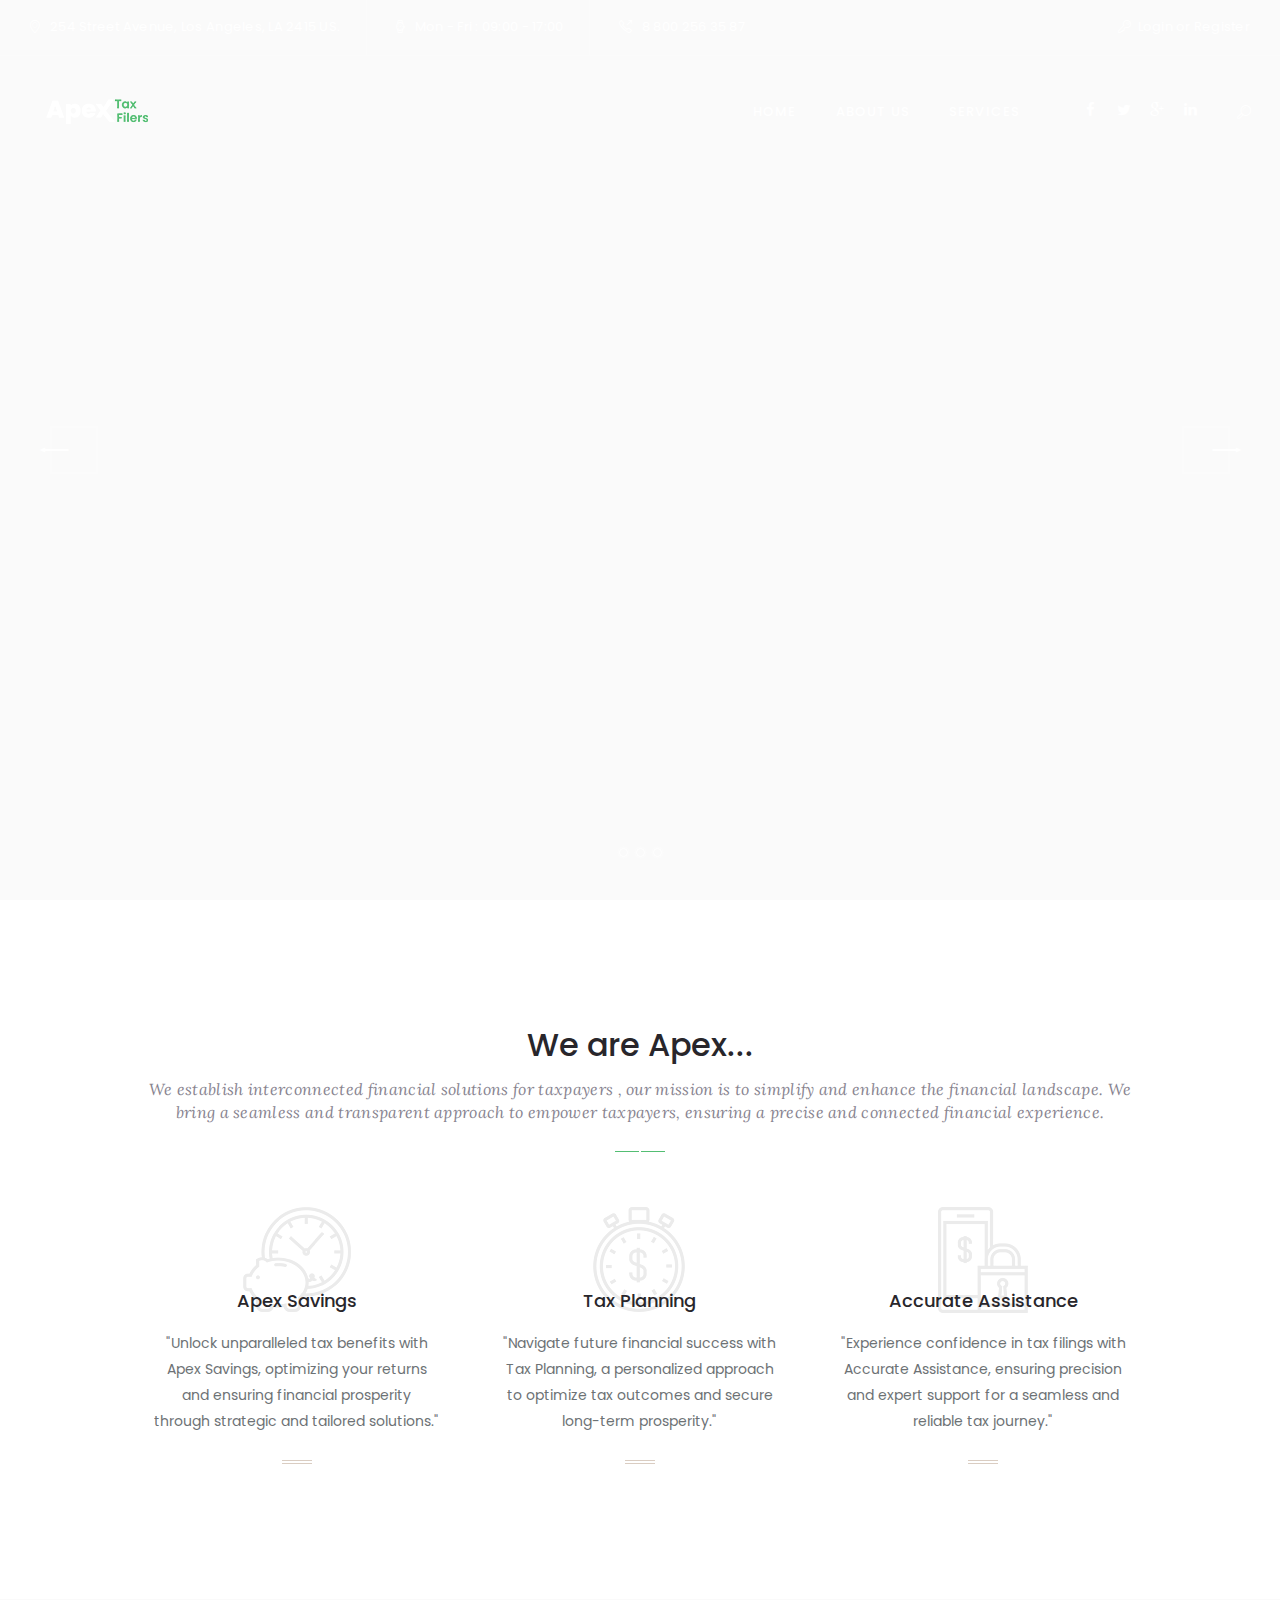
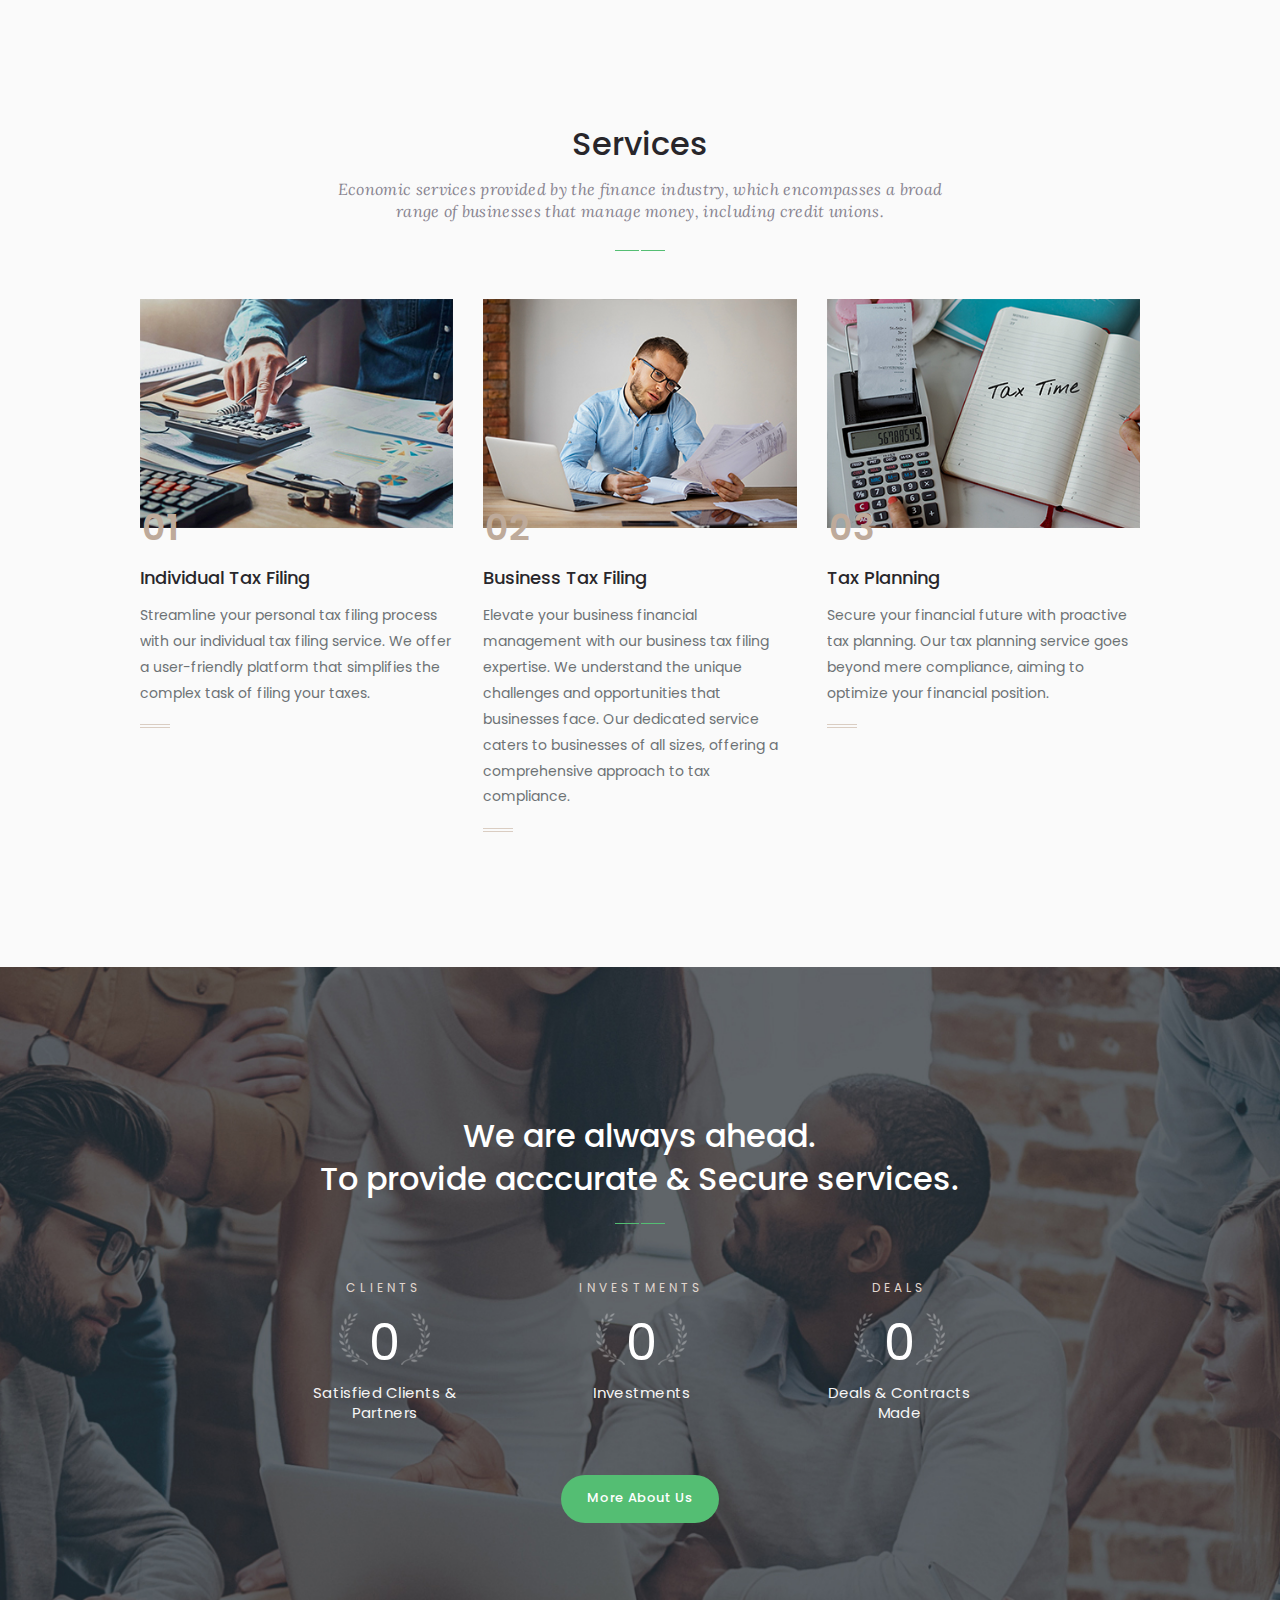
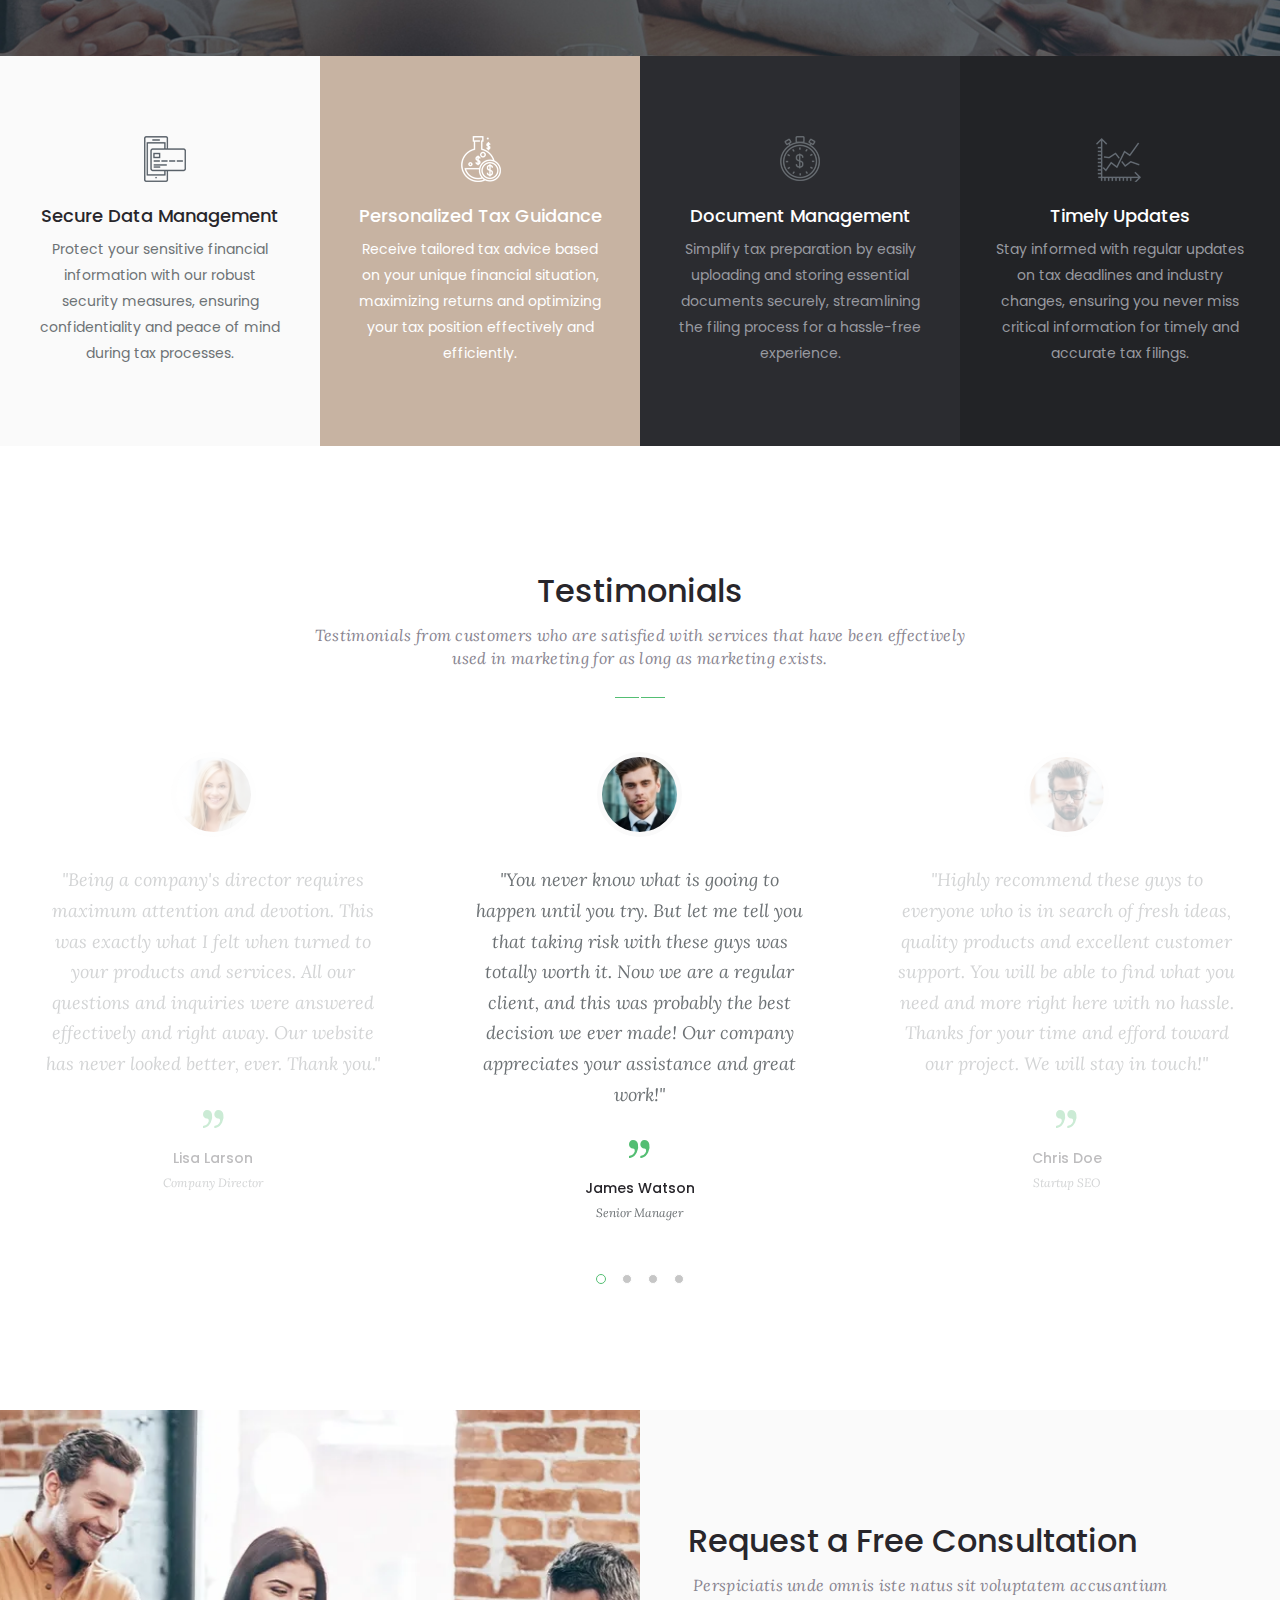
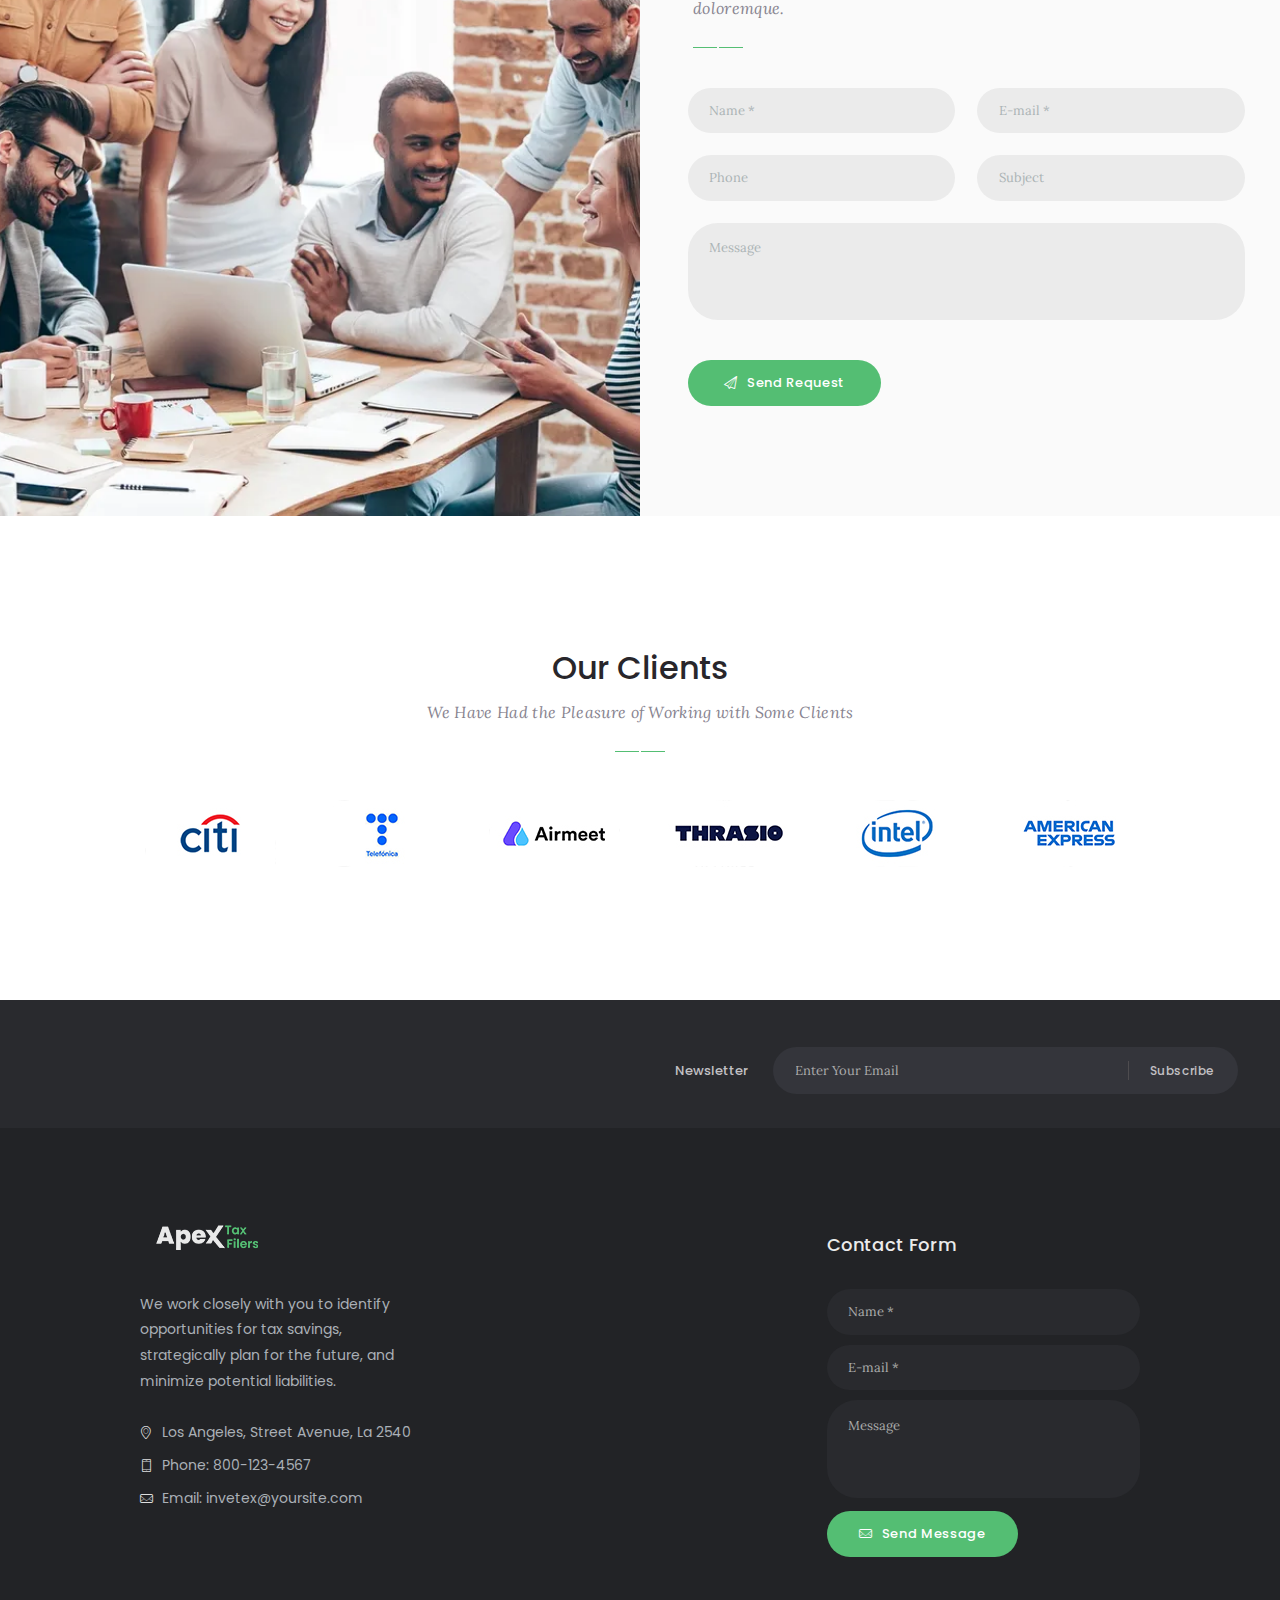
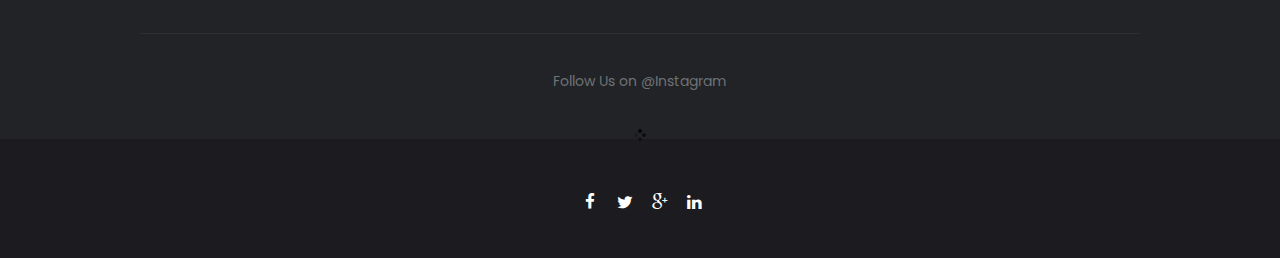
==== index.html @ 4c7add59 "first commit" ====
<!DOCTYPE html>
<html class="scheme_original" lang="en-US">
<head>
    <title>Apex - Home</title>
    <meta charset="UTF-8">
    <meta content="width=device-width, initial-scale=1, maximum-scale=1" name="viewport">
    <meta content="telephone=no" name="format-detection">
    <link href="http://fonts.googleapis.com/css?family=Poppins:300,300italic,400,400italic,500,500italic,600,600italic,700,700italic%7CLora:300,300italic,400,400italic,500,500italic,600,600italic,700,700italic&#038;subset=latin,latin-ext&#038;" media="all" property="stylesheet" rel="stylesheet" type="text/css">
    <link href='css/fontello/css/fontello.css' media='all' property="stylesheet" rel='stylesheet' type='text/css'>
    <link href='js/vendor/instagram/sb-instagram.min.css' media='all' property="stylesheet" rel='stylesheet' type='text/css'>
    <link href='js/vendor/essgrid/ess-grid.css' media='all' property="stylesheet" rel='stylesheet' type='text/css'>
    <link href='js/vendor/revslider/rev-slider.css' media='all' property="stylesheet" rel='stylesheet' type='text/css'>
    <link href='js/vendor/woocommerce/woocommerce.css' media='all' property="stylesheet" rel='stylesheet' type='text/css'>
    <link href='css/style.css' media='all' property="stylesheet" rel='stylesheet' type='text/css'>
    <link href='css/colors.css' media='all' property="stylesheet" rel='stylesheet' type='text/css'>
    <link href='js/vendor/woocommerce/woocommerce-layout.css' media='all' property="stylesheet" rel='stylesheet' type='text/css'>
    <link href='js/vendor/woocommerce/plugin.woocommerce.css' media='all' property="stylesheet" rel='stylesheet' type='text/css'>
    <link href='css/animation.css' media='all' property="stylesheet" rel='stylesheet' type='text/css'>
    <link href='css/shortcodes.css' media='all' property="stylesheet" rel='stylesheet' type='text/css'>
    <link href='css/messages.css' media='all' property="stylesheet" rel='stylesheet' type='text/css'>
    <link href='js/vendor/magnific-popup/magnific-popup.css' media='all' property="stylesheet" rel='stylesheet' type='text/css'>
    <link href='js/vendor/swiper/swiper.css' media='all' property="stylesheet" rel='stylesheet' type='text/css'>
    <link href='css/responsive.css' media='all' property="stylesheet" rel='stylesheet' type='text/css'>
    <link href="images/favi.png" rel="icon" sizes="192x192">
</head>
<body class="body_style_wide body_filled scheme_original top_panel_show top_panel_over sidebar_hide sidebar_outer_show sidebar_outer_yes top_panel_fixed">
    <div id="page_preloader"></div>
    <div class="body_wrap">
        <div class="page_wrap">
            <header class="top_panel_wrap top_panel_style_3 scheme_original">
                <div class="top_panel_wrap_inner top_panel_inner_style_3 top_panel_position_over">
                    <div class="top_panel_top">
                        <div class="content_wrap">
                            <div class="top_panel_top_contact_area icon-location-light">
                                254 Street Avenue, Los Angeles, LA 2415 US.
                            </div>
                            <div class="top_panel_top_open_hours icon-clock-light">
                                Mon - Fri : 09:00 - 17:00
                            </div>
                            <div class="top_panel_top_ophone icon-call-out">
                                8 800 256 35 87
                            </div>
                            <div class="top_panel_top_user_area cart_show">
                                <ul class="menu_user_nav" id="menu_user">
                                    <li class="menu_user_register_login">
                                        <a class="popup_link popup_login_link icon-key-light" href="#popup_login">Login</a> or <a class="popup_link popup_register_link" href="#popup_registration">Register</a>
                                    </li>
                                </ul>
                            </div>
                        </div>
                    </div>
                    <div class="top_panel_middle">
                        <div class="content_wrap">
                            <div class="contact_logo">
                                <div class="logo">
                                    <a href="index.html"><img alt="" class="logo_main" src="images/logo_dark.png"> <img alt="" class="logo_fixed" src="images/logo.png"></a>
                                </div>
                            </div>
                            <div class="menu_main_wrap">
                                <nav class="menu_main_nav_area menu_hover_fade">
                                    <ul class="menu_main_nav" id="menu_main">
                                        <li class="menu-item current-menu-ancestor current-menu-parent menu-item-has-children">
                                            <a href="index.html"><span>Home</span></a>
                                        </li>
                                        <li class="menu-item">
                                            <a href="about-us.html"><span>About Us</span></a>
                                        </li>
                                        <li class="menu-item menu-item-has-children">
                                            <a href="single-service.html"><span>Services</span></a>
                                        </li>
                                    </ul>
                                </nav>
                                <div class="search_wrap search_style_fullscreen search_state_closed top_panel_el top_panel_icon">
                                    <div class="search_form_wrap">
                                        <form action="#" class="search_form" method="get">
                                            <button class="search_submit icon-search-light" type="submit"></button> <input class="search_field" name="s" placeholder="Search" type="text" value=""> <a class="search_close icon-1460034721_close"></a>
                                        </form>
                                    </div>
                                </div>
                                <div class="top_panel_top_socials top_panel_el">
                                    <div class="sc_socials sc_socials_type_icons sc_socials_shape_square sc_socials_size_tiny">
                                        <div class="sc_socials_item">
                                            <a class="social_icons social_facebook" href="#" target="_blank"><span class="icon-facebook"></span></a>
                                        </div>
                                        <div class="sc_socials_item">
                                            <a class="social_icons social_twitter" href="#" target="_blank"><span class="icon-twitter"></span></a>
                                        </div>
                                        <div class="sc_socials_item">
                                            <a class="social_icons social_gplus" href="#" target="_blank"><span class="icon-gplus"></span></a>
                                        </div>
                                        <div class="sc_socials_item">
                                            <a class="social_icons social_linkedin" href="#" target="_blank"><span class="icon-linkedin"></span></a>
                                        </div>
                                    </div>
                                </div>
                            </div>
                        </div>
                    </div>
                </div>
            </header>
            <nav class="menu_pushy_nav_area pushy pushy-left scheme_dark">
                <div class="pushy_inner">
                    <a class="close-pushy" href="#"></a>
                    <div class="sidebar_outer widget_area scheme_dark">
                        <div class="sidebar_outer_inner widget_area_inner">
                            <div class="sidebar_outer_widgets">
                                <aside class="widget widget_socials">
                                    <h5 class="widget_title">About Us</h5>
                                    <div class="widget_inner">
                                        <div class="logo_descr">
                                            Perspiciatis unde omnis iste natus sit voluptatem cusantium doloremque laudantium totam rem aperiam, eaque ipsa quae. ab illo inventore veritatis et.<br>
                                            <br>
                                            <ul class="sc_list sc_list_style_iconed custom_cl_1">
                                                <li class="sc_list_item"><span class="sc_list_icon icon-location-light custom_cl_2"></span>Los Angeles, Street Avenue, La 2540</li>
                                                <li class="sc_list_ite"><span class="sc_list_icon icon-mobile-light custom_cl_2"></span>Phone: 800-123-4567</li>
                                                <li class="sc_list_item"><span class="sc_list_icon icon-mail-light custom_cl_2"></span>Email: invetex@yoursite.com</li>
                                            </ul>
                                        </div>
                                    </div>
                                </aside>
                                <aside class="widget widget_recent_posts">
                                    <h5 class="widget_title">Recent Posts</h5>
                                    <article class="post_item">
                                        <div class="post_thumb"><img alt="" src="images/75x75.jpg"></div>
                                        <div class="post_content">
                                            <h6 class="post_title"><a href="single-post.html">Broker-dealer owner indicated in $17 million dump scheme</a></h6>
                                            <div class="post_info">
                                                <span class="post_info_item"><a class="post_info_date" href="single-post.html">April 30, 2016</a></span> <span class="post_info_item post_info_counters"><a class="post_counters_item icon-comment-light" href="single-post.html"><span class="post_counters_number">2 Comments</span></a></span>
                                            </div>
                                        </div>
                                    </article>
                                    <article class="post_item">
                                        <div class="post_thumb"><img alt="" src="images/75x75.jpg"></div>
                                        <div class="post_content">
                                            <h6 class="post_title"><a href="single-post.html">Why buying a big house is a bad investment</a></h6>
                                            <div class="post_info">
                                                <span class="post_info_item"><a class="post_info_date" href="single-post.html">April 29, 2016</a></span> <span class="post_info_item post_info_counters"><a class="post_counters_item icon-comment-light" href="single-post.html"><span class="post_counters_number">0 Comments</span></a></span>
                                            </div>
                                        </div>
                                    </article>
                                    <article class="post_item with_thumb">
                                        <div class="post_thumb"><img alt="" src="images/75x75.jpg"></div>
                                        <div class="post_content">
                                            <h6 class="post_title"><a href="single-post.html">Credit Suisse CEO focuses on wealth management</a></h6>
                                            <div class="post_info">
                                                <span class="post_info_item"><a class="post_info_date" href="single-post.html">April 28, 2016</a></span> <span class="post_info_item post_info_counters"><a class="post_counters_item icon-comment-light" href="single-post.html"><span class="post_counters_number">0 Comments</span></a></span>
                                            </div>
                                        </div>
                                    </article>
                                </aside>
                                <aside class="widget widget_text">
                                    <h5 class="widget_title">Newsletter</h5>
                                    <div class="textwidget">
                                        <div class="sc_emailer sc_emailer_opened style_line">
                                            <div class="lable">
                                                Newsletter
                                            </div>
                                            <form class="sc_emailer_form">
                                                <input class="sc_emailer_input" name="email" placeholder="Enter Your Email" type="text" value=""> <a class="sc_emailer_button" href="#" title="">Subscribe</a>
                                            </form>
                                        </div>
                                    </div>
                                </aside>
                            </div>
                        </div>
                    </div>
                </div>
            </nav>
            <div class="site-overlay"></div>
            <div class="header_mobile header_mobile_style_3">
                <div class="content_wrap">
                    <div class="menu_button icon-menu"></div>
                    <div class="logo">
                        <a href="index.html"><img alt="" class="logo_main" src="images/logo_dark.png"></a>
                    </div>
                </div>
                <div class="side_wrap">
                    <div class="close">
                        Close
                    </div>
                    <div class="panel_top">
                        <nav class="menu_main_nav_area">
                            <ul class="menu_main_nav" id="menu_mobile">
                                <li class="menu-item current-menu-ancestor current-menu-parent menu-item-has-children">
                                    <a href="index.html"><span>Home</span></a>
                                <li class="menu-item">
                                    <a href="about-us.html"><span>About Us</span></a>
                                </li>
                                <li class="menu-item menu-item-has-children">
                                    <a href="single-service.html"><span>Services</span></a>
                                </li>
                            </ul>
                        </nav>
                        <div class="search_wrap search_state_fixed search_ajax">
                            <div class="search_form_wrap">
                                <form action="#" class="search_form" method="get">
                                    <button class="search_submit icon-search-light" type="submit"></button> <input class="search_field" name="s" placeholder="Search" type="text" value="">
                                </form>
                            </div>
                            <div class="search_results widget_area scheme_original">
                                <a class="search_results_close icon-cancel"></a>
                                <div class="search_results_content"></div>
                            </div>
                        </div>
                        <div class="login">
                            <a class="popup_link popup_login_link icon-user" href="#popup_login">Login</a>
                        </div>
                        <div class="login">
                            <a class="popup_link popup_register_link icon-pencil" href="#popup_registration">Register</a>
                        </div>
                    </div>
                    <div class="panel_middle">
                        <div class="contact_field contact_phone">
                            <span class="contact_icon icon-call-out"></span> <span class="contact_label contact_phone">8 800 256 35 87</span>
                        </div>
                        <div class="top_panel_top_open_hours icon-clock-light">
                            Mon - Fri : 09:00 - 17:00
                        </div>
                        <div class="top_panel_top_user_area cart_hide">
                            <div class="menu_pushy_wrap">
                                <a class="menu_pushy_button icon-1460034782_menu2" href="#"></a>
                            </div>
                        </div>
                    </div>
                    <div class="panel_bottom">
                        <div class="contact_socials">
                            <div class="sc_socials sc_socials_type_icons sc_socials_shape_square sc_socials_size_small">
                                <div class="sc_socials_item">
                                    <a class="social_icons social_facebook" href="#" target="_blank"><span class="icon-facebook"></span></a>
                                </div>
                                <div class="sc_socials_item">
                                    <a class="social_icons social_twitter" href="#" target="_blank"><span class="icon-twitter"></span></a>
                                </div>
                                <div class="sc_socials_item">
                                    <a class="social_icons social_gplus" href="#" target="_blank"><span class="icon-gplus"></span></a>
                                </div>
                                <div class="sc_socials_item">
                                    <a class="social_icons social_linkedin" href="#" target="_blank"><span class="icon-linkedin"></span></a>
                                </div>
                            </div>
                        </div>
                    </div>
                </div>
                <div class="mask"></div>
            </div>
            <section class="slider_wrap slider_fullwide slider_engine_revo slider_alias_home-1">
                <div class="rev_slider_wrapper fullscreen-container" id="rev_slider_1_1_wrapper">
                    <div class="rev_slider fullscreenbanner" data-version="5.2.6" id="rev_slider_1_1">
                        <ul>
                            <li data-description="" data-easein="default,default,default,default" data-easeout="default,default,default,default" data-hideafterloop="0" data-hideslideonmobile="off" data-index="rs-1" data-masterspeed="default,default,default,default" data-param1="" data-param10="" data-param2="" data-param3="" data-param4="" data-param5="" data-param6="" data-param7="" data-param8="" data-param9="" data-rotate="0,0,0,0" data-saveperformance="off" data-slotamount="default,default,default,default" data-thumb="images/1920x1079-100x50.jpg" data-title="Slide" data-transition="slidingoverlayup,slidingoverlaydown,slidingoverlayright,slidingoverlayleft">
                                <img alt="" class="rev-slidebg" data-bgfit="cover" data-bgposition="center center" data-bgrepeat="no-repeat" data-no-retina="" height="1079" src="images/slider_1.jpg" title="1920x1079" width="1920">
                                <div class="tp-caption trx-big tp-resizeme" data-end="8700" data-height="['auto']" data-hoffset="" data-responsive_offset="on" data-splitin="none" data-splitout="none" data-start="900" data-transform_idle="o:1;" data-transform_in="opacity:0;s:800;e:Power2.easeInOut;" data-transform_out="opacity:0;s:600;" data-voffset="-40" data-width="['auto']" data-x="center" data-y="center" id="slide-1-layer-1">
                                    Consulting & Investment.
                                </div>
                                <div class="tp-caption trx-norm tp-resizeme" data-end="8700" data-height="['auto']" data-hoffset="" data-responsive_offset="on" data-splitin="none" data-splitout="none" data-start="900" data-transform_idle="o:1;" data-transform_in="opacity:0;s:800;e:Power2.easeInOut;" data-transform_out="opacity:0;s:600;" data-visibility="['on','on','on','off']" data-voffset="46" data-width="['auto']" data-x="center" data-y="center" id="slide-1-layer-2">
                                    Preparing your money is a daunting challenge for today's investors.<br>
                                    Will give you a complete account of the system.
                                </div>
                                <div class="tp-caption trx-no-css tp-resizeme" data-end="8700" data-height="['auto']" data-hoffset="" data-responsive_offset="on" data-splitin="none" data-splitout="none" data-start="900" data-transform_idle="o:1;" data-transform_in="opacity:0;s:800;e:Power2.easeInOut;" data-transform_out="opacity:0;s:600;" data-visibility="['on','on','off','off']" data-voffset="137" data-width="['auto']" data-x="center" data-y="center" id="slide-1-layer-3">
                                    <a class="sc_button sc_button_style_filled sc_button_size_medium" href="about-us.html">Read more</a>&nbsp;&nbsp;<a class="sc_button sc_button_style_filled2 sc_button_size_medium light_color" href="#">Purchase</a>
                                </div>
                            </li>
                            <li data-description="" data-easein="default,default,default,default" data-easeout="default,default,default,default" data-hideafterloop="0" data-hideslideonmobile="off" data-index="rs-2" data-masterspeed="default,default,default,default" data-param1="" data-param10="" data-param2="" data-param3="" data-param4="" data-param5="" data-param6="" data-param7="" data-param8="" data-param9="" data-rotate="0,0,0,0" data-saveperformance="off" data-slotamount="default,default,default,default" data-thumb="images/1920x1076-100x50.jpg" data-title="Slide" data-transition="slidingoverlayright,slidingoverlayleft,slidingoverlayup,slidingoverlaydown">
                                <img alt="" class="rev-slidebg" data-bgfit="cover" data-bgposition="center center" data-bgrepeat="no-repeat" data-no-retina="" height="1076" src="images/slider_2.jpg" title="1920x1076" width="1920">
                                <div class="tp-caption trx-big tp-resizeme" data-end="8700" data-height="['auto']" data-hoffset="" data-responsive_offset="on" data-splitin="none" data-splitout="none" data-start="900" data-transform_idle="o:1;" data-transform_in="opacity:0;s:800;e:Power2.easeInOut;" data-transform_out="opacity:0;s:600;" data-voffset="-40" data-width="['auto']" data-x="center" data-y="center" id="slide-2-layer-1">
                                    The Best Business Support
                                </div>
                                <div class="tp-caption trx-norm tp-resizeme" data-end="8700" data-height="['auto']" data-hoffset="" data-responsive_offset="on" data-splitin="none" data-splitout="none" data-start="900" data-transform_idle="o:1;" data-transform_in="opacity:0;s:800;e:Power2.easeInOut;" data-transform_out="opacity:0;s:600;" data-visibility="['on','on','on','off']" data-voffset="46" data-width="['auto']" data-x="center" data-y="center" id="slide-2-layer-2">
                                    Preparing your money is a daunting challenge for today's investors.<br>
                                    Will give you a complete account of the system.
                                </div>
                                <div class="tp-caption trx-no-css tp-resizeme" data-end="8700" data-height="['auto']" data-hoffset="" data-responsive_offset="on" data-splitin="none" data-splitout="none" data-start="900" data-transform_idle="o:1;" data-transform_in="opacity:0;s:800;e:Power2.easeInOut;" data-transform_out="opacity:0;s:600;" data-visibility="['on','on','off','off']" data-voffset="137" data-width="['auto']" data-x="center" data-y="center" id="slide-2-layer-3">
                                    <a class="sc_button sc_button_style_filled sc_button_size_medium" href="about-us.html">Read more</a>
                                </div>
                            </li>
                            <li data-description="" data-easein="default,default,default,default" data-easeout="default,default,default,default" data-hideafterloop="0" data-hideslideonmobile="off" data-index="rs-3" data-masterspeed="default,default,default,default" data-param1="" data-param10="" data-param2="" data-param3="" data-param4="" data-param5="" data-param6="" data-param7="" data-param8="" data-param9="" data-rotate="0,0,0,0" data-saveperformance="off" data-slotamount="default,default,default,default" data-thumb="images/1920x1076-100x50.jpg" data-title="Slide" data-transition="slidingoverlayup,slidingoverlaydown,slidingoverlayright,slidingoverlayleft">
                                <img alt="" class="rev-slidebg" data-bgfit="cover" data-bgposition="center center" data-bgrepeat="no-repeat" data-no-retina="" height="1076" src="images/slider_3.jpg" title="1920x1076" width="1920">
                                <div class="tp-caption trx-big tp-resizeme" data-end="8700" data-height="['auto']" data-hoffset="" data-responsive_offset="on" data-splitin="none" data-splitout="none" data-start="900" data-transform_idle="o:1;" data-transform_in="opacity:0;s:800;e:Power2.easeInOut;" data-transform_out="opacity:0;s:600;" data-voffset="-40" data-width="['auto']" data-x="center" data-y="center" id="slide-3-layer-1">
                                    We Have Talented Team
                                </div>
                                <div class="tp-caption trx-norm tp-resizeme" data-end="8700" data-height="['auto']" data-hoffset="" data-responsive_offset="on" data-splitin="none" data-splitout="none" data-start="900" data-transform_idle="o:1;" data-transform_in="opacity:0;s:800;e:Power2.easeInOut;" data-transform_out="opacity:0;s:600;" data-visibility="['on','on','on','off']" data-voffset="46" data-width="['auto']" data-x="center" data-y="center" id="slide-3-layer-2">
                                    Preparing your money is a daunting challenge for today's investors.<br>
                                    Will give you a complete account of the system.
                                </div>
                                <div class="tp-caption trx-no-css tp-resizeme" data-end="8700" data-height="['auto']" data-hoffset="" data-responsive_offset="on" data-splitin="none" data-splitout="none" data-start="900" data-transform_idle="o:1;" data-transform_in="opacity:0;s:800;e:Power2.easeInOut;" data-transform_out="opacity:0;s:600;" data-visibility="['on','on','off','off']" data-voffset="137" data-width="['auto']" data-x="center" data-y="center" id="slide-3-layer-3">
                                    <a class="sc_button sc_button_style_filled sc_button_size_medium" href="about-us.html">Read more</a>&nbsp;&nbsp;<a class="sc_button sc_button_style_filled2 sc_button_size_medium light_color" href="contacts.html">Contact Us</a>
                                </div>
                            </li>
                        </ul>
                        <div class="tp-bannertimer"></div>
                    </div>
                </div>
            </section>
            <div class="page_content_wrap page_paddings_no">
                <div class="sc_section custom_bg_2">
                    <div class="content_wrap">
                        <div class="sc_empty_space" data-height="2em"></div>
                        <div class="sc_services_wrap">
                            <div class="sc_services sc_services_style_services-4 sc_services_type_icons_img margin_top_huge margin_bottom_huge">
                                <h2 class="sc_services_title sc_item_title">We are Apex...</h2>
                                <div class="sc_services_descr sc_item_descr">
                                    We establish interconnected financial solutions for taxpayers , our mission is to simplify and enhance the financial landscape. We bring a seamless and transparent approach to empower taxpayers, ensuring a precise and connected financial experience.
                                </div>
                                <div class="sc_columns columns_wrap">
                                    <div class="column-1_3 column_padding_bottom">
                                        <div class="sc_services_item sc_services_item_1">
                                            <div class="top_post_image">
                                                <a href="single-service.html"><img alt="" class="services-post-image" src="images/service_04.png"></a>
                                            </div>
                                            <div class="sc_services_item_content">
                                                <h4 class="sc_services_item_title"><a href="single-service.html">Apex Savings</a></h4>
                                                <div class="sc_services_item_description">
                                                    <p>"Unlock unparalleled tax benefits with Apex Savings, optimizing your returns and ensuring
                                                        financial prosperity through strategic and tailored solutions."</p>
                                                </div>
                                                <div class="sc_services_item_decoration"></div>
                                            </div>
                                        </div>
                                    </div>
                                    <div class="column-1_3 column_padding_bottom">
                                        <div class="sc_services_item sc_services_item_2">
                                            <div class="top_post_image">
                                                <a href="single-service.html"><img alt="" class="services-post-image" src="images/service_05.png"></a>
                                            </div>
                                            <div class="sc_services_item_content">
                                                <h4 class="sc_services_item_title"><a href="single-service.html">Tax Planning</a></h4>
                                                <div class="sc_services_item_description">
                                                    <p>"Navigate future financial success with Tax Planning, a personalized approach to optimize tax
                                                        outcomes and secure long-term prosperity."</p>
                                                </div>
                                                <div class="sc_services_item_decoration"></div>
                                            </div>
                                        </div>
                                    </div>
                                    <div class="column-1_3 column_padding_bottom">
                                        <div class="sc_services_item sc_services_item_3">
                                            <div class="top_post_image">
                                                <a href="single-service.html"><img alt="" class="services-post-image" src="images/service_06.png"></a>
                                            </div>
                                            <div class="sc_services_item_content">
                                                <h4 class="sc_services_item_title"><a href="single-service.html">Accurate Assistance</a></h4>
                                                <div class="sc_services_item_description">
                                                    <p>"Experience confidence in tax filings with Accurate Assistance, ensuring precision and expert
                                                        support for a seamless and reliable tax journey."</p>
                                                </div>
                                                <div class="sc_services_item_decoration"></div>
                                            </div>
                                        </div>
                                    </div>
                                </div>
                            </div>
                        </div>
                    </div>
                </div>
                <div class="sc_section custom_bg_1">
                    <div class="content_wrap">
                        <div class="sc_empty_space" data-height="2em"></div>
                        <div class="sc_services_wrap">
                            <div class="sc_services sc_services_style_services-3 sc_services_type_images margin_top_huge margin_bottom_huge">
                                <h2 class="sc_services_title sc_item_title">Services</h2>
                                <div class="sc_services_descr sc_item_descr">
                                    Economic services provided by the finance industry, which encompasses a broad<br>
                                    range of businesses that manage money, including credit unions.
                                </div>
                                <div class="sc_columns columns_wrap">
                                    <div class="column-1_3 column_padding_bottom">
                                        <div class="sc_services_item sc_services_item_1">
                                            <div class="sc_services_item_featured post_featured">
                                                <div class="post_thumb">
                                                    <a class="hover_icon hover_icon_link" href="single-service.html"><img alt="" src="images/home_1-370x270.jpg"></a>
                                                </div>
                                                <div class="sc_services_item_count">
                                                    01
                                                </div>
                                            </div>
                                            <div class="sc_services_item_content">
                                                <h4 class="sc_services_item_title"><a href="single-service.html">Individual Tax Filing</a></h4>
                                                <div class="sc_services_item_description">
                                                    <p>Streamline your personal tax filing process with our individual tax filing service. We offer a user-friendly platform that simplifies the complex task of filing your taxes.</p>
                                                </div>
                                                <div class="sc_services_item_decoration"></div>
                                            </div>
                                        </div>
                                    </div>
                                    <div class="column-1_3 column_padding_bottom">
                                        <div class="sc_services_item sc_services_item_2">
                                            <div class="sc_services_item_featured post_featured">
                                                <div class="post_thumb">
                                                    <a class="hover_icon hover_icon_link" href="single-service.html"><img alt="" src="images/home_3-370x270.jpg"></a>
                                                </div>
                                                <div class="sc_services_item_count">
                                                    02
                                                </div>
                                            </div>
                                            <div class="sc_services_item_content">
                                                <h4 class="sc_services_item_title"><a href="single-service.html">Business Tax Filing</a></h4>
                                                <div class="sc_services_item_description">
                                                    <p>Elevate your business financial management with our business tax filing expertise. We
                                                        understand the unique challenges and opportunities that businesses face. Our dedicated
                                                        service caters to businesses of all sizes, offering a comprehensive approach to tax
                                                        compliance.</p>
                                                </div>
                                                <div class="sc_services_item_decoration"></div>
                                            </div>
                                        </div>
                                    </div>
                                    <div class="column-1_3 column_padding_bottom">
                                        <div class="sc_services_item sc_services_item_3">
                                            <div class="sc_services_item_featured post_featured">
                                                <div class="post_thumb">
                                                    <a class="hover_icon hover_icon_link" href="single-service.html"><img alt="" src="images/home_4-370x270.jpg"></a>
                                                </div>
                                                <div class="sc_services_item_count">
                                                    03
                                                </div>
                                            </div>
                                            <div class="sc_services_item_content">
                                                <h4 class="sc_services_item_title"><a href="single-service.html">Tax Planning</a></h4>
                                                <div class="sc_services_item_description">
                                                    <p>Secure your financial future with proactive tax planning. Our tax planning service goes
                                                        beyond mere compliance, aiming to optimize your financial position.</p>
                                                </div>
                                                <div class="sc_services_item_decoration"></div>
                                            </div>
                                        </div>
                                    </div>
                                </div>
                            </div>
                        </div>
                    </div>
                </div>
                <div class="sc_section skills_bg_1">
                    <div class="content_wrap">
                        <div class="sc_empty_space" data-height="3.7em"></div>
                        <h2 class="sc_title sc_title_regular sc_align_center margin_top_huge margin_bottom_null text_align_center custom_cl_4">We are always ahead.</h2>
                        <h2 class="sc_title sc_title_underline sc_align_center margin_top_null text_align_center custom_cl_4">To provide acccurate & Secure services.</h2>
                        <div class="sc_skills sc_skills_counter margin_top_medium margin_bottom_huge" data-caption="Skills" data-type="counter">
                            <div class="columns_wrap sc_skills_columns sc_skills_columns_4">
                                <div class="sc_skills_column column-1_4">
                                    <div class="sc_skills_item sc_skills_style_4">
                                        <div class="sc_skills_info_2">
                                            <div class="sc_skills_label">
                                                clients
                                            </div>
                                        </div>
                                        <div class="sc_skills_count">
                                            <div class="sc_skills_total" data-duration="2940" data-ed="" data-max="100" data-speed="30" data-start="0" data-step="1" data-stop="98">
                                                0
                                            </div>
                                        </div>
                                        <div class="sc_skills_info">
                                            <div class="sc_skills_label">
                                                Satisfied Clients & Partners
                                            </div>
                                        </div>
                                    </div>
                                </div>
                                <div class="sc_skills_column column-1_4">
                                    <div class="sc_skills_item sc_skills_style_4">
                                        <div class="sc_skills_info_2">
                                            <div class="sc_skills_label">
                                                Investments
                                            </div>
                                        </div>
                                        <div class="sc_skills_count">
                                            <div class="sc_skills_total" data-duration="2475" data-ed="" data-max="256" data-speed="29" data-start="0" data-step="3" data-stop="256">
                                                0
                                            </div>
                                        </div>
                                        <div class="sc_skills_info">
                                            <div class="sc_skills_label">
                                                Investments
                                            </div>
                                        </div>
                                    </div>
                                </div>
                                <div class="sc_skills_column column-1_4">
                                    <div class="sc_skills_item sc_skills_style_4">
                                        <div class="sc_skills_info_2">
                                            <div class="sc_skills_label">
                                                Deals
                                            </div>
                                        </div>
                                        <div class="sc_skills_count">
                                            <div class="sc_skills_total" data-duration="325" data-ed="" data-max="256" data-speed="15" data-start="0" data-step="3" data-stop="65">
                                                0
                                            </div>
                                        </div>
                                        <div class="sc_skills_info">
                                            <div class="sc_skills_label">
                                                Deals & Contracts Made
                                            </div>
                                        </div>
                                    </div>
                                </div>
                            </div>
                            <div class="sc_skills_button sc_item_button">
                                <a class="sc_button sc_button_style_filled sc_button_size_medium" href="about-us.html">More About Us</a>
                            </div>
                        </div>
                        <div class="sc_empty_space" data-height="2em"></div>
                    </div>
                </div>
                <div class="sc_section custom_section_1">
                    <div class="columns_wrap no_margins custom_bg_1">
                        <div class="column-1_4">
                            <div class="sc_empty_space" data-height="35px"></div>
                            <div class="sc_section margin_top_small margin_right_small margin_bottom_large margin_left_small aligncenter">
                                <div class="sc_section_inner">
                                    <div class="sc_section_content_wrap">
                                        <div class="sc_empty_space" data-height="0.5em"></div>
                                        <figure class="sc_image sc_image_shape_square">
                                            <img alt="" src="images/colored_service_1.png">
                                        </figure>
                                        <div class="sc_empty_space" data-height="0.7em"></div>
                                        <h4 class="sc_title sc_title_regular margin_top_tiny margin_bottom_tiny">Secure Data Management</h4>
                                        <span>Protect your sensitive financial information with our robust security measures, ensuring
                                            confidentiality and peace of mind during tax processes.</span>
                                        <div class="sc_empty_space" data-height="1.1em"></div>
                                    </div>
                                </div>
                            </div>
                        </div>
                        <div class="column-1_4 custom_bg_3">
                            <div class="sc_empty_space" data-height="35px"></div>
                            <div class="sc_section margin_top_small margin_right_small margin_bottom_large margin_left_small aligncenter">
                                <div class="sc_section_inner">
                                    <div class="sc_section_content_wrap">
                                        <div class="sc_empty_space" data-height="0.5em"></div>
                                        <figure class="sc_image sc_image_shape_square">
                                            <img alt="" src="images/colored_service_2.png">
                                        </figure>
                                        <div class="sc_empty_space" data-height="0.7em"></div>
                                        <h4 class="sc_title sc_title_regular margin_top_tiny margin_bottom_tiny custom_cl_4">Personalized Tax Guidance</h4>
                                        <span class="custom_cl_4">Receive tailored tax advice based on your unique financial situation, maximizing returns and
                                            optimizing your tax position effectively and efficiently.</span>
                                        <div class="sc_empty_space" data-height="1.1em"></div>
                                    </div>
                                </div>
                            </div>
                        </div>
                        <div class="column-1_4 custom_bg_4">
                            <div class="sc_empty_space" data-height="35px"></div>
                            <div class="sc_section margin_top_small margin_right_small margin_bottom_large margin_left_small aligncenter">
                                <div class="sc_section_inner">
                                    <div class="sc_section_content_wrap">
                                        <div class="sc_empty_space" data-height="0.5em"></div>
                                        <figure class="sc_image sc_image_shape_square">
                                            <img alt="" src="images/colored_service_3.png">
                                        </figure>
                                        <div class="sc_empty_space" data-height="0.7em"></div>
                                        <h4 class="sc_title sc_title_regular margin_top_tiny margin_bottom_tiny custom_cl_4">Document Management</h4>
                                        <span class="custom_cl_6">Simplify tax preparation by easily uploading and storing essential documents securely, streamlining
                                            the filing process for a hassle-free experience.</span>
                                        <div class="sc_empty_space" data-height="1.1em"></div>
                                    </div>
                                </div>
                            </div>
                        </div>
                        <div class="column-1_4 custom_bg_5">
                            <div class="sc_empty_space" data-height="35px"></div>
                            <div class="sc_section margin_top_small margin_right_small margin_bottom_large margin_left_small aligncenter">
                                <div class="sc_section_inner">
                                    <div class="sc_section_content_wrap">
                                        <div class="sc_empty_space" data-height="0.5em"></div>
                                        <figure class="sc_image sc_image_shape_square">
                                            <img alt="" src="images/colored_service_4.png">
                                        </figure>
                                        <div class="sc_empty_space" data-height="0.7em"></div>
                                        <h4 class="sc_title sc_title_regular margin_top_tiny margin_bottom_tiny custom_cl_4">Timely Updates</h4>
                                        <span class="custom_cl_6">Stay informed with regular updates on tax deadlines and industry changes, ensuring you never miss
                                            critical information for timely and accurate tax filings.</span>
                                        <div class="sc_empty_space" data-height="1.1em"></div>
                                    </div>
                                </div>
                            </div>
                        </div>
                    </div>
                </div>
                <div class="sc_section custom_bg_2">
                    <div class="sc_empty_space" data-height="2em"></div>
                    <div class="sc_testimonials sc_testimonials_style_testimonials-1 margin_top_huge margin_bottom_huge aligncenter">
                        <h2 class="sc_testimonials_title sc_item_title">Testimonials</h2>
                        <div class="sc_testimonials_descr sc_item_descr">
                            Testimonials from customers who are satisfied with services that have been effectively<br>
                            used in marketing for as long as marketing exists.
                        </div>
                        <div class="sc_slider_swiper swiper-slider-container sc_slider_pagination sc_slider_pagination_bottom sc_slider_nocontrols" data-interval="7440" data-slides-min-width="250" data-slides-per-view="3">
                            <div class="slides swiper-wrapper">
                                <div class="swiper-slide">
                                    <div class="sc_testimonial_item">
                                        <div class="sc_testimonial_avatar"><img alt="" src="images/testimonials-1-80x80.jpg"></div>
                                        <div class="sc_testimonial_content">
                                            <p>Being a company's director requires maximum attention and devotion. This was exactly what I felt when turned to your products and services. All our questions and inquiries were answered effectively and right away. Our website has never looked better, ever. Thank you.</p>
                                        </div>
                                        <div class="sc_testimonial_author">
                                            <span class="sc_testimonial_author_name">Lisa Larson</span> <span class="sc_testimonial_author_position">Company Director</span>
                                        </div>
                                    </div>
                                </div>
                                <div class="swiper-slide">
                                    <div class="sc_testimonial_item">
                                        <div class="sc_testimonial_avatar"><img alt="" src="images/testimonials-2-80x80.jpg"></div>
                                        <div class="sc_testimonial_content">
                                            <p>You never know what is gooing to happen until you try. But let me tell you that taking risk with these guys was totally worth it. Now we are a regular client, and this was probably the best decision we ever made! Our company appreciates your assistance and great work!</p>
                                        </div>
                                        <div class="sc_testimonial_author">
                                            <span class="sc_testimonial_author_name">James Watson</span> <span class="sc_testimonial_author_position">Senior Manager</span>
                                        </div>
                                    </div>
                                </div>
                                <div class="swiper-slide">
                                    <div class="sc_testimonial_item">
                                        <div class="sc_testimonial_avatar"><img alt="" src="images/testimonials-3-80x80.jpg"></div>
                                        <div class="sc_testimonial_content">
                                            <p>Highly recommend these guys to everyone who is in search of fresh ideas, quality products and excellent customer support. You will be able to find what you need and more right here with no hassle. Thanks for your time and efford toward our project. We will stay in touch!</p>
                                        </div>
                                        <div class="sc_testimonial_author">
                                            <span class="sc_testimonial_author_name">Chris Doe</span> <span class="sc_testimonial_author_position">Startup SEO</span>
                                        </div>
                                    </div>
                                </div>
                                <div class="swiper-slide">
                                    <div class="sc_testimonial_item">
                                        <div class="sc_testimonial_avatar"><img alt="" src="images/testimonials-4-80x80.jpg"></div>
                                        <div class="sc_testimonial_content">
                                            <p>I enjoyed working with you guys very much! No matter what issues or questions popped up, you were always there to assist. I appreciate your service, quality products and professional approach in every aspect. Keep up the excellent job and let us know what comes next!</p>
                                        </div>
                                        <div class="sc_testimonial_author">
                                            <span class="sc_testimonial_author_name">Susan Smith</span><span class="sc_testimonial_author_position">Handmade Designer</span>
                                        </div>
                                    </div>
                                </div>
                            </div>
                            <div class="sc_slider_controls_wrap">
                                <a class="sc_slider_prev" href="#"></a> <a class="sc_slider_next" href="#"></a>
                            </div>
                            <div class="sc_slider_pagination_wrap"></div>
                        </div>
                    </div>
                    <div class="sc_empty_space" data-height="2em"></div>
                </div>
                <div class="sc_section custom_bg_1">
                    <div class="columns_wrap sc_columns no_margins" data-equal-height=".sc_column_item">
                        <div class="column-1_2 sc_column_item">
                            <div class="sc_column_item_inner" id="contact_form">
                                <div class="sc_empty_space" data-height="8em"></div>
                            </div>
                        </div>
                        <div class="column-1_2 sc_column_item">
                            <div class="sc_empty_space" data-height="1em"></div>
                            <div class="sc_form_wrap">
                                <div class="sc_form sc_form_style_form_3 margin_top_huge margin_right_small margin_bottom_huge margin_left_medium">
                                    <h2 class="sc_form_title sc_item_title">Request a Free Consultation</h2>
                                    <div class="sc_form_descr sc_item_descr">
                                        Perspiciatis unde omnis iste natus sit voluptatem accusantium doloremque.
                                    </div>
                                    <div class="sc_form_fields">
                                        <form action="include/sendmail.php" class="sc_input_hover_default" data-formtype="form_3" method="post">
                                            <div class="sc_columns columns_wrap sc_form_info">
                                                <div class="column-1_2">
                                                    <div class="sc_form_item sc_form_field">
                                                        <input aria-required="true" class="sc_form_username" name="username" placeholder="Name *" type="text">
                                                    </div>
                                                </div>
                                                <div class="column-1_2">
                                                    <div class="sc_form_item sc_form_field">
                                                        <input aria-required="true" class="sc_form_email" name="email" placeholder="E-mail *" type="text">
                                                    </div>
                                                </div>
                                                <div class="column-1_2">
                                                    <div class="sc_form_item sc_form_field">
                                                        <input aria-required="true" class="sc_form_phone" name="phone" placeholder="Phone" type="text">
                                                    </div>
                                                </div>
                                                <div class="column-1_2">
                                                    <div class="sc_form_item sc_form_field">
                                                        <input aria-required="true" class="sc_form_subj" name="subject" placeholder="Subject" type="text">
                                                    </div>
                                                </div>
                                            </div>
                                            <div class="sc_form_item sc_form_message">
                                                <textarea aria-required="true" class="sc_form_message" name="message" placeholder="Message"></textarea>
                                            </div>
                                            <div class="sc_form_item sc_form_button">
                                                <button class="sc_button sc_button_style_filled sc_button_size_medium sc_button_iconed icon-paper-plane-light">Send Request</button>
                                            </div>
                                            <div class="result sc_infobox"></div>
                                        </form>
                                    </div>
                                </div>
                            </div>
                            <div class="sc_empty_space" data-height="1em"></div>
                        </div>
                    </div>
                </div>
                <div class="sc_section custom_bg_2">
                    <div class="content_wrap">
                        <div class="sc_empty_space" data-height="2.5em"></div>
                        <div class="sc_clients_wrap">
                            <div class="sc_clients sc_clients_style_clients-1 margin_top_huge margin_bottom_huge">
                                <h2 class="sc_clients_title sc_item_title">Our Clients</h2>
                                <div class="sc_clients_descr sc_item_descr">
                                    We Have Had the Pleasure of
                                    Working with Some Clients 
                                </div>
                                <div class="sc_columns columns_wrap">
                                    <div class="column-1_6 column_padding_bottom">
                                        <div class="sc_clients_item">
                                            <div class="sc_client_image"><img alt="" src="images/brand_1-131x67.jpg"></div>
                                        </div>
                                    </div>
                                    <div class="column-1_6 column_padding_bottom">
                                        <div class="sc_clients_item">
                                            <div class="sc_client_image"><img alt="" src="images/brand_2-131x67.jpg"></div>
                                        </div>
                                    </div>
                                    <div class="column-1_6 column_padding_bottom">
                                        <div class="sc_clients_item">
                                            <div class="sc_client_image"><img alt="" src="images/brand_3-131x67.jpg"></div>
                                        </div>
                                    </div>
                                    <div class="column-1_6 column_padding_bottom">
                                        <div class="sc_clients_item">
                                            <div class="sc_client_image"><img alt="" src="images/brand_4-131x67.jpg"></div>
                                        </div>
                                    </div>
                                    <div class="column-1_6 column_padding_bottom">
                                        <div class="sc_clients_item">
                                            <div class="sc_client_image"><img alt="" src="images/brand_5-131x67.jpg"></div>
                                        </div>
                                    </div>
                                    <div class="column-1_6 column_padding_bottom">
                                        <div class="sc_clients_item">
                                            <div class="sc_client_image"><img alt="" src="images/brand_6-131x67.jpg"></div>
                                        </div>
                                    </div>
                                </div>
                            </div><!-- /.sc_clients -->
                        </div><!-- /.sc_clients_wrap -->
                        <div class="sc_empty_space" data-height="0.5em"></div>
                    </div>
                </div>
                
            </div><!-- </.page_content_wrap> -->
            <footer class="footer_area_top_wrap scheme_dark">
                <div class="footer_wrap_inner">
                    <div class="columns_wrap no_margins custom_columns_1">
                        <div class="column-1_2">
                            <div class="sc_googlemap" data-style="dark" data-zoom="12">
                                <div class="sc_googlemap_marker" data-address="1, Central Road, Chicago" data-description="1, Central Road, Chicago" data-latlng="" data-point="images/map_pointer.png" data-title="1, Central Road, Chicago"></div>
                            </div>
                        </div>
                        <div class="column-1_2">
                            <div class="sc_emailer sc_emailer_opened style_line margin_top_medium margin_bottom_small margin_left_small margin_right_small">
                                <div class="lable">
                                    Newsletter
                                </div>
                                <form class="sc_emailer_form">
                                    <input class="sc_emailer_input" name="email" placeholder="Enter Your Email" type="text" value=""> <a class="sc_emailer_button" href="#" title="">Subscribe</a>
                                </form>
                            </div>
                        </div>
                    </div>
                </div>
            </footer><!-- /.footer_area_wrap -->
            <footer class="footer_wrap widget_area scheme_dark">
                <div class="footer_wrap_inner widget_area_inner">
                    <div class="content_wrap">
                        <div class="columns_wrap">
                            <aside class="column-1_3 widget widget_socials">
                                <div class="widget_inner">
                                    <div class="logo">
                                        <a href="index.html"><img alt="" class="logo_main" src="images/logo-footer.png"></a>
                                    </div>
                                    <div class="logo_descr">
                                        We work closely with you to identify opportunities for tax savings, strategically plan for the
future, and minimize potential liabilities. <br>
                                        <br>
                                        <ul class="sc_list sc_list_style_iconed custom_cl_1">
                                            <li class="sc_list_item"><span class="sc_list_icon icon-location-light custom_cl_2"></span>Los Angeles, Street Avenue, La 2540</li>
                                            <li class="sc_list_item"><span class="sc_list_icon icon-mobile-light custom_cl_2"></span>Phone: 800-123-4567</li>
                                            <li class="sc_list_item"><span class="sc_list_icon icon-mail-light custom_cl_2"></span>Email: invetex@yoursite.com</li>
                                        </ul>
                                    </div>
                                </div>
                            </aside>
                            <aside class="column-1_3 widget widget_recent_posts">
                                
                            </aside>
                            <aside class="column-1_3 widget widget_text">
                                <h5 class="widget_title">Contact Form</h5>
                                <div class="textwidget">
                                    <div class="sc_form_wrap">
                                        <div class="sc_form sc_form_style_form_1" id="sc_form_1">
                                            <form action="include/sendmail.php" class="sc_input_hover_default" data-formtype="form_1" method="post">
                                                <div class="sc_form_info">
                                                    <div class="sc_form_item sc_form_field">
                                                        <input aria-required="true" class="sc_form_username" name="username" placeholder="Name *" type="text">
                                                    </div>
                                                    <div class="sc_form_item sc_form_field">
                                                        <input aria-required="true" class="sc_form_email" name="email" placeholder="E-mail *" type="text">
                                                    </div>
                                                </div>
                                                <div class="sc_form_item sc_form_message">
                                                    <textarea aria-required="true" class="sc_form_message" name="message" placeholder="Message"></textarea>
                                                </div>
                                                <div class="sc_form_item sc_form_button">
                                                    <button class="sc_button sc_button_style_filled sc_button_size_medium sc_button_iconed icon-mail-light">Send Message</button>
                                                </div>
                                                <div class="result sc_infobox"></div>
                                            </form>
                                        </div>
                                    </div>
                                </div>
                            </aside>
                        </div>
                    </div>
                </div>
            </footer><!-- /.footer_wrap -->
            <footer class="footer_area_wrap scheme_dark">
                <div class="footer_wrap_inner">
                    <div class="content_wrap">
                        <div class="sc_line sc_line_position_center_center sc_line_style_solid margin_top_null margin_bottom_small"></div>
                        <div class="follow_us">
                            Follow Us on @Instagram
                        </div>
                        <div class="sbi sbi_disable_mobile sbi_col_9" data-cols="9" data-id="3273597493" data-num="9" data-options='{&quot;sortby&quot;: &quot;none&quot;, &quot;headercolor&quot;: &quot;&quot;, &quot;imagepadding&quot;: &quot;0&quot;}' data-res="thumb" id="sb_instagram">
                            <div id="sbi_images">
                                <div class="sbi_loader"></div>
                            </div>
                            <div id="sbi_load"></div>
                        </div>
                    </div>
                </div>
            </footer><!-- /.footer_area_wrap -->
            <div class="copyright_wrap copyright_style_soc scheme_dark">
                <div class="copyright_wrap_inner">
                    <div class="content_wrap">
                        <div class="sc_socials sc_socials_type_icons sc_socials_shape_square sc_socials_size_tiny">
                            <div class="sc_socials_item">
                                <a class="social_icons social_facebook" href="#" target="_blank"><span class="icon-facebook"></span></a>
                            </div>
                            <div class="sc_socials_item">
                                <a class="social_icons social_twitter" href="#" target="_blank"><span class="icon-twitter"></span></a>
                            </div>
                            <div class="sc_socials_item">
                                <a class="social_icons social_gplus" href="#" target="_blank"><span class="icon-gplus"></span></a>
                            </div>
                            <div class="sc_socials_item">
                                <a class="social_icons social_linkedin" href="#" target="_blank"><span class="icon-linkedin"></span></a>
                            </div>
                        </div>
                    </div>
                </div>
            </div>
        </div><!-- /.page_wrap -->
    </div><!-- /.body_wrap -->
    <div class="popup_wrap popup_registration bg_tint_light" id="popup_registration">
        <a class="popup_close" href="#"></a>
        <div class="form_wrap">
            <form class="popup_form registration_form" id="registration_form" method="post" name="registration_form">
                <input name="redirect_to" type="hidden" value="#">
                <div class="form_left">
                    <div class="logo">
                        <a href="index.html"><img alt="" class="logo_login" src="images/logo_dark.png"></a>
                    </div>
                    <div class="registration_socials_title">
                        You can register using your social profile
                    </div>
                    <div class="registration_socials_list">
                        <div class="sc_socials sc_socials_type_icons sc_socials_shape_round sc_socials_size_tiny">
                            <div class="sc_socials_item">
                                <a class="social_icons social_facebook" href="#" target="_blank"><span class="icon-facebook"></span></a>
                            </div>
                            <div class="sc_socials_item">
                                <a class="social_icons social_twitter" href="#" target="_blank"><span class="icon-twitter"></span></a>
                            </div>
                            <div class="sc_socials_item">
                                <a class="social_icons social_gplus" href="#" target="_blank"><span class="icon-gplus"></span></a>
                            </div>
                        </div>
                    </div>
                    <div class="registration_socials_or">
                        <span>or</span>
                    </div>
                    <div class="popup_form_field login_field iconed_field">
                        <input id="registration_username" name="registration_username" placeholder="User name (login)" type="text" value="">
                    </div>
                    <div class="popup_form_field email_field iconed_field">
                        <input id="registration_email" name="registration_email" placeholder="E-mail" type="text" value="">
                    </div>
                </div>
                <div class="form_right">
                    <div class="popup_form_field password_field iconed_field">
                        <input id="registration_pwd" name="registration_pwd" placeholder="Password" type="password" value="">
                    </div>
                    <div class="popup_form_field password_field iconed_field">
                        <input id="registration_pwd2" name="registration_pwd2" placeholder="Confirm Password" type="password" value="">
                    </div>
                    <div class="popup_form_field agree_field">
                        <input id="registration_agree" name="registration_agree" type="checkbox" value="agree"> <label for="registration_agree">I agree with</label> <a href="#">Terms &amp; Conditions</a>
                    </div>
                    <div class="popup_form_field submit_field">
                        <input class="submit_button" type="submit" value="Registration">
                    </div>
                </div>
            </form>
            <div class="result message_block"></div>
        </div><!-- /.registration_wrap -->
    </div><!-- /.user-popUp -->
    <div class="popup_wrap popup_login bg_tint_light" id="popup_login">
        <a class="popup_close" href="#"></a>
        <div class="form_wrap">
            <div class="form_right">
                <div class="logo">
                    <a href="#"><img alt="" class="logo_login" src="images/logo_dark.png"></a>
                </div>
                <div class="login_socials_title">
                    You can login using your social profile
                </div>
                <div class="login_socials_list">
                    <div class="sc_socials sc_socials_type_icons sc_socials_shape_round sc_socials_size_tiny">
                        <div class="sc_socials_item">
                            <a class="social_icons social_facebook" href="#" target="_blank"><span class="icon-facebook"></span></a>
                        </div>
                        <div class="sc_socials_item">
                            <a class="social_icons social_twitter" href="#" target="_blank"><span class="icon-twitter"></span></a>
                        </div>
                        <div class="sc_socials_item">
                            <a class="social_icons social_gplus" href="#" target="_blank"><span class="icon-gplus"></span></a>
                        </div>
                    </div>
                </div>
                <div class="login_socials_or">
                    <span>or</span>
                </div>
                <div class="result message_block"></div>
            </div>
            <div class="form_left">
                <form action="#" class="popup_form login_form" id="login_form" method="post" name="login_form">
                    <input name="redirect_to" type="hidden" value="#">
                    <div class="popup_form_field login_field iconed_field">
                        <input id="log" name="log" placeholder="Login or Email" type="text" value="">
                    </div>
                    <div class="popup_form_field password_field iconed_field">
                        <input id="password" name="pwd" placeholder="Password" type="password" value="">
                    </div>
                    <div class="popup_form_field remember_field">
                        <a class="forgot_password" href="#">Forgot password?</a> <input id="rememberme" name="rememberme" type="checkbox" value="forever"> <label for="rememberme">Remember me</label>
                    </div>
                    <div class="popup_form_field submit_field">
                        <input class="submit_button" type="submit" value="Login">
                    </div>
                </form>
            </div>
        </div><!-- /.login_wrap -->
    </div><!-- /.popup_login -->
    <div class="popup_wrap_bg"></div><a class="scroll_to_top icon-up" href="#" title="Scroll to top"></a> 
    <script src='js/vendor/jquery.js' type='text/javascript'></script> 
    <script src='js/vendor/jquery-migrate.min.js' type='text/javascript'></script>
	<script src='js/vendor/essgrid/jquery.themepunch.tools.min.js' type='text/javascript'></script> 
    <script src='js/vendor/essgrid/jquery.themepunch.essential.min.js' type='text/javascript'></script> 
    <script src='js/vendor/revslider/jquery.themepunch.revolution.min.js' type='text/javascript'></script> 
    <script src="js/vendor/revslider/revolution.extension.slideanims.min.js" type="text/javascript"></script> 
    <script src="js/vendor/revslider/revolution.extension.layeranimation.min.js" type="text/javascript"></script> 
    <script src="js/vendor/revslider/revolution.extension.navigation.min.js" type="text/javascript"></script> 
    <script src='js/vendor/instagram/sb-instagram.min.js' type='text/javascript'></script> 
    <script src="js/custom/custom.js" type="text/javascript"></script> 
    <script src='js/vendor/superfish.js' type='text/javascript'></script> 
    <script src='js/custom/_min.js' type='text/javascript'></script> 
    <script src='js/custom/_utils.js' type='text/javascript'></script> 
    <script src='js/custom/_init.js' type='text/javascript'></script> 
    <script src='js/custom/_debug.js' type='text/javascript'></script> 
    <script src='js/custom/_googlemap.js' type='text/javascript'></script> 
    <script src='js/custom/template.init.js' type='text/javascript'></script> 
    <script src='js/vendor/mediaelement/mediaelement-and-player.min.js' type='text/javascript'></script> 
    <script src='js/custom/_shortcodes.js' type='text/javascript'></script> 
    <script src='js/custom/_messages.js' type='text/javascript'></script> 
    <script src='js/vendor/magnific-popup/jquery.magnific-popup.min.js' type='text/javascript'></script> 
    <script src='js/vendor/swiper/swiper.js' type='text/javascript'></script> 
    <script src='http://maps.google.com/maps/api/js?key=' type='text/javascript'></script>
</body>
</html>
---- css/fontello/css/fontello.css ----
@font-face {
  font-family: 'fontello';
  src: url('../font/fontello.eot?20861018');
  src: url('../font/fontello.eot?20861018#iefix') format('embedded-opentype'),
       url('../font/fontello.woff2?20861018') format('woff2'),
       url('../font/fontello.woff?20861018') format('woff'),
       url('../font/fontello.ttf?20861018') format('truetype'),
       url('../font/fontello.svg?20861018#fontello') format('svg');
  font-weight: normal;
  font-style: normal;
}
/* Chrome hack: SVG is rendered more smooth in Windozze. 100% magic, uncomment if you need it. */
/* Note, that will break hinting! In other OS-es font will be not as sharp as it could be */
/*
@media screen and (-webkit-min-device-pixel-ratio:0) {
  @font-face {
    font-family: 'fontello';
    src: url('../font/fontello.svg?20861018#fontello') format('svg');
  }
}
*/
 
 [class^="icon-"]:before, [class*=" icon-"]:before {
  font-family: "fontello";
  font-style: normal;
  font-weight: normal;
  speak: none;
 
  display: inline-block;
  text-decoration: inherit;
  width: 1em;
  margin-right: .2em;
  text-align: center;
  /* opacity: .8; */
 
  /* For safety - reset parent styles, that can break glyph codes*/
  font-variant: normal;
  text-transform: none;
 
  /* fix buttons height, for twitter bootstrap */
  line-height: 1em;
 
  /* Animation center compensation - margins should be symmetric */
  /* remove if not needed */
  margin-left: .2em;
 
  /* you can be more comfortable with increased icons size */
  /* font-size: 120%; */
 
  /* Font smoothing. That was taken from TWBS */
  -webkit-font-smoothing: antialiased;
  -moz-osx-font-smoothing: grayscale;
 
  /* Uncomment for 3D effect */
  /* text-shadow: 1px 1px 1px rgba(127, 127, 127, 0.3); */
}
 
.icon-vcard:before { content: '\e800'; } /* '' */
.icon-pin:before { content: '\e801'; } /* '' */
.icon-reply:before { content: '\e802'; } /* '' */
.icon-reply-all:before { content: '\e803'; } /* '' */
.icon-forward:before { content: '\e804'; } /* '' */
.icon-print:before { content: '\e805'; } /* '' */
.icon-keyboard:before { content: '\e806'; } /* '' */
.icon-search:before { content: '\e807'; } /* '' */
.icon-clock-empty:before { content: '\e808'; } /* '' */
.icon-hourglass:before { content: '\e809'; } /* '' */
.icon-login:before { content: '\e80a'; } /* '' */
.icon-logout:before { content: '\e80b'; } /* '' */
.icon-picture:before { content: '\e80c'; } /* '' */
.icon-brush:before { content: '\e80d'; } /* '' */
.icon-ccw:before { content: '\e80e'; } /* '' */
.icon-cw:before { content: '\e80f'; } /* '' */
.icon-refresh:before { content: '\e810'; } /* '' */
.icon-clock:before { content: '\e811'; } /* '' */
.icon-circle-empty:before { content: '\e812'; } /* '' */
.icon-circle-dot:before { content: '\e813'; } /* '' */
.icon-circle:before { content: '\e814'; } /* '' */
.icon-checkbox:before { content: '\e815'; } /* '' */
.icon-checkbox-empty:before { content: '\e816'; } /* '' */
.icon-book:before { content: '\e817'; } /* '' */
.icon-mail-empty:before { content: '\e818'; } /* '' */
.icon-mail:before { content: '\e819'; } /* '' */
.icon-phone:before { content: '\e81a'; } /* '' */
.icon-book-open:before { content: '\e81b'; } /* '' */
.icon-users-group:before { content: '\e81c'; } /* '' */
.icon-male:before { content: '\e81d'; } /* '' */
.icon-female:before { content: '\e81e'; } /* '' */
.icon-child:before { content: '\e81f'; } /* '' */
.icon-star:before { content: '\e820'; } /* '' */
.icon-globe:before { content: '\e821'; } /* '' */
.icon-mobile:before { content: '\e822'; } /* '' */
.icon-tablet:before { content: '\e823'; } /* '' */
.icon-laptop:before { content: '\e824'; } /* '' */
.icon-desktop:before { content: '\e825'; } /* '' */
.icon-cog:before { content: '\e826'; } /* '' */
.icon-cogs:before { content: '\e827'; } /* '' */
.icon-down:before { content: '\e828'; } /* '' */
.icon-wrench:before { content: '\e829'; } /* '' */
.icon-sliders:before { content: '\e82a'; } /* '' */
.icon-lock:before { content: '\e82b'; } /* '' */
.icon-trophy:before { content: '\e82c'; } /* '' */
.icon-spin3:before { content: '\e82d'; } /* '' */
.icon-spin1:before { content: '\e82e'; } /* '' */
.icon-spin2:before { content: '\e82f'; } /* '' */
.icon-spin4:before { content: '\e830'; } /* '' */
.icon-spin5:before { content: '\e831'; } /* '' */
.icon-spin6:before { content: '\e832'; } /* '' */
.icon-location:before { content: '\e833'; } /* '' */
.icon-address:before { content: '\e834'; } /* '' */
.icon-up:before { content: '\e835'; } /* '' */
.icon-right:before { content: '\e836'; } /* '' */
.icon-left:before { content: '\e837'; } /* '' */
.icon-music-light:before { content: '\e838'; } /* '' */
.icon-search-light:before { content: '\e839'; } /* '' */
.icon-mail-light:before { content: '\e83a'; } /* '' */
.icon-heart-light:before { content: '\e83b'; } /* '' */
.icon-dot:before { content: '\e83c'; } /* '' */
.icon-user-light:before { content: '\e83d'; } /* '' */
.icon-video-light:before { content: '\e83e'; } /* '' */
.icon-camera-light:before { content: '\e83f'; } /* '' */
.icon-photo-light:before { content: '\e840'; } /* '' */
.icon-attach-light:before { content: '\e841'; } /* '' */
.icon-lock-light:before { content: '\e842'; } /* '' */
.icon-eye-light:before { content: '\e843'; } /* '' */
.icon-tag-light:before { content: '\e844'; } /* '' */
.icon-thumbs-up-light:before { content: '\e845'; } /* '' */
.icon-pencil-light:before { content: '\e846'; } /* '' */
.icon-comment-light:before { content: '\e847'; } /* '' */
.icon-location-light:before { content: '\e848'; } /* '' */
.icon-cup-light:before { content: '\e849'; } /* '' */
.icon-trash-light:before { content: '\e84a'; } /* '' */
.icon-doc-light:before { content: '\e84b'; } /* '' */
.icon-key-light:before { content: '\e84c'; } /* '' */
.icon-database-light:before { content: '\e84d'; } /* '' */
.icon-megaphone-light:before { content: '\e84e'; } /* '' */
.icon-graduation-light:before { content: '\e84f'; } /* '' */
.icon-fire-light:before { content: '\e850'; } /* '' */
.icon-paper-plane-light:before { content: '\e851'; } /* '' */
.icon-cloud-light:before { content: '\e852'; } /* '' */
.icon-globe-light:before { content: '\e853'; } /* '' */
.icon-inbox-light:before { content: '\e854'; } /* '' */
.icon-cd-light:before { content: '\e855'; } /* '' */
.icon-mobile-light:before { content: '\e856'; } /* '' */
.icon-desktop-light:before { content: '\e857'; } /* '' */
.icon-tv-light:before { content: '\e858'; } /* '' */
.icon-wallet-light:before { content: '\e859'; } /* '' */
.icon-t-shirt-light:before { content: '\e85a'; } /* '' */
.icon-lightbulb-light:before { content: '\e85b'; } /* '' */
.icon-clock-light:before { content: '\e85c'; } /* '' */
.icon-diamond-light:before { content: '\e85d'; } /* '' */
.icon-shop-light:before { content: '\e85e'; } /* '' */
.icon-sound-light:before { content: '\e85f'; } /* '' */
.icon-calendar-light:before { content: '\e860'; } /* '' */
.icon-food-light:before { content: '\e861'; } /* '' */
.icon-money-light:before { content: '\e862'; } /* '' */
.icon-params-light:before { content: '\e863'; } /* '' */
.icon-cog-light:before { content: '\e864'; } /* '' */
.icon-beaker-light:before { content: '\e865'; } /* '' */
.icon-note-light:before { content: '\e866'; } /* '' */
.icon-truck-light:before { content: '\e867'; } /* '' */
.icon-behance:before { content: '\e868'; } /* '' */
.icon-bitbucket:before { content: '\e869'; } /* '' */
.icon-cc:before { content: '\e86a'; } /* '' */
.icon-codeopen:before { content: '\e86b'; } /* '' */
.icon-css3:before { content: '\e86c'; } /* '' */
.icon-delicious:before { content: '\e86d'; } /* '' */
.icon-digg:before { content: '\e86e'; } /* '' */
.icon-dribbble:before { content: '\e86f'; } /* '' */
.icon-deviantart:before { content: '\e870'; } /* '' */
.icon-dropbox:before { content: '\e871'; } /* '' */
.icon-drupal:before { content: '\e872'; } /* '' */
.icon-facebook:before { content: '\e873'; } /* '' */
.icon-flickr:before { content: '\e874'; } /* '' */
.icon-foursquare:before { content: '\e875'; } /* '' */
.icon-git:before { content: '\e876'; } /* '' */
.icon-github:before { content: '\e877'; } /* '' */
.icon-gittip:before { content: '\e878'; } /* '' */
.icon-google:before { content: '\e879'; } /* '' */
.icon-gplus:before { content: '\e87a'; } /* '' */
.icon-gwallet:before { content: '\e87b'; } /* '' */
.icon-hacker-news:before { content: '\e87c'; } /* '' */
.icon-html5:before { content: '\e87d'; } /* '' */
.icon-instagramm:before { content: '\e87e'; } /* '' */
.icon-ioxhost:before { content: '\e87f'; } /* '' */
.icon-joomla:before { content: '\e880'; } /* '' */
.icon-jsfiddle:before { content: '\e881'; } /* '' */
.icon-lastfm:before { content: '\e882'; } /* '' */
.icon-linux:before { content: '\e883'; } /* '' */
.icon-linkedin:before { content: '\e884'; } /* '' */
.icon-maxcdn:before { content: '\e885'; } /* '' */
.icon-meanpath:before { content: '\e886'; } /* '' */
.icon-openid:before { content: '\e887'; } /* '' */
.icon-pagelines:before { content: '\e888'; } /* '' */
.icon-paypal:before { content: '\e889'; } /* '' */
.icon-qq:before { content: '\e88a'; } /* '' */
.icon-reddit:before { content: '\e88b'; } /* '' */
.icon-renren:before { content: '\e88c'; } /* '' */
.icon-skype:before { content: '\e88d'; } /* '' */
.icon-slack:before { content: '\e88e'; } /* '' */
.icon-slideshare:before { content: '\e88f'; } /* '' */
.icon-soundcloud:before { content: '\e890'; } /* '' */
.icon-spotify:before { content: '\e891'; } /* '' */
.icon-stackexchange:before { content: '\e892'; } /* '' */
.icon-stackoverflow:before { content: '\e893'; } /* '' */
.icon-steam:before { content: '\e894'; } /* '' */
.icon-stumbleupon:before { content: '\e895'; } /* '' */
.icon-tencent-weibo:before { content: '\e896'; } /* '' */
.icon-trello:before { content: '\e897'; } /* '' */
.icon-tumblr:before { content: '\e898'; } /* '' */
.icon-twitch:before { content: '\e899'; } /* '' */
.icon-twitter:before { content: '\e89a'; } /* '' */
.icon-vine:before { content: '\e89b'; } /* '' */
.icon-vkontakte:before { content: '\e89c'; } /* '' */
.icon-wechat:before { content: '\e89d'; } /* '' */
.icon-weibo:before { content: '\e89e'; } /* '' */
.icon-windows:before { content: '\e89f'; } /* '' */
.icon-wordpress:before { content: '\e8a0'; } /* '' */
.icon-xing:before { content: '\e8a1'; } /* '' */
.icon-yelp:before { content: '\e8a2'; } /* '' */
.icon-youtube:before { content: '\e8a3'; } /* '' */
.icon-yahoo:before { content: '\e8a4'; } /* '' */
.icon-lemon:before { content: '\e8a5'; } /* '' */
.icon-blank:before { content: '\e8a6'; } /* '' */
.icon-pinterest-circled:before { content: '\e8a7'; } /* '' */
.icon-heart-empty:before { content: '\e8a8'; } /* '' */
.icon-lock-open:before { content: '\e8a9'; } /* '' */
.icon-heart:before { content: '\e8aa'; } /* '' */
.icon-check:before { content: '\e8ab'; } /* '' */
.icon-cancel:before { content: '\e8ac'; } /* '' */
.icon-plus:before { content: '\e8ad'; } /* '' */
.icon-minus:before { content: '\e8ae'; } /* '' */
.icon-double-left:before { content: '\e8af'; } /* '' */
.icon-double-right:before { content: '\e8b0'; } /* '' */
.icon-double-up:before { content: '\e8b1'; } /* '' */
.icon-double-down:before { content: '\e8b2'; } /* '' */
.icon-help:before { content: '\e8b3'; } /* '' */
.icon-info:before { content: '\e8b4'; } /* '' */
.icon-link:before { content: '\e8b5'; } /* '' */
.icon-quote:before { content: '\e8b6'; } /* '' */
.icon-attach:before { content: '\e8b7'; } /* '' */
.icon-eye:before { content: '\e8b8'; } /* '' */
.icon-tag:before { content: '\e8b9'; } /* '' */
.icon-menu:before { content: '\e8ba'; } /* '' */
.icon-pencil:before { content: '\e8bb'; } /* '' */
.icon-feather:before { content: '\e8bc'; } /* '' */
.icon-code:before { content: '\e8bd'; } /* '' */
.icon-home:before { content: '\e8be'; } /* '' */
.icon-camera:before { content: '\e8bf'; } /* '' */
.icon-pictures:before { content: '\e8c0'; } /* '' */
.icon-video:before { content: '\e8c1'; } /* '' */
.icon-users:before { content: '\e8c2'; } /* '' */
.icon-user:before { content: '\e8c3'; } /* '' */
.icon-user-add:before { content: '\e8c4'; } /* '' */
.icon-comment:before { content: '\e8c5'; } /* '' */
.icon-chat-empty:before { content: '\e8c6'; } /* '' */
.icon-bell:before { content: '\e8c7'; } /* '' */
.icon-star-empty:before { content: '\e8c8'; } /* '' */
.icon-dot2:before { content: '\e8c9'; } /* '' */
.icon-dot3:before { content: '\e8ca'; } /* '' */
.icon-note:before { content: '\e8cb'; } /* '' */
.icon-basket:before { content: '\e8cc'; } /* '' */
.icon-note2:before { content: '\e8cd'; } /* '' */
.icon-share:before { content: '\e8ce'; } /* '' */
.icon-doc:before { content: '\e8cf'; } /* '' */
.icon-doc-text:before { content: '\e8d0'; } /* '' */
.icon-file-pdf:before { content: '\e8d1'; } /* '' */
.icon-file-word:before { content: '\e8d2'; } /* '' */
.icon-file-excel:before { content: '\e8d3'; } /* '' */
.icon-file-powerpoint:before { content: '\e8d4'; } /* '' */
.icon-file-image:before { content: '\e8d5'; } /* '' */
.icon-file-archive:before { content: '\e8d6'; } /* '' */
.icon-file-audio:before { content: '\e8d7'; } /* '' */
.icon-file-video:before { content: '\e8d8'; } /* '' */
.icon-file-code:before { content: '\e8d9'; } /* '' */
.icon-trash-empty:before { content: '\e8da'; } /* '' */
.icon-trash:before { content: '\e8db'; } /* '' */
.icon-th-large:before { content: '\e8dc'; } /* '' */
.icon-th:before { content: '\e8dd'; } /* '' */
.icon-th-list:before { content: '\e8de'; } /* '' */
.icon-flag:before { content: '\e8df'; } /* '' */
.icon-attention:before { content: '\e8e0'; } /* '' */
.icon-play:before { content: '\e8e1'; } /* '' */
.icon-stop:before { content: '\e8e2'; } /* '' */
.icon-pause:before { content: '\e8e3'; } /* '' */
.icon-record:before { content: '\e8e4'; } /* '' */
.icon-to-end:before { content: '\e8e5'; } /* '' */
.icon-tools:before { content: '\e8e6'; } /* '' */
.icon-retweet:before { content: '\e8e7'; } /* '' */
.icon-to-start:before { content: '\e8e8'; } /* '' */
.icon-fast-forward:before { content: '\e8e9'; } /* '' */
.icon-fast-backward:before { content: '\e8ea'; } /* '' */
.icon-puzzle:before { content: '\e8eb'; } /* '' */
.icon-fire:before { content: '\e8ec'; } /* '' */
.icon-food:before { content: '\e8ed'; } /* '' */
.icon-sweet:before { content: '\e8ee'; } /* '' */
.icon-chef:before { content: '\e8ef'; } /* '' */
.icon-sort-asc:before { content: '\e8f0'; } /* '' */
.icon-sort-desc:before { content: '\e8f1'; } /* '' */
.icon-arrow-down:before { content: '\e8f2'; } /* '' */
.icon-arrow-left:before { content: '\e8f3'; } /* '' */
.icon-arrow-right:before { content: '\e8f4'; } /* '' */
.icon-arrow-up:before { content: '\e8f5'; } /* '' */
.icon-ok:before { content: '\e8f6'; } /* '' */
.icon-right-open:before { content: '\e8f7'; } /* '' */
.icon-left-open:before { content: '\e8f8'; } /* '' */
.icon-right-1:before { content: '\e8f9'; } /* '' */
.icon-1460034782_menu2:before { content: '\e8fa'; } /* '' */
.icon-left-1:before { content: '\e8fb'; } /* '' */
.icon-call-out:before { content: '\e8fc'; } /* '' */
.icon-call-end:before { content: '\e8fd'; } /* '' */
.icon-call-in:before { content: '\e8fe'; } /* '' */
.icon-basket-loaded:before { content: '\e8ff'; } /* '' */
.icon-basket-1:before { content: '\e900'; } /* '' */
.icon-bag:before { content: '\e901'; } /* '' */
.icon-arrow-right-1:before { content: '\e902'; } /* '' */
.icon-arrow-left-1:before { content: '\e903'; } /* '' */
.icon-bubbles:before { content: '\e904'; } /* '' */
.icon-briefcase:before { content: '\e905'; } /* '' */
.icon-calculator:before { content: '\e906'; } /* '' */
.icon-feed:before { content: '\e907'; } /* '' */
.icon-droplet:before { content: '\e908'; } /* '' */
.icon-drawer:before { content: '\e909'; } /* '' */
.icon-directions:before { content: '\e90a'; } /* '' */
.icon-documents:before { content: '\e90b'; } /* '' */
.icon-headphones-microphone:before { content: '\e90c'; } /* '' */
.icon-handbag:before { content: '\e90d'; } /* '' */
.icon-globe-2:before { content: '\e90e'; } /* '' */
.icon-globe-1:before { content: '\e90f'; } /* '' */
.icon-frame:before { content: '\e910'; } /* '' */
.icon-folder:before { content: '\e911'; } /* '' */
.icon-film:before { content: '\e912'; } /* '' */
.icon-vector:before { content: '\e913'; } /* '' */
.icon-compass:before { content: '\e914'; } /* '' */
.icon-cup:before { content: '\e915'; } /* '' */
.icon-diamond:before { content: '\e916'; } /* '' */
.icon-direction:before { content: '\e917'; } /* '' */
.icon-wallet:before { content: '\e918'; } /* '' */
.icon-headphones:before { content: '\e919'; } /* '' */
.icon-layers:before { content: '\e91a'; } /* '' */
.icon-map:before { content: '\e91b'; } /* '' */
.icon-opened-book:before { content: '\e91c'; } /* '' */
.icon-picture-1:before { content: '\e91d'; } /* '' */
.icon-pin-1:before { content: '\e91e'; } /* '' */
.icon-playlist:before { content: '\e91f'; } /* '' */
.icon-present:before { content: '\e920'; } /* '' */
.icon-printer:before { content: '\e921'; } /* '' */
.icon-puzzle-1:before { content: '\e922'; } /* '' */
.icon-speach:before { content: '\e923'; } /* '' */
.icon-1460034721_close:before { content: '\e924'; } /* '' */
.icon-1457717916_share:before { content: '\e925'; } /* '' */
---- js/vendor/instagram/sb-instagram.min.css ----
#sb_instagram,#sb_instagram.sbi_fixed_height{-webkit-box-sizing:border-box;-moz-box-sizing:border-box}#sb_instagram{width:100%;margin:0 auto;padding:0;box-sizing:border-box}#sb_instagram:after{content:"";display:table;clear:both}#sb_instagram.sbi_fixed_height{overflow:hidden;overflow-y:auto;box-sizing:border-box}#sb_instagram #sbi_images{width:100%;float:left;-webkit-box-sizing:border-box;-moz-box-sizing:border-box;box-sizing:border-box}#sb_instagram #sbi_images .sbi_item{display:-moz-inline-stack;display:inline-block;vertical-align:top;zoom:1;padding:inherit;margin:0;text-decoration:none;-webkit-box-sizing:border-box;-moz-box-sizing:border-box;box-sizing:border-box}#sb_instagram.sbi_col_1 #sbi_images .sbi_item{width:100%}#sb_instagram.sbi_col_2 #sbi_images .sbi_item{width:50%}#sb_instagram.sbi_col_3 #sbi_images .sbi_item{width:33.33%}#sb_instagram.sbi_col_4 #sbi_images .sbi_item{width:25%}#sb_instagram.sbi_col_5 #sbi_images .sbi_item{width:20%}#sb_instagram.sbi_col_6 #sbi_images .sbi_item{width:16.66%}#sb_instagram.sbi_col_7 #sbi_images .sbi_item{width:14.28%}#sb_instagram.sbi_col_8 #sbi_images .sbi_item{width:12.5%}#sb_instagram.sbi_col_9 #sbi_images .sbi_item{width:11.11%}#sb_instagram.sbi_col_10 #sbi_images .sbi_item{width:10%}#sb_instagram.sbi_col_1.sbi_disable_mobile #sbi_images .sbi_item{width:100%}#sb_instagram.sbi_col_2.sbi_disable_mobile #sbi_images .sbi_item{width:50%}#sb_instagram.sbi_col_3.sbi_disable_mobile #sbi_images .sbi_item{width:33.33%}#sb_instagram.sbi_col_4.sbi_disable_mobile #sbi_images .sbi_item{width:25%}#sb_instagram.sbi_col_5.sbi_disable_mobile #sbi_images .sbi_item{width:20%}#sb_instagram.sbi_col_6.sbi_disable_mobile #sbi_images .sbi_item{width:16.66%}#sb_instagram.sbi_col_7.sbi_disable_mobile #sbi_images .sbi_item{width:14.28%}#sb_instagram.sbi_col_8.sbi_disable_mobile #sbi_images .sbi_item{width:12.5%}#sb_instagram.sbi_col_9.sbi_disable_mobile #sbi_images .sbi_item{width:11.11%}#sb_instagram.sbi_col_10.sbi_disable_mobile #sbi_images .sbi_item{width:10%}#sb_instagram .sbi_photo_wrap{position:relative}#sb_instagram .sbi_photo{display:block;text-decoration:none}#sb_instagram .sbi_photo img{width:100%;height:auto}#sb_instagram a,#sb_instagram a:active,#sb_instagram a:focus,#sb_instagram a:hover{outline:0}#sb_instagram img{display:block;padding:0;margin:0;max-width:100%;opacity:1}#sb_instagram .sbi_link{display:none;position:absolute;bottom:0;right:0;width:100%;padding:10px 0;background:rgba(0,0,0,.5);text-align:center;color:#fff;font-size:12px;line-height:1.1}#sb_instagram .sbi_link a{padding:0 6px;text-decoration:none;color:#fff;font-size:12px;line-height:1.1;display:-moz-inline-stack;display:inline-block;vertical-align:top;zoom:1}#sb_instagram .sbi_link .sbi_lightbox_link{padding-bottom:5px}#sb_instagram .sbi_link a:focus,#sb_instagram .sbi_link a:hover{text-decoration:underline}#sb_instagram .sbi_photo_wrap:focus .sbi_link,#sb_instagram .sbi_photo_wrap:hover .sbi_link{display:block}#sb_instagram .sbi_type_video .sbi_playbtn{display:block;position:absolute;z-index:0;top:50%;left:50%;margin-top:-24px;margin-left:-19px;padding:0;font-size:48px;color:#fff;color:rgba(255,255,255,.9);font-style:normal;text-shadow:0 0 8px rgba(0,0,0,.8)}#sb_instagram .sbi_loader{position:relative;left:50%;width:16px;height:16px;margin:10px 0 10px -8px;background:url(../../../images/loader.png) no-repeat}#sb_instagram .sb_instagram_header{float:left;clear:both;margin:0 0 15px;padding:0;line-height:1.2;width:100%}#sb_instagram .sb_instagram_header a{float:left;display:block;min-width:100%\9;text-decoration:none}#sb_instagram .sbi_header_img{float:left;position:relative;width:50px;margin:0 0 0 -100%;overflow:hidden;-moz-border-radius:40px;-webkit-border-radius:40px;border-radius:40px}#sb_instagram .sbi_header_img img{float:left;margin:0;padding:0;border:none;-moz-border-radius:40px;-webkit-border-radius:40px;border-radius:40px}#sb_instagram .sbi_header_img_hover{position:absolute;width:100%;top:0;bottom:0;left:0;text-align:center;color:#fff;background:rgba(0,0,0,.75);-ms-filter:"progid:DXImageTransform.Microsoft.Alpha(Opacity=0)";filter:alpha(opacity=0);-moz-opacity:0;-khtml-opacity:0;opacity:0;border-radius:40px;transition:opacity .2s}#sb_instagram .sb_instagram_header a:focus .sbi_header_img_hover,#sb_instagram .sb_instagram_header a:hover .sbi_header_img_hover{opacity:1}#sb_instagram .sbi_header_img_hover i{position:absolute;top:50%;left:50%;margin-top:-12px;margin-left:-12px;width:24px;height:24px;overflow:hidden;background:url(../img/small-logo.png) no-repeat}#sb_instagram .sbi_header_text{float:left;width:100%;padding-top:5px}#sb_instagram .sbi_header_text .sbi_bio,#sb_instagram .sbi_header_text h3{float:left;clear:both;width:auto;margin:0 0 0 60px;padding:0}#sb_instagram #sbi_load,#sb_instagram .sb_instagram_error{width:100%;text-align:center}#sb_instagram .sb_instagram_header h3{font-size:16px;line-height:1.3}#sb_instagram .sb_instagram_header p{font-size:13px;line-height:1.3}#sb_instagram .sb_instagram_header h3.sbi_no_bio{padding-top:9px}#sb_instagram .sbi_header_text img.emoji{margin-right:3px}#sb_instagram #sbi_load{float:left;clear:both}#sb_instagram #sbi_load .sbi_load_btn,#sb_instagram .sbi_follow_btn a{display:-moz-inline-stack;display:inline-block;vertical-align:top;zoom:1;padding:7px 14px;margin:5px auto 0;background:#333;border:none;color:#fff;text-decoration:none;font-size:13px;line-height:1.5;-moz-border-radius:4px;-webkit-border-radius:4px;border-radius:4px;-webkit-box-sizing:border-box;-moz-box-sizing:border-box;box-sizing:border-box}#sb_instagram .sbi_follow_btn{display:-moz-inline-stack;display:inline-block;vertical-align:top;zoom:1;text-align:center}#sb_instagram .sbi_follow_btn.sbi_top{display:block;margin-bottom:5px}#sb_instagram .sbi_follow_btn a{background:#517fa4;color:#fff}#sb_instagram #sbi_load .sbi_load_btn:focus,#sb_instagram #sbi_load .sbi_load_btn:hover,#sb_instagram .sbi_follow_btn a:focus,#sb_instagram .sbi_follow_btn a:hover{filter:alpha(opacity=85);opacity:.85}#sb_instagram #sbi_load .fa,#sb_instagram .sbi_follow_btn .fa{margin-bottom:-1px;margin-right:7px;font-size:15px}#sb_instagram #sbi_load .sbi_follow_btn{margin-left:5px}#sbi_mod_error{display:none;border:1px solid #ddd;background:#eee;color:#333;margin:0;padding:10px 15px;font-size:13px;text-align:center;-moz-border-radius:4px;-webkit-border-radius:4px;border-radius:4px}#sbi_mod_error p{padding:5px 0;margin:0;line-height:1.3}#sbi_mod_error ol,#sbi_mod_error ul{padding:5px 0 5px 20px;margin:0}#sbi_mod_error li{padding:1px 0;margin:0}#sbi_mod_error span{font-size:12px}#sb_instagram.sbi_medium .sbi_playbtn{font-size:23px;margin-top:-12px;margin-left:-9px}#sb_instagram.sbi_small .sbi_playbtn{font-size:18px;margin-top:-9px;margin-left:-7px}@media all and (max-width:640px){#sb_instagram.sbi_col_3 #sbi_images .sbi_item,#sb_instagram.sbi_col_4 #sbi_images .sbi_item,#sb_instagram.sbi_col_5 #sbi_images .sbi_item,#sb_instagram.sbi_col_6 #sbi_images .sbi_item{width:50%}#sb_instagram.sbi_col_10 #sbi_images .sbi_item,#sb_instagram.sbi_col_7 #sbi_images .sbi_item,#sb_instagram.sbi_col_8 #sbi_images .sbi_item,#sb_instagram.sbi_col_9 #sbi_images .sbi_item{width:25%}#sb_instagram.sbi_width_resp{width:100%}}@media all and (max-width:480px){#sb_instagram.sbi_col_10 #sbi_images .sbi_item,#sb_instagram.sbi_col_3 #sbi_images .sbi_item,#sb_instagram.sbi_col_4 #sbi_images .sbi_item,#sb_instagram.sbi_col_5 #sbi_images .sbi_item,#sb_instagram.sbi_col_6 #sbi_images .sbi_item,#sb_instagram.sbi_col_7 #sbi_images .sbi_item,#sb_instagram.sbi_col_8 #sbi_images .sbi_item,#sb_instagram.sbi_col_9 #sbi_images .sbi_item{width:100%}}
---- js/vendor/essgrid/ess-grid.css ----
.esg-starring {
    line-height: 25px;
    display: inline-block
}
.esg-starring .star-rating {
    float: none;
}
.esg-starring .star-rating {
    color: #FFC321;
}
.esg-starring .star-rating,
.esg-starring-page .star-rating {
    float: right;
    overflow: hidden;
    position: relative;
    height: 1em;
    line-height: 1em;
    font-size: 1em;
    width: 5.4em;
    font-family: star;
}
.esg-starring .star-rating:before,
.esg-starring-page .star-rating:before {
    content: "\73\73\73\73\73";
    color: #E0DADF;
    float: left;
    top: 0;
    left: 0;
    position: absolute;
}
.esg-starring star-rating span,
.esg-starring .star-rating span {
    overflow: hidden;
    float: left;
    top: 0;
    left: 0;
    position: absolute;
    padding-top: 1.5em;
}
.esg-starring .star-rating span:before,
.esg-starring .star-rating span:before {
    content: "\53\53\53\53\53";
    top: 0;
    position: absolute;
    left: 0;
}
.esg-starring .star-rating {
    color: #FFC321;
}
.esg-starring .star-rating,
.esg-starring-page .star-rating {
    line-height: 1em;
    font-size: 1em;
    font-family: star;
}
.esg-grid {
    width: 100%;
    max-width: 100%;
    font-family: 'Open Sans', sans-serif;
    -webkit-backface-visibility: hidden;
    backface-visibility: hidden;
    -webkit-transform: translateZ(0px);
    transform: translateZ(0px)
}
@-moz-document url-prefix() {
    .esg-grid {
        transform: none
    }
}
.esg-grid .mainul,
.esg-grid .mainul>li {
    list-style: none;
    margin: 0;
    padding: 0;
    transform-style: flat;
}
.esg-grid * {
    -webkit-font-smoothing: antialiased;
    font-smoothing: antialiased;
}
.esg-container ul,
.esg-container li {
    list-style: none;
    margin: 0;
    padding: 0;
    transform-style: flat;
}
.esg-overflowtrick {
    position: relative;
    width: 100%;
    height: auto;
    overflow: hidden;
    padding: 0px;
    box-sizing: border-box;
    -moz-box-sizing: border-box;
    -webkit-box-sizing: border-box;
    z-index: 1;
}
.esg-container {
    position: relative;
    width: 100%;
    height: auto;
}
.esg-container>ul,
.esg-overflowtrick>ul {
    width: 100%;
    max-width: 100%;
    height: 0px;
    position: relative;
    overflow: visible;
}
.esg-grid li {
    border: 0px solid transparent;
    outline: 0px solid transparent;
    visibility: hidden;
    display: none;
}
.esg-clear {
    clear: both;
    height: 5px;
    background: none;
}
.esg-clear-no-height,
.eg-clearfix {
    clear: both;
    height: 0px;
    background: none;
}
.esg-divide-5 {
    width: 100%;
    height: 5px
}
.esg-divide-15 {
    width: 100%;
    height: 15px
}
.esg-divide-20 {
    width: 100%;
    height: 20px
}
.esg-divide-22 {
    width: 100%;
    height: 22px
}
.esg-divide-30 {
    width: 100%;
    height: 30px
}
.esg-click-to-play-video {
    cursor: pointer
}
.esg-entry-media iframe {
    -webkit-transform-style: flat;
    -webkit-transform: translateZ(1000px);
}
.esg-container .tp-esg-item {
    position: absolute;
    top: 0px;
    left: 0px;
}
.esg-container .tp-esg-item {
    box-sizing: border-box;
    -moz-box-sizing: border-box;
    -webkit-box-sizing: border-box;
}
.esg-container .tp-esg-item .blackoverlay {
    width: 100%;
    height: 100%;
    position: absolute;
    background: #000;
    top: 0px;
    left: 0px;
}
.tp-esg-item {
    z-index: 5
}
.tp-esg-item.itemonotherpage {
    z-index: 0;
    display: none;
}
.esg-entry-cover {
    box-sizing: border-box;
    -moz-box-sizing: border-box;
    -webkit-box-sizing: border-box;
    width: 100%;
    height: 100%;
    position: absolute;
    top: 0px;
    left: 0px;
    overflow: hidden;
    border: 0px solid transparent;
    outline: 0px solid transparent;
}
.eec {
    display: block;
    width: auto;
    height: auto;
    position: absolute;
    font-size: 20px;
    text-align: center;
}
.esg-tc {
    top: 0px;
    left: 0px;
    width: 100%;
}
.esg-lc {
    top: 0px;
    left: 0px;
    height: 100%;
}
.esg-cc {
    top: 0px;
    left: 0px;
    width: 100%;
    vertical-align: middle;
}
.esg-rc {
    top: 0px;
    right: 0px;
    height: 100%;
}
.esg-bc {
    bottom: 0px;
    left: 0px;
    width: 100%;
}
.esg-tc .ess-tb-cell {
    text-align: center;
    vertical-align: top;
}
.esg-lc .ess-tb-cell {
    text-align: left;
    vertical-align: middle;
}
.esg-cc .ess-tb-cell {}.esg-rc .ess-tb-cell {
    text-align: right;
    vertical-align: middle;
}
.esg-blc .ess-tb-cell {
    text-align: left;
    vertical-align: bottom;
}
.esg-bc .ess-tb-cell {
    text-align: center;
    vertical-align: bottom;
}
.esg-brc .ess-tb-cell {
    text-align: right;
    vertical-align: bottom;
}
.esg-bc .leftalign {
    text-align: left;
}
.esg-entry-media {
    position: relative;
    border: 0px solid transparent;
    outline: 0px solid transparent;
    overflow: hidden;
}
.esg-entry-media {
    width: 100%;
}
.esg-entry-media img {
    width: 100%;
    height: auto;
    max-width: none;
    min-width: none
}
.esg-layout-masonry .esg-entry-media img {
    line-height: 0px;
    vertical-align: bottom;
    display: inline-block;
}
.esg-layout-even .esg-entry-media,
.esg-layout-even .esg-entry-media img {
    height: 100%;
}
.esg-layout-even .esg-entry-media img {
    display: none
}
.esg-media-cover-wrapper {
    position: relative;
    width: 100%;
}
.esg-layout-even .esg-media-cover-wrapper {
    height: 100%;
}
.esg-entry-media-wrapper {
    z-index: 0;
}
.esg-entry-media-wrapper .esg-video-frame {
    background: #000;
}
.esg-entry-cover .esg-overlay {
    position: absolute;
    top: 0px;
    left: 0px;
    width: 100%;
    height: 100%;
    border: 0px solid transparent;
    outline: 0px solid transparent;
}
.esg-layout-even .esg-entry-content {
    display: none;
}
.esg-entry-content {
    box-sizing: border-box;
    -moz-box-sizing: border-box;
    -webkit-box-sizing: border-box;
    -webkit-backface-visibility: hidden;
}
.navigationbuttons,
.esg-pagination,
.esg-filters {
    position: relative;
    z-index: 50;
    -webkit-backface-visibility: hidden;
}
.esg-sortbutton-order.eg-icon-down-open.tp-asc {
    text-align: center
}
.esg-sortbutton-order .tp-desc {
    text-align: center
}
.esg-singlefilters .esg-filter-checked {
    display: none;
    -webkit-backface-visibility: hidden;
}
.esg-filter-wrapper {
    display: inline-block;
}
.esg-sortbutton-wrapper {
    display: inline-block;
}
.esg-cartbutton-wrapper {
    display: inline-block
}
.esg-filter-wrapper.dropdownstyle {
    min-width: 100px;
    cursor: pointer;
    position: relative;
    z-index: 1500;
    -webkit-backface-visibility: hidden;
    -webkit-transform: translateZ(1px);
    transform: translateZ(1px)
}
.esg-filter-wrapper.dropdownstyle .esg-filterbutton {
    display: block;
}
.esg-dropdown-wrapper {
    display: none;
    position: absolute;
    background: #fff;
    padding: 20px;
    top: 100%;
    -webkit-backface-visibility: hidden;
    -webkit-transform: translateZ(10px);
}
.esg-selected-filterbutton {
    color: #999;
    margin-right: 5px;
    cursor: pointer;
    padding: 0px 15px 0px 10px;
    line-height: 20px;
    font-size: 12px;
    font-weight: 600;
    font-family: "Open Sans", sans-serif;
    display: inline-block;
    background: rgba(0, 0, 0, 0);
    margin-bottom: 5px;
}
.esg-selected-filterbutton:hover {
    color: #444;
}
.esg-selected-filterbutton .eg-icon-down-open {
    display: inline-block;
    vertical-align: middle;
    width: 29px;
    line-height: 20px;
    font-size: 9px;
    font-weight: 700;
    color: #999;
    cursor: pointer;
    background: rgba(0, 0, 0, 0);
}
.esg-sortbutton-order.tp-desc {
    -moz-transform: scaleY(-1);
    -o-transform: scaleY(-1);
    -webkit-transform: scaleY(-1);
    transform: scaleY(-1);
    filter: FlipV;
    -ms-filter: "FlipV";
}
.esg-sorting-select {
    cursor: pointer;
    position: absolute;
    top: 0px;
    left: 0px;
    width: 100%;
    height: 100%;
    -ms-filter: "progid:DXImageTransform.Microsoft.Alpha(Opacity=0)";
    filter: alpha(opacity=0);
    -moz-opacity: 0.0;
    -khtml-opacity: 0.0;
    opacity: 0.0;
    -webkit-appearance: menulist-button;
}
.esg-filters.esg-navbutton-solo-left {
    position: absolute;
    left: 0px;
    top: 50%;
    z-index: 800
}
.esg-filters.esg-navbutton-solo-right {
    position: absolute;
    right: 0px;
    top: 50%;
    z-index: 800;
}
.esg-navigationbutton.esg-right,
.esg-navigationbutton.esg-left {
    margin-left: 0px;
    margin-right: 0px;
    -webkit-transform-style: flat;
    -webkit-transform: translateZ(5000px);
}
.eg-leftright-container {
    float: left;
    width: 310px;
    margin-right: 20px;
    box-sizing: border-box;
    -moz-box-sizing: border-box;
    -webkit-box-sizing: border-box;
    position: relative;
}
.eg-leftright-container.dark {
    background: #1e1e1e
}
.eg-leftright-container .pagination {
    position: absolute;
    bottom: 0px;
}
.eg-leftright-container .esg-filters {
    padding: 30px;
    box-sizing: border-box;
    -moz-box-sizing: border-box;
    -webkit-box-sizing: border-box;
}
.eg-leftright-container .esg-filterbutton {
    display: block;
    margin: 0px 0px 5px 0px
}
.eg-leftright-container .esg-filter-wrapper {
    display: block;
    margin-right: 0px;
}
.eg-ajaxtarget-container {
    position: relative;
    width: 100%;
    height: auto;
}
.tp-esg-item .add_to_cart_button.loading:before {
    content: "";
    position: absolute;
    top: 0;
    right: 0;
    left: 0;
    bottom: 0;
    background: url(../images/ajax-loader.gif) center no-repeat rgba(255, 255, 255, 0.65);
}
.esg-loader {
    top: 50%;
    left: 50%;
    z-index: 10000;
    position: absolute;
}
.esg-loader.spinner0 {
    width: 40px;
    height: 40px;
    background: url(../../../css/images/loader.gif) no-repeat center center;
    background-color: #fff;
    box-shadow: 0px 0px 20px 0px rgba(0, 0, 0, 0.15);
    -webkit-box-shadow: 0px 0px 20px 0px rgba(0, 0, 0, 0.15);
    margin-left: -20px;
    -webkit-animation: esg-rotateplane 1.2s infinite ease-in-out;
    animation: esg-rotateplane 1.2s infinite ease-in-out;
    border-radius: 3px;
    -moz-border-radius: 3px;
    -webkit-border-radius: 3px;
}
.esg-loader.spinner1 {
    width: 40px;
    height: 40px;
    background-color: #fff;
    box-shadow: 0px 0px 20px 0px rgba(0, 0, 0, 0.15);
    -webkit-box-shadow: 0px 0px 20px 0px rgba(0, 0, 0, 0.15);
    margin-left: -20px;
    -webkit-animation: esg-rotateplane 1.2s infinite ease-in-out;
    animation: esg-rotateplane 1.2s infinite ease-in-out;
    border-radius: 3px;
    -moz-border-radius: 3px;
    -webkit-border-radius: 3px;
}
.esg-loader.spinner5 {
    background: url(../../../css/images/loader.gif) no-repeat 10px 10px;
    background-color: #fff;
    margin: -22px -22px;
    width: 44px;
    height: 44px;
    border-radius: 3px;
    -moz-border-radius: 3px;
    -webkit-border-radius: 3px;
}
@-webkit-keyframes esg-rotateplane {
    0% {
        -webkit-transform: perspective(120px)
    }
    50% {
        -webkit-transform: perspective(120px) rotateY(180deg)
    }
    100% {
        -webkit-transform: perspective(120px) rotateY(180deg) rotateX(180deg)
    }
}
@keyframes esg-rotateplane {
    0% {
        transform: perspective(120px) rotateX(0deg) rotateY(0deg);
        -webkit-transform: perspective(120px) rotateX(0deg) rotateY(0deg)
    }
    50% {
        transform: perspective(120px) rotateX(-180.1deg) rotateY(0deg);
        -webkit-transform: perspective(120px) rotateX(-180.1deg) rotateY(0deg)
    }
    100% {
        transform: perspective(120px) rotateX(-180deg) rotateY(-179.9deg);
        -webkit-transform: perspective(120px) rotateX(-180deg) rotateY(-179.9deg);
    }
}
.esg-loader.spinner2 {
    width: 40px;
    height: 40px;
    margin-left: -20px;
    background-color: #ff0000;
    box-shadow: 0px 0px 20px 0px rgba(0, 0, 0, 0.15);
    -webkit-box-shadow: 0px 0px 20px 0px rgba(0, 0, 0, 0.15);
    border-radius: 100%;
    -webkit-animation: esg-scaleout 1.0s infinite ease-in-out;
    animation: esg-scaleout 1.0s infinite ease-in-out;
}
@-webkit-keyframes esg-scaleout {
    0% {
        -webkit-transform: scale(0.0)
    }
    100% {
        -webkit-transform: scale(1.0);
        opacity: 0;
    }
}
@keyframes esg-scaleout {
    0% {
        transform: scale(0.0);
        -webkit-transform: scale(0.0);
    }
    100% {
        transform: scale(1.0);
        -webkit-transform: scale(1.0);
        opacity: 0;
    }
}
.esg-loader.spinner3 {
    margin: -9px 0px 0px -35px;
    width: 70px;
    text-align: center;
}
.eg-search-wrapper .esg-loader.spinner3 {
    margin-top: -30px
}
.simple-light .eg-search-wrapper .esg-loader.spinner3,
.simple-dark .eg-search-wrapper .esg-loader.spinner3 {
    margin-top: -25px
}
.text-light .eg-search-wrapper .esg-loader.spinner3,
.text-dark .eg-search-wrapper .esg-loader.spinner3 {
    margin-top: -22px
}
.esg-loader.spinner3 .bounce1,
.esg-loader.spinner3 .bounce2,
.esg-loader.spinner3 .bounce3 {
    width: 18px;
    height: 18px;
    background-color: #fff;
    box-shadow: 0px 0px 20px 0px rgba(0, 0, 0, 0.15);
    -webkit-box-shadow: 0px 0px 20px 0px rgba(0, 0, 0, 0.15);
    border-radius: 100%;
    display: inline-block;
    -webkit-animation: esg-bouncedelay 1.4s infinite ease-in-out;
    animation: esg-bouncedelay 1.4s infinite ease-in-out;
    -webkit-animation-fill-mode: both;
    animation-fill-mode: both;
}
.esg-loader.spinner3 .bounce1 {
    -webkit-animation-delay: -0.32s;
    animation-delay: -0.32s;
}
.esg-loader.spinner3 .bounce2 {
    -webkit-animation-delay: -0.16s;
    animation-delay: -0.16s;
}
@-webkit-keyframes esg-bouncedelay {
    0%, 80%, 100% {
        -webkit-transform: scale(0.0)
    }
    40% {
        -webkit-transform: scale(1.0)
    }
}
@keyframes esg-bouncedelay {
    0%, 80%, 100% {
        transform: scale(0.0);
        -webkit-transform: scale(0.0);
    }
    40% {
        transform: scale(1.0);
        -webkit-transform: scale(1.0);
    }
}
.esg-loader.spinner4 {
    margin: 0px 0px 0px -20px;
    width: 40px;
    height: 40px;
    text-align: center;
    -webkit-animation: esg-rotate 2.0s infinite linear;
    animation: esg-rotate 2.0s infinite linear;
}
.esg-loader.spinner4 .dot1,
.esg-loader.spinner4 .dot2 {
    width: 60%;
    height: 60%;
    display: inline-block;
    position: absolute;
    top: 0;
    background-color: #fff;
    border-radius: 100%;
    -webkit-animation: esg-bounce 2.0s infinite ease-in-out;
    animation: esg-bounce 2.0s infinite ease-in-out;
    box-shadow: 0px 0px 20px 0px rgba(0, 0, 0, 0.15);
    -webkit-box-shadow: 0px 0px 20px 0px rgba(0, 0, 0, 0.15);
}
.esg-loader.spinner4 .dot2 {
    top: auto;
    bottom: 0px;
    -webkit-animation-delay: -1.0s;
    animation-delay: -1.0s;
}
@-webkit-keyframes esg-rotate {
    100% {
        -webkit-transform: rotate(360deg)
    }
}
@keyframes esg-rotate {
    100% {
        transform: rotate(360deg);
        -webkit-transform: rotate(360deg)
    }
}
@-webkit-keyframes esg-bounce {
    0%, 100% {
        -webkit-transform: scale(0.0)
    }
    50% {
        -webkit-transform: scale(1.0)
    }
}
@keyframes esg-bounce {
    0%, 100% {
        transform: scale(0.0);
        -webkit-transform: scale(0.0);
    }
    50% {
        transform: scale(1.0);
        -webkit-transform: scale(1.0);
    }
}
@font-face {
    font-family: 'eg-font';
    src: url('../font/egfont.eot?85610117');
    src: url('../font/egfont.eot?85610117#iefix') format('embedded-opentype'), url('../font/egfont.woff?85610117') format('woff'), url('../font/egfont.ttf?85610117') format('truetype'), url('../font/egfont.svg?85610117#egfont') format('svg');
    font-weight: normal;
    font-style: normal;
}
[class^="eg-icon-"]:before,
[class*=" eg-icon-"]:before {
    font-family: "eg-font";
    font-style: normal;
    font-weight: normal;
    speak: none;
    display: inline-block;
    text-decoration: inherit;
    width: 1em;
    margin-right: .2em;
    text-align: center;
    font-variant: normal;
    text-transform: none;
    line-height: 1em;
    margin-left: .2em;
}
.eg-icon-soundcloud:before {
    content: '\e8ca';
}
.eg-icon-music:before {
    content: '\e858';
}
.eg-icon-color-adjust:before {
    content: '\e862';
}
.eg-icon-mail:before {
    content: '\e868';
}
.eg-icon-mail-alt:before {
    content: '\e869';
}
.eg-icon-heart:before {
    content: '\e86a';
}
.eg-icon-heart-empty:before {
    content: '\e86b';
}
.eg-icon-star:before {
    content: '\e86c';
}
.eg-icon-star-empty:before {
    content: '\e86d';
}
.eg-icon-user:before {
    content: '\e879';
}
.eg-icon-male:before {
    content: '\e87a';
}
.eg-icon-female:before {
    content: '\e87b';
}
.eg-icon-video:before {
    content: '\e805';
}
.eg-icon-videocam:before {
    content: '\e859';
}
.eg-icon-picture-1:before {
    content: '\e803';
}
.eg-icon-camera:before {
    content: '\e85a';
}
.eg-icon-camera-alt:before {
    content: '\e85b';
}
.eg-icon-th-large:before {
    content: '\e83c';
}
.eg-icon-th:before {
    content: '\e83d';
}
.eg-icon-ok:before {
    content: '\e80d';
}
.eg-icon-ok-circled2:before {
    content: '\e877';
}
.eg-icon-ok-squared:before {
    content: '\e878';
}
.eg-icon-cancel:before {
    content: '\e80a';
}
.eg-icon-plus:before {
    content: '\e86e';
}
.eg-icon-plus-circled:before {
    content: '\e876';
}
.eg-icon-plus-squared:before {
    content: '\e875';
}
.eg-icon-minus:before {
    content: '\e86f';
}
.eg-icon-minus-circled:before {
    content: '\e870';
}
.eg-icon-minus-squared:before {
    content: '\e871';
}
.eg-icon-minus-squared-alt:before {
    content: '\e872';
}
.eg-icon-info-circled:before {
    content: '\e80f';
}
.eg-icon-info:before {
    content: '\e844';
}
.eg-icon-home:before {
    content: '\e843';
}
.eg-icon-link:before {
    content: '\e80e';
}
.eg-icon-unlink:before {
    content: '\e83f';
}
.eg-icon-link-ext:before {
    content: '\e840';
}
.eg-icon-lock:before {
    content: '\e856';
}
.eg-icon-lock-open:before {
    content: '\e857';
}
.eg-icon-eye:before {
    content: '\e841';
}
.eg-icon-eye-off:before {
    content: '\e842';
}
.eg-icon-tag:before {
    content: '\e85c';
}
.eg-icon-thumbs-up:before {
    content: '\e887';
}
.eg-icon-thumbs-up-alt:before {
    content: '\e888';
}
.eg-icon-download:before {
    content: '\e88a';
}
.eg-icon-upload:before {
    content: '\e889';
}
.eg-icon-reply:before {
    content: '\e8a6';
}
.eg-icon-forward:before {
    content: '\e874';
}
.eg-icon-export-1:before {
    content: '\e873';
}
.eg-icon-print:before {
    content: '\e886';
}
.eg-icon-gamepad:before {
    content: '\e837';
}
.eg-icon-trash:before {
    content: '\e801';
}
.eg-icon-doc-text:before {
    content: '\e885';
}
.eg-icon-doc-inv:before {
    content: '\e884';
}
.eg-icon-folder-1:before {
    content: '\e83e';
}
.eg-icon-folder-open:before {
    content: '\e883';
}
.eg-icon-folder-open-empty:before {
    content: '\e882';
}
.eg-icon-rss:before {
    content: '\e880';
}
.eg-icon-rss-squared:before {
    content: '\e881';
}
.eg-icon-phone:before {
    content: '\e87f';
}
.eg-icon-menu:before {
    content: '\e830';
}
.eg-icon-cog-alt:before {
    content: '\e847';
}
.eg-icon-wrench:before {
    content: '\e848';
}
.eg-icon-basket-1:before {
    content: '\e87c';
}
.eg-icon-calendar:before {
    content: '\e87d';
}
.eg-icon-calendar-empty:before {
    content: '\e87e';
}
.eg-icon-lightbulb:before {
    content: '\e88b';
}
.eg-icon-resize-full-alt:before {
    content: '\e845';
}
.eg-icon-move:before {
    content: '\e846';
}
.eg-icon-down-dir:before {
    content: '\e838';
}
.eg-icon-up-dir:before {
    content: '\e839';
}
.eg-icon-left-dir:before {
    content: '\e817';
}
.eg-icon-right-dir:before {
    content: '\e818';
}
.eg-icon-down-open:before {
    content: '\e83b';
}
.eg-icon-left-open:before {
    content: '\e819';
}
.eg-icon-right-open:before {
    content: '\e81a';
}
.eg-icon-angle-left:before {
    content: '\e820';
}
.eg-icon-angle-right:before {
    content: '\e81d';
}
.eg-icon-angle-double-left:before {
    content: '\e892';
}
.eg-icon-angle-double-right:before {
    content: '\e893';
}
.eg-icon-left-big:before {
    content: '\e81f';
}
.eg-icon-right-big:before {
    content: '\e81e';
}
.eg-icon-up-hand:before {
    content: '\e835';
}
.eg-icon-ccw-1:before {
    content: '\e891';
}
.eg-icon-shuffle-1:before {
    content: '\e849';
}
.eg-icon-play:before {
    content: '\e88c';
}
.eg-icon-play-circled:before {
    content: '\e88e';
}
.eg-icon-stop:before {
    content: '\e88f';
}
.eg-icon-pause:before {
    content: '\e88d';
}
.eg-icon-fast-fw:before {
    content: '\e890';
}
.eg-icon-desktop:before {
    content: '\e85d';
}
.eg-icon-laptop:before {
    content: '\e85e';
}
.eg-icon-tablet:before {
    content: '\e85f';
}
.eg-icon-mobile:before {
    content: '\e860';
}
.eg-icon-flight:before {
    content: '\e894';
}
.eg-icon-font:before {
    content: '\e851';
}
.eg-icon-bold:before {
    content: '\e852';
}
.eg-icon-italic:before {
    content: '\e855';
}
.eg-icon-text-height:before {
    content: '\e84f';
}
.eg-icon-text-width:before {
    content: '\e850';
}
.eg-icon-align-left:before {
    content: '\e84c';
}
.eg-icon-align-center:before {
    content: '\e84d';
}
.eg-icon-align-right:before {
    content: '\e84e';
}
.eg-icon-search:before {
    content: '\e802';
}
.eg-icon-indent-left:before {
    content: '\e866';
}
.eg-icon-indent-right:before {
    content: '\e867';
}
.eg-icon-ajust:before {
    content: '\e84a';
}
.eg-icon-tint:before {
    content: '\e84b';
}
.eg-icon-chart-bar:before {
    content: '\e853';
}
.eg-icon-magic:before {
    content: '\e807';
}
.eg-icon-sort:before {
    content: '\e895';
}
.eg-icon-sort-alt-up:before {
    content: '\e863';
}
.eg-icon-sort-alt-down:before {
    content: '\e864';
}
.eg-icon-sort-name-up:before {
    content: '\e854';
}
.eg-icon-sort-name-down:before {
    content: '\e865';
}
.eg-icon-coffee:before {
    content: '\e896';
}
.eg-icon-food:before {
    content: '\e897';
}
.eg-icon-medkit:before {
    content: '\e898';
}
.eg-icon-puzzle:before {
    content: '\e899';
}
.eg-icon-apple:before {
    content: '\e89a';
}
.eg-icon-facebook:before {
    content: '\e89b';
}
.eg-icon-gplus:before {
    content: '\e89c';
}
.eg-icon-tumblr:before {
    content: '\e8a0';
}
.eg-icon-twitter-squared:before {
    content: '\e8a2';
}
.eg-icon-twitter:before {
    content: '\e8a1';
}
.eg-icon-vimeo-squared:before {
    content: '\e89d';
}
.eg-icon-youtube:before {
    content: '\e89f';
}
.eg-icon-youtube-squared:before {
    content: '\e89e';
}
.eg-icon-picture:before {
    content: '\e800';
}
.eg-icon-check:before {
    content: '\e810';
}
.eg-icon-back:before {
    content: '\e8a5';
}
.eg-icon-thumbs-up-1:before {
    content: '\e8a9';
}
.eg-icon-thumbs-down:before {
    content: '\e8aa';
}
.eg-icon-download-1:before {
    content: '\e8ab';
}
.eg-icon-upload-1:before {
    content: '\e8ac';
}
.eg-icon-reply-1:before {
    content: '\e8a8';
}
.eg-icon-forward-1:before {
    content: '\e8a7';
}
.eg-icon-export:before {
    content: '\e80b';
}
.eg-icon-folder:before {
    content: '\e813';
}
.eg-icon-rss-1:before {
    content: '\e8c8';
}
.eg-icon-cog:before {
    content: '\e832';
}
.eg-icon-tools:before {
    content: '\e815';
}
.eg-icon-basket:before {
    content: '\e812';
}
.eg-icon-login:before {
    content: '\e833';
}
.eg-icon-logout:before {
    content: '\e834';
}
.eg-icon-resize-full:before {
    content: '\e816';
}
.eg-icon-popup:before {
    content: '\e828';
}
.eg-icon-arrow-combo:before {
    content: '\e827';
}
.eg-icon-left-open-1:before {
    content: '\e82a';
}
.eg-icon-right-open-1:before {
    content: '\e82b';
}
.eg-icon-left-open-mini:before {
    content: '\e822';
}
.eg-icon-right-open-mini:before {
    content: '\e823';
}
.eg-icon-left-open-big:before {
    content: '\e824';
}
.eg-icon-right-open-big:before {
    content: '\e825';
}
.eg-icon-left:before {
    content: '\e836';
}
.eg-icon-right:before {
    content: '\e826';
}
.eg-icon-ccw:before {
    content: '\e808';
}
.eg-icon-cw:before {
    content: '\e8c9';
}
.eg-icon-arrows-ccw:before {
    content: '\e806';
}
.eg-icon-level-down:before {
    content: '\e8a3';
}
.eg-icon-level-up:before {
    content: '\e8a4';
}
.eg-icon-shuffle:before {
    content: '\e814';
}
.eg-icon-palette:before {
    content: '\e829';
}
.eg-icon-list-add:before {
    content: '\e80c';
}
.eg-icon-back-in-time:before {
    content: '\e821';
}
.eg-icon-monitor:before {
    content: '\e81b';
}
.eg-icon-paper-plane:before {
    content: '\e8ad';
}
.eg-icon-brush:before {
    content: '\e8ae';
}
.eg-icon-droplet:before {
    content: '\e81c';
}
.eg-icon-clipboard:before {
    content: '\e8b0';
}
.eg-icon-megaphone:before {
    content: '\e8b1';
}
.eg-icon-key:before {
    content: '\e8af';
}
.eg-icon-github:before {
    content: '\e8b3';
}
.eg-icon-github-circled:before {
    content: '\e8b4';
}
.eg-icon-flickr:before {
    content: '\e8b2';
}
.eg-icon-flickr-circled:before {
    content: '\e8b5';
}
.eg-icon-vimeo:before {
    content: '\e8b6';
}
.eg-icon-vimeo-circled:before {
    content: '\e8b7';
}
.eg-icon-twitter-1:before {
    content: '\e8b8';
}
.eg-icon-twitter-circled:before {
    content: '\e8b9';
}
.eg-icon-facebook-1:before {
    content: '\e8ba';
}
.eg-icon-facebook-circled:before {
    content: '\e8bb';
}
.eg-icon-facebook-squared:before {
    content: '\e8bc';
}
.eg-icon-gplus-1:before {
    content: '\e8bd';
}
.eg-icon-gplus-circled:before {
    content: '\e8be';
}
.eg-icon-pinterest:before {
    content: '\e8bf';
}
.eg-icon-pinterest-circled:before {
    content: '\e8c0';
}
.eg-icon-tumblr-1:before {
    content: '\e8c1';
}
.eg-icon-tumblr-circled:before {
    content: '\e8c2';
}
.eg-icon-linkedin:before {
    content: '\e8c3';
}
.eg-icon-linkedin-circled:before {
    content: '\e8c4';
}
.eg-icon-dribbble:before {
    content: '\e8c5';
}
.eg-icon-dribbble-circled:before {
    content: '\e8c6';
}
.eg-icon-picasa:before {
    content: '\e8c7';
}
.eg-icon-ok-1:before {
    content: '\e811';
}
.eg-icon-doc:before {
    content: '\e809';
}
.eg-icon-left-open-outline:before {
    content: '\e82e';
}
.eg-icon-left-open-2:before {
    content: '\e82c';
}
.eg-icon-right-open-outline:before {
    content: '\e82f';
}
.eg-icon-right-open-2:before {
    content: '\e82d';
}
.eg-icon-equalizer:before {
    content: '\e83a';
}
.eg-icon-layers-alt:before {
    content: '\e804';
}
.eg-icon-pencil-1:before {
    content: '\e831';
}
.eg-icon-align-justify:before {
    content: '\e861';
}
.eg-icon-wistia:before {
    content: '\e89f';
}
.eg-icon-wistia-squared:before {
    content: '\e89e';
}
.esg-filter-wrapper .esg-filterbutton:last-child,
.esg-cartbutton a,
.esg-selected-filterbutton {
    margin-right: 0;
}
.esg-singlefilters .esg-filter-checked {
    display: none
}
.eg-ajaxclicklistener {
    cursor: pointer
}
.eg-ajax-video-container {
    position: relative;
    padding-bottom: 56.25%;
    padding-top: 30px;
    height: 0;
    overflow: hidden;
}
.eg-ajax-video-container.widevideo {
    padding-bottom: 50%;
}
.eg-ajax-video-container iframe,
.eg-ajax-video-container object,
.eg-ajax-video-container embed {
    position: absolute;
    top: 0;
    left: 0;
    width: 100%;
    height: 100%;
}
.forcenotvisible {
    visibility: hidden
}
.forcenotdisplay {
    display: none
}
input.eg-search-input[type="text"],
.eg-search-input {
    display: inline-block
}
.eg-search-submit,
.eg-search-clean {
    display: inline-block;
    width: auto;
    -moz-user-select: -moz-none;
    -khtml-user-select: none;
    -webkit-user-select: none;
}
.eg-search-submit,
.eg-search-clean {
    cursor: pointer
}
.eg-search-wrapper {
    vertical-align: top;
    line-height: 40px;
}
input.eg-search-input[type="text"] {
    font-family: "Open Sans", sans-serif;
    outline: none;
    margin: 0px 0px 5px;
    padding: 8px 15px;
    vertical-align: middle;
}
.eg-ajax-closer-wrapper {
    display: block;
    z-index: 51000;
    position: relative
}
.eg-ajax-navbt {
    cursor: pointer;
    display: inline-block;
    margin-right: 5px;
}
.eg-acp-inner.eg-acp-tr .eg-ajax-closer.eg-ajax-navbt,
.eg-acp-inner.eg-acp-br .eg-ajax-closer.eg-ajax-navbt {
    margin-right: 0px
}
.eg-ajax-closer-wrapper.eg-acp-tl,
.eg-ajax-closer-wrapper.eg-acp-bl {
    text-align: left;
}
.eg-ajax-closer-wrapper.eg-acp-tr,
.eg-ajax-closer-wrapper.eg-acp-br {
    text-align: right;
}
.eg-ajax-closer-wrapper.eg-acp-t,
.eg-ajax-closer-wrapper.eg-acp-b {
    text-align: center;
}
.eg-ajax-closer-wrapper.eg-acp-t,
.eg-ajax-closer-wrapper.eg-acp-tr,
.eg-ajax-closer-wrapper.eg-acp-tl {
    margin-bottom: 5px;
}
.eg-ajax-closer-wrapper.eg-acp-bl,
.eg-ajax-closer-wrapper.eg-acp-br,
.eg-ajax-closer-wrapper.eg-acp-b {
    margin-top: 5px;
}
.eg-acp-inner {
    display: block;
    position: absolute;
    z-index: 50;
    margin: 5px;
}
.eg-acp-inner.eg-acp-tr,
.eg-acp-inner.eg-acp-tl,
.eg-acp-inner.eg-acp-t {
    top: 0px;
}
.eg-acp-inner.eg-acp-br,
.eg-acp-inner.eg-acp-bl,
.eg-acp-inner.eg-acp-b {
    bottom: 0px;
}
.eg-acp-inner.eg-acp-tl,
.eg-acp-inner.eg-acp-bl {
    left: 0px;
}
.eg-acp-inner.eg-acp-tr,
.eg-acp-inner.eg-acp-br {
    right: 0px;
}
.eg-acp-inner.eg-acp-t,
.eg-acp-inner.eg-acp-b {
    left: 50%;
    -webkit-transform: translateX(-50%);
    transform: translateX(-50%);
    -moz-transform: translateX(-50%);
}
.eg-ajax-navbt {
    line-height: 21px;
    background: #000;
    background: rgba(0, 0, 0, 0.75);
    color: #fff;
    border-radius: 2px;
    -moz-border-radius: 2px;
    -webkit-border-radius: 2px;
    text-transform: uppercase;
    padding: 1px 1px 0px 0px;
    font-size: 11px;
    font-weight: 400;
}
.eg-ajax-closer.eg-ajax-navbt {
    padding: 1px 5px 1px 3px;
    vertical-align: top;
}
.eg-acp-light .eg-ajax-navbt {
    background: #e5e5e5;
    color: #000;
}
.eg-ajax-closer.eg-ajax-navbt i {
    font-size: 13px;
}
.eg-ajax-navbt i {
    font-size: 16px;
}
.eg-ajax-closer-wrapper.eg-acp-type1 {
    margin: 0;
}
.eg-acp-type1 .eg-ajax-navbt {
    border-radius: 0px;
    -moz-border-radius: 0px;
    -webkit-border-radius: 0px;
    padding: 10px;
    margin: 0px;
}
.eg-acp-type1 .eg-ajax-navbt i {
    font-size: 20px;
}
.eg-acp-type1 .eg-ajax-navbt {
    width: 40px;
    height: 40px;
    text-align: center;
    vertical-align: medium;
    line-height: 40px;
    padding: 0px;
}
.eg-acp-type1 .eg-ajax-closer.eg-ajax-navbt {
    vertical-align: top;
    font-size: 24px;
    font-weight: 300;
    font-family: sans-serif;
    height: auto;
    line-height: 28px;
    padding: 8px 0px 4px;
}
span.eg-el-amount:before {
    content: "("
}
span.eg-el-amount:after {
    content: ")"
}
span.eg-el-amount {
    margin-left: 10px;
}
.eg-home-element-3 {
	font-size: 17px;
	line-height: 18px;
	color: #ffffff;
	font-weight: 400;
	padding: 5px 10px 0px 10px;
	border-radius: 0px 0px 0px 0px;
	background-color: rgba(0, 10, 0, 0);
	z-index: 2 ;
	display: block;
	font-family: "Open Sans"
}

.eg-home-element-9 {
	height: 5px;
	visibility: hidden;
}


.eg-home-element-10 {
	font-size: 13px;
	line-height: 15px;
	color: #ffffff;
	font-weight: 400;
	font-style: italic;
	padding: 0px 0px 0px 0px;
	border-radius: 0px 0px 0px 0px;
	background-color: rgba(255, 255, 255, 0);
	z-index: 2 ;
	font-family: "Raleway"
}

.eg-home-element-10:hover {
	font-size: 13px;
	line-height: 15px;
	color: #54be73;
	font-weight: 400;
	font-style: italic;
	border-radius: 0px 0px 0px 0px;
	background-color: rgba(255, 255, 255, 0);
	font-family: "Raleway"
}

.eg-home-element-3-a {
	display: inline-block;
	float: none;
	clear: both;
	margin: 0px 0px 0px 0px;
	position: relative
}

.eg-home-element-10-a {
	font-size: 13px;
	line-height: 15px;
	color: #ffffff;
	font-family: "Raleway";
	font-weight: 400;
	text-decoration: none;
	font-style: italic;
	text-transform: none;
	display: inline-block;
	float: none;
	clear: both;
	margin: 0px 0px 0px 0px;
	position: relative
}

.eg-home-container {
	background-color: rgba(33, 33, 33, 0.59)
}

.eg-home-content {
	background-color: #ffffff;
	padding: 0px 0px 0px 0px;
	border-width: 0px 0px 0px 0px;
	border-radius: 0px 0px 0px 0px;
	border-color: transparent;
	border-style: double;
	text-align: left
}

.esg-grid .mainul li.eg-home-wrapper {
	background-color: #3f424a;
	padding: 0px 0px 0px 0px;
	border-width: 0px 0px 0px 0px;
	border-radius: 0px 0px 0px 0px;
	border-color: transparent;
	border-style: none
}
---- js/vendor/revslider/rev-slider.css ----
.rtl {
    direction: rtl;
}
@font-face {
    font-family: 'revicons';
    src: url('../fonts/revicons/revicons.eot?5510888');
    src: url('../fonts/revicons/revicons.eot?5510888#iefix') format('embedded-opentype'), url('../fonts/revicons/revicons.woff?5510888') format('woff'), url('../fonts/revicons/revicons.ttf?5510888') format('truetype'), url('../fonts/revicons/revicons.svg?5510888#revicons') format('svg');
    font-weight: normal;
    font-style: normal;
}
[class^="revicon-"]:before,
[class*=" revicon-"]:before {
    font-family: "revicons";
    font-style: normal;
    font-weight: normal;
    speak: none;
    display: inline-block;
    text-decoration: inherit;
    width: 1em;
    margin-right: .2em;
    text-align: center;
    font-variant: normal;
    text-transform: none;
    line-height: 1em;
    margin-left: .2em;
}
.revicon-search-1:before {
    content: '\e802';
}
.revicon-pencil-1:before {
    content: '\e831';
}
.revicon-picture-1:before {
    content: '\e803';
}
.revicon-cancel:before {
    content: '\e80a';
}
.revicon-info-circled:before {
    content: '\e80f';
}
.revicon-trash:before {
    content: '\e801';
}
.revicon-left-dir:before {
    content: '\e817';
}
.revicon-right-dir:before {
    content: '\e818';
}
.revicon-down-open:before {
    content: '\e83b';
}
.revicon-left-open:before {
    content: '\e819';
}
.revicon-right-open:before {
    content: '\e81a';
}
.revicon-angle-left:before {
    content: '\e820';
}
.revicon-angle-right:before {
    content: '\e81d';
}
.revicon-left-big:before {
    content: '\e81f';
}
.revicon-right-big:before {
    content: '\e81e';
}
.revicon-magic:before {
    content: '\e807';
}
.revicon-picture:before {
    content: '\e800';
}
.revicon-export:before {
    content: '\e80b';
}
.revicon-cog:before {
    content: '\e832';
}
.revicon-login:before {
    content: '\e833';
}
.revicon-logout:before {
    content: '\e834';
}
.revicon-video:before {
    content: '\e805';
}
.revicon-arrow-combo:before {
    content: '\e827';
}
.revicon-left-open-1:before {
    content: '\e82a';
}
.revicon-right-open-1:before {
    content: '\e82b';
}
.revicon-left-open-mini:before {
    content: '\e822';
}
.revicon-right-open-mini:before {
    content: '\e823';
}
.revicon-left-open-big:before {
    content: '\e824';
}
.revicon-right-open-big:before {
    content: '\e825';
}
.revicon-left:before {
    content: '\e836';
}
.revicon-right:before {
    content: '\e826';
}
.revicon-ccw:before {
    content: '\e808';
}
.revicon-arrows-ccw:before {
    content: '\e806';
}
.revicon-palette:before {
    content: '\e829';
}
.revicon-list-add:before {
    content: '\e80c';
}
.revicon-doc:before {
    content: '\e809';
}
.revicon-left-open-outline:before {
    content: '\e82e';
}
.revicon-left-open-2:before {
    content: '\e82c';
}
.revicon-right-open-outline:before {
    content: '\e82f';
}
.revicon-right-open-2:before {
    content: '\e82d';
}
.revicon-equalizer:before {
    content: '\e83a';
}
.revicon-layers-alt:before {
    content: '\e804';
}
.revicon-popup:before {
    content: '\e828';
}
.rev_slider_wrapper {
    position: relative;
    z-index: 0;
}
.rev_slider {
    position: relative;
    overflow: visible;
}
.tp-overflow-hidden {
    overflow: hidden;
}
.tp-simpleresponsive img,
.rev_slider img {
    max-width: none;
    -moz-transition: none;
    -webkit-transition: none;
    -o-transition: none;
    transition: none;
    margin: 0px;
    padding: 0px;
    border-width: 0px;
    border: none;
}
.rev_slider .no-slides-text {
    font-weight: bold;
    text-align: center;
    padding-top: 80px;
}
.rev_slider>ul,
.rev_slider_wrapper>ul,
.tp-revslider-mainul>li,
.rev_slider>ul>li,
.rev_slider>ul>li:before,
.tp-revslider-mainul>li:before,
.tp-simpleresponsive>ul,
.tp-simpleresponsive>ul>li,
.tp-simpleresponsive>ul>li:before,
.tp-revslider-mainul>li,
.tp-simpleresponsive>ul>li {
    list-style: none;
    position: absolute;
    margin: 0px;
    padding: 0px;
    overflow-x: visible;
    overflow-y: visible;
    list-style-type: none;
    background-image: none;
    background-position: 0px 0px;
    text-indent: 0em;
    top: 0px;
    left: 0px;
}
.tp-revslider-mainul>li,
.rev_slider>ul>li,
.rev_slider>ul>li:before,
.tp-revslider-mainul>li:before,
.tp-simpleresponsive>ul>li,
.tp-simpleresponsive>ul>li:before,
.tp-revslider-mainul>li,
.tp-simpleresponsive>ul>li {
    visibility: hidden;
}
.tp-revslider-slidesli,
.tp-revslider-mainul {
    padding: 0;
    margin: 0;
    list-style: none;
}
.rev_slider li.tp-revslider-slidesli {
    position: absolute;
}
.tp-caption .rs-untoggled-content {
    display: block;
}
.tp-caption .rs-toggled-content {
    display: none;
}
.rs-toggle-content-active.tp-caption .rs-toggled-content {
    display: block;
}
.rs-toggle-content-active.tp-caption .rs-untoggled-content {
    display: none;
}
.rev_slider .tp-caption,
.rev_slider .caption {
    position: relative;
    visibility: hidden;
    white-space: nowrap;
    display: block;
}
.rev_slider .tp-mask-wrap .tp-caption,
.rev_slider .tp-mask-wrap *:last-child,
.wpb_text_column .rev_slider .tp-mask-wrap .tp-caption,
.wpb_text_column .rev_slider .tp-mask-wrap *:last-child {
    margin-bottom: 0;
}
.tp-svg-layer svg {
    width: 100%;
    height: 100%;
    position: relative;
    vertical-align: top
}
.tp-carousel-wrapper {
    cursor: url(openhand.cur), move;
}
.tp-carousel-wrapper.dragged {
    cursor: url(closedhand.cur), move;
}
.tp-caption {
    z-index: 1
}
.tp_inner_padding {
    box-sizing: border-box;
    -webkit-box-sizing: border-box;
    -moz-box-sizing: border-box;
    max-height: none;
}
.tp-caption {
    -moz-user-select: none;
    -khtml-user-select: none;
    -webkit-user-select: none;
    -o-user-select: none;
    position: absolute;
    -webkit-font-smoothing: antialiased;
}
.tp-caption.tp-layer-selectable {
    -moz-user-select: all;
    -khtml-user-select: all;
    -webkit-user-select: all;
    -o-user-select: all;
}
.tp-forcenotvisible,
.tp-hide-revslider,
.tp-caption.tp-hidden-caption {
    visibility: hidden;
    display: none
}
.rev_slider embed,
.rev_slider iframe,
.rev_slider object,
.rev_slider audio,
.rev_slider video {
    max-width: none
}
.rev_slider_wrapper {
    width: 100%;
}
.fullscreen-container {
    position: relative;
    padding: 0;
}
.fullwidthbanner-container {
    position: relative;
    padding: 0;
    overflow: hidden;
}
.fullwidthbanner-container .fullwidthabanner {
    width: 100%;
    position: relative;
}
.tp-static-layers {
    position: absolute;
    z-index: 101;
    top: 0px;
    left: 0px;
}
.tp-caption .frontcorner {
    width: 0;
    height: 0;
    border-left: 40px solid transparent;
    border-right: 0px solid transparent;
    border-top: 40px solid #00A8FF;
    position: absolute;
    left: -40px;
    top: 0px;
}
.tp-caption .backcorner {
    width: 0;
    height: 0;
    border-left: 0px solid transparent;
    border-right: 40px solid transparent;
    border-bottom: 40px solid #00A8FF;
    position: absolute;
    right: 0px;
    top: 0px;
}
.tp-caption .frontcornertop {
    width: 0;
    height: 0;
    border-left: 40px solid transparent;
    border-right: 0px solid transparent;
    border-bottom: 40px solid #00A8FF;
    position: absolute;
    left: -40px;
    top: 0px;
}
.tp-caption .backcornertop {
    width: 0;
    height: 0;
    border-left: 0px solid transparent;
    border-right: 40px solid transparent;
    border-top: 40px solid #00A8FF;
    position: absolute;
    right: 0px;
    top: 0px;
}
.tp-layer-inner-rotation {
    position: relative;
}
img.tp-slider-alternative-image {
    width: 100%;
    height: auto;
}
.noFilterClass {
    filter: none;
}
.rs-background-video-layer {
    position: absolute;
    top: 0px;
    left: 0px;
    width: 100%;
    height: 100%;
    visibility: hidden;
    z-index: 0;
}
.tp-caption.coverscreenvideo {
    width: 100%;
    height: 100%;
    top: 0px;
    left: 0px;
    position: absolute;
}
.caption.fullscreenvideo,
.tp-caption.fullscreenvideo {
    left: 0px;
    top: 0px;
    position: absolute;
    width: 100%;
    height: 100%
}
.caption.fullscreenvideo iframe,
.caption.fullscreenvideo audio,
.caption.fullscreenvideo video,
.tp-caption.fullscreenvideo iframe,
.tp-caption.fullscreenvideo iframe audio,
.tp-caption.fullscreenvideo iframe video {
    width: 100%;
    height: 100%;
    display: none
}
.fullcoveredvideo audio,
.fullscreenvideo audio .fullcoveredvideo video,
.fullscreenvideo video {
    background: #000
}
.fullcoveredvideo .tp-poster {
    background-position: center center;
    background-size: cover;
    width: 100%;
    height: 100%;
    top: 0px;
    left: 0px
}
.videoisplaying .html5vid .tp-poster {
    display: none
}
.tp-video-play-button {
    background: #000;
    background: rgba(0, 0, 0, 0.3);
    border-radius: 5px;
    -moz-border-radius: 5px;
    -webkit-border-radius: 5px;
    position: absolute;
    top: 50%;
    left: 50%;
    color: #FFF;
    z-index: 3;
    margin-top: -25px;
    margin-left: -25px;
    line-height: 50px;
    text-align: center;
    cursor: pointer;
    width: 50px;
    height: 50px;
    box-sizing: border-box;
    -moz-box-sizing: border-box;
    display: inline-block;
    vertical-align: top;
    z-index: 4;
    opacity: 0;
    -webkit-transition: opacity 300ms ease-out;
    -moz-transition: opacity 300ms ease-out;
    -o-transition: opacity 300ms ease-out;
    transition: opacity 300ms ease-out;
}
.tp-hiddenaudio,
.tp-audio-html5 .tp-video-play-button {
    display: none;
}
.tp-caption .html5vid {
    width: 100%;
    height: 100%;
}
.tp-video-play-button i {
    width: 50px;
    height: 50px;
    display: inline-block;
    text-align: center;
    vertical-align: top;
    line-height: 50px;
    font-size: 40px;
}
.tp-caption:hover .tp-video-play-button {
    opacity: 1;
}
.tp-caption .tp-revstop {
    display: none;
    border-left: 5px solid #fff;
    border-right: 5px solid #fff;
    margin-top: 15px;
    line-height: 20px;
    vertical-align: top;
    font-size: 25px;
}
.videoisplaying .revicon-right-dir {
    display: none
}
.videoisplaying .tp-revstop {
    display: inline-block
}
.videoisplaying .tp-video-play-button {
    display: none
}
.tp-caption:hover .tp-video-play-button {
    display: block
}
.fullcoveredvideo .tp-video-play-button {
    display: none
}
.fullscreenvideo .fullscreenvideo audio {
    object-fit: contain;
}
.fullscreenvideo .fullscreenvideo video {
    object-fit: contain;
}
.fullscreenvideo .fullcoveredvideo audio {
    object-fit: cover;
}
.fullscreenvideo .fullcoveredvideo video {
    object-fit: cover;
}
.tp-video-controls {
    position: absolute;
    bottom: 0;
    left: 0;
    right: 0;
    padding: 5px;
    opacity: 0;
    -webkit-transition: opacity .3s;
    -moz-transition: opacity .3s;
    -o-transition: opacity .3s;
    -ms-transition: opacity .3s;
    transition: opacity .3s;
    background-image: linear-gradient(to bottom, rgb(0, 0, 0) 13%, rgb(50, 50, 50) 100%);
    background-image: -o-linear-gradient(bottom, rgb(0, 0, 0) 13%, rgb(50, 50, 50) 100%);
    background-image: -moz-linear-gradient(bottom, rgb(0, 0, 0) 13%, rgb(50, 50, 50) 100%);
    background-image: -webkit-linear-gradient(bottom, rgb(0, 0, 0) 13%, rgb(50, 50, 50) 100%);
    background-image: -ms-linear-gradient(bottom, rgb(0, 0, 0) 13%, rgb(50, 50, 50) 100%);
    background-image: -webkit-gradient(linear, left bottom, left top, color-stop(0.13, rgb(0, 0, 0)), color-stop(1, rgb(50, 50, 50)));
    display: table;
    max-width: 100%;
    overflow: hidden;
    box-sizing: border-box;
    -moz-box-sizing: border-box;
    -webkit-box-sizing: border-box;
}
.tp-caption:hover .tp-video-controls {
    opacity: .9;
}
.tp-video-button {
    background: rgba(0, 0, 0, .5);
    border: 0;
    color: #EEE;
    -webkit-border-radius: 3px;
    -moz-border-radius: 3px;
    -o-border-radius: 3px;
    border-radius: 3px;
    cursor: pointer;
    line-height: 12px;
    font-size: 12px;
    color: #fff;
    padding: 0px;
    margin: 0px;
    outline: none;
}
.tp-video-button:hover {
    cursor: pointer;
}
.tp-video-button-wrap,
.tp-video-seek-bar-wrap,
.tp-video-vol-bar-wrap {
    padding: 0px 5px;
    display: table-cell;
    vertical-align: middle;
}
.tp-video-seek-bar-wrap {
    width: 80%
}
.tp-video-vol-bar-wrap {
    width: 20%
}
.tp-volume-bar,
.tp-seek-bar {
    width: 100%;
    cursor: pointer;
    outline: none;
    line-height: 12px;
    margin: 0;
    padding: 0;
}
.rs-fullvideo-cover {
    width: 100%;
    height: 100%;
    top: 0px;
    left: 0px;
    position: absolute;
    background: transparent;
    z-index: 5;
}
.rs-background-video-layer video::-webkit-media-controls {
    display: none;
}
.rs-background-video-layer audio::-webkit-media-controls {
    display: none;
}
.tp-audio-html5 .tp-video-controls {
    opacity: 1;
    visibility: visible
}
.tp-dottedoverlay {
    background-repeat: repeat;
    width: 100%;
    height: 100%;
    position: absolute;
    top: 0px;
    left: 0px;
    z-index: 3
}
.tp-dottedoverlay.twoxtwo {
    background: url(../assets/gridtile.png)
}
.tp-dottedoverlay.twoxtwowhite {
    background: url(../assets/gridtile_white.png)
}
.tp-dottedoverlay.threexthree {
    background: url(../assets/gridtile_3x3.png)
}
.tp-dottedoverlay.threexthreewhite {
    background: url(../assets/gridtile_3x3_white.png)
}
.tp-shadowcover {
    width: 100%;
    height: 100%;
    top: 0px;
    left: 0px;
    background: #fff;
    position: absolute;
    z-index: -1;
}
.tp-shadow1 {
    -webkit-box-shadow: 0 10px 6px -6px rgba(0, 0, 0, 0.8);
    -moz-box-shadow: 0 10px 6px -6px rgba(0, 0, 0, 0.8);
    box-shadow: 0 10px 6px -6px rgba(0, 0, 0, 0.8);
}
.tp-shadow2:before,
.tp-shadow2:after,
.tp-shadow3:before,
.tp-shadow4:after {
    z-index: -2;
    position: absolute;
    content: "";
    bottom: 10px;
    left: 10px;
    width: 50%;
    top: 85%;
    max-width: 300px;
    background: transparent;
    -webkit-box-shadow: 0 15px 10px rgba(0, 0, 0, 0.8);
    -moz-box-shadow: 0 15px 10px rgba(0, 0, 0, 0.8);
    box-shadow: 0 15px 10px rgba(0, 0, 0, 0.8);
    -webkit-transform: rotate(-3deg);
    -moz-transform: rotate(-3deg);
    -o-transform: rotate(-3deg);
    -ms-transform: rotate(-3deg);
    transform: rotate(-3deg);
}
.tp-shadow2:after,
.tp-shadow4:after {
    -webkit-transform: rotate(3deg);
    -moz-transform: rotate(3deg);
    -o-transform: rotate(3deg);
    -ms-transform: rotate(3deg);
    transform: rotate(3deg);
    right: 10px;
    left: auto;
}
.tp-shadow5 {
    position: relative;
    -webkit-box-shadow: 0 1px 4px rgba(0, 0, 0, 0.3), 0 0 40px rgba(0, 0, 0, 0.1) inset;
    -moz-box-shadow: 0 1px 4px rgba(0, 0, 0, 0.3), 0 0 40px rgba(0, 0, 0, 0.1) inset;
    box-shadow: 0 1px 4px rgba(0, 0, 0, 0.3), 0 0 40px rgba(0, 0, 0, 0.1) inset;
}
.tp-shadow5:before,
.tp-shadow5:after {
    content: "";
    position: absolute;
    z-index: -2;
    -webkit-box-shadow: 0 0 25px 0px rgba(0, 0, 0, 0.6);
    -moz-box-shadow: 0 0 25px 0px rgba(0, 0, 0, 0.6);
    box-shadow: 0 0 25px 0px rgba(0, 0, 0, 0.6);
    top: 30%;
    bottom: 0;
    left: 20px;
    right: 20px;
    -moz-border-radius: 100px/ 20px;
    border-radius: 100px / 20px;
}
.tp-button {
    padding: 6px 13px 5px;
    border-radius: 3px;
    -moz-border-radius: 3px;
    -webkit-border-radius: 3px;
    height: 30px;
    cursor: pointer;
    color: #fff;
    text-shadow: 0px 1px 1px rgba(0, 0, 0, 0.6);
    font-size: 15px;
    line-height: 45px;
    font-family: arial, sans-serif;
    font-weight: bold;
    letter-spacing: -1px;
    text-decoration: none;
}
.tp-button.big {
    color: #fff;
    text-shadow: 0px 1px 1px rgba(0, 0, 0, 0.6);
    font-weight: bold;
    padding: 9px 20px;
    font-size: 19px;
    line-height: 57px;
}
.purchase:hover,
.tp-button:hover,
.tp-button.big:hover {
    background-position: bottom, 15px 11px
}
.tp-button.green,
.tp-button:hover.green,
.purchase.green,
.purchase:hover.green {
    background-color: #21a117;
    -webkit-box-shadow: 0px 3px 0px 0px #104d0b;
    -moz-box-shadow: 0px 3px 0px 0px #104d0b;
    box-shadow: 0px 3px 0px 0px #104d0b;
}
.tp-button.blue,
.tp-button:hover.blue,
.purchase.blue,
.purchase:hover.blue {
    background-color: #1d78cb;
    -webkit-box-shadow: 0px 3px 0px 0px #0f3e68;
    -moz-box-shadow: 0px 3px 0px 0px #0f3e68;
    box-shadow: 0px 3px 0px 0px #0f3e68
}
.tp-button.red,
.tp-button:hover.red,
.purchase.red,
.purchase:hover.red {
    background-color: #cb1d1d;
    -webkit-box-shadow: 0px 3px 0px 0px #7c1212;
    -moz-box-shadow: 0px 3px 0px 0px #7c1212;
    box-shadow: 0px 3px 0px 0px #7c1212
}
.tp-button.orange,
.tp-button:hover.orange,
.purchase.orange,
.purchase:hover.orange {
    background-color: #ff7700;
    -webkit-box-shadow: 0px 3px 0px 0px #a34c00;
    -moz-box-shadow: 0px 3px 0px 0px #a34c00;
    box-shadow: 0px 3px 0px 0px #a34c00
}
.tp-button.darkgrey,
.tp-button.grey,
.tp-button:hover.darkgrey,
.tp-button:hover.grey,
.purchase.darkgrey,
.purchase:hover.darkgrey {
    background-color: #555;
    -webkit-box-shadow: 0px 3px 0px 0px #222;
    -moz-box-shadow: 0px 3px 0px 0px #222;
    box-shadow: 0px 3px 0px 0px #222
}
.tp-button.lightgrey,
.tp-button:hover.lightgrey,
.purchase.lightgrey,
.purchase:hover.lightgrey {
    background-color: #888;
    -webkit-box-shadow: 0px 3px 0px 0px #555;
    -moz-box-shadow: 0px 3px 0px 0px #555;
    box-shadow: 0px 3px 0px 0px #555
}
.rev-btn,
.rev-btn:visited {
    outline: none;
    box-shadow: none;
    text-decoration: none;
    line-height: 44px;
    font-size: 17px;
    font-weight: 500;
    padding: 12px 35px;
    box-sizing: border-box;
    -moz-box-sizing: border-box;
    -webkit-box-sizing: border-box;
    font-family: "Roboto", sans-serif;
    cursor: pointer;
}
.rev-btn.rev-uppercase,
.rev-btn.rev-uppercase:visited {
    text-transform: uppercase;
    letter-spacing: 1px;
    font-size: 15px;
    font-weight: 900;
}
.rev-btn.rev-withicon i {
    font-size: 15px;
    font-weight: normal;
    position: relative;
    top: 0px;
    -webkit-transition: all 0.2s ease-out;
    -moz-transition: all 0.2s ease-out;
    -o-transition: all 0.2s ease-out;
    -ms-transition: all 0.2s ease-out;
    margin-left: 10px;
}
.rev-btn.rev-hiddenicon i {
    font-size: 15px;
    font-weight: normal;
    position: relative;
    top: 0px;
    -webkit-transition: all 0.2s ease-out;
    -moz-transition: all 0.2s ease-out;
    -o-transition: all 0.2s ease-out;
    -ms-transition: all 0.2s ease-out;
    opacity: 0;
    margin-left: 0px;
    width: 0px;
}
.rev-btn.rev-hiddenicon:hover i {
    opacity: 1;
    margin-left: 10px;
    width: auto;
}
.rev-btn.rev-medium,
.rev-btn.rev-medium:visited {
    line-height: 36px;
    font-size: 14px;
    padding: 10px 30px;
}
.rev-btn.rev-medium.rev-withicon i {
    font-size: 14px;
    top: 0px;
}
.rev-btn.rev-medium.rev-hiddenicon i {
    font-size: 14px;
    top: 0px;
}
.rev-btn.rev-small,
.rev-btn.rev-small:visited {
    line-height: 28px;
    font-size: 12px;
    padding: 7px 20px;
}
.rev-btn.rev-small.rev-withicon i {
    font-size: 12px;
    top: 0px;
}
.rev-btn.rev-small.rev-hiddenicon i {
    font-size: 12px;
    top: 0px;
}
.rev-maxround {
    -webkit-border-radius: 30px;
    -moz-border-radius: 30px;
    border-radius: 30px;
}
.rev-minround {
    -webkit-border-radius: 3px;
    -moz-border-radius: 3px;
    border-radius: 3px;
}
.rev-burger {
    position: relative;
    width: 60px;
    height: 60px;
    box-sizing: border-box;
    padding: 22px 0 0 14px;
    border-radius: 50%;
    border: 1px solid rgba(51, 51, 51, 0.25);
    tap-highlight-color: transparent;
    cursor: pointer;
}
.rev-burger span {
    display: block;
    width: 30px;
    height: 3px;
    background: #333;
    transition: .7s;
    pointer-events: none;
    transform-style: flat;
}
.rev-burger span:nth-child(2) {
    margin: 3px 0;
}
#dialog_addbutton .rev-burger:hover:first-child,
.open .rev-burger:first-child,
.open.rev-burger:first-child {
    transform: translateY(6px) rotate(-45deg);
    -webkit-transform: translateY(6px) rotate(-45deg);
}
#dialog_addbutton .rev-burger:hover:nth-child(2),
.open .rev-burger:nth-child(2),
.open.rev-burger:nth-child(2) {
    transform: rotate(-45deg);
    -webkit-transform: rotate(-45deg);
    opacity: 0;
}
#dialog_addbutton .rev-burger:hover:last-child,
.open .rev-burger:last-child,
.open.rev-burger:last-child {
    transform: translateY(-6px) rotate(-135deg);
    -webkit-transform: translateY(-6px) rotate(-135deg);
}
.rev-burger.revb-white {
    border: 2px solid rgba(255, 255, 255, 0.2);
}
.rev-burger.revb-white span {
    background: #fff;
}
.rev-burger.revb-whitenoborder {
    border: 0;
}
.rev-burger.revb-whitenoborder span {
    background: #fff;
}
.rev-burger.revb-darknoborder {
    border: 0;
}
.rev-burger.revb-darknoborder span {
    background: #333;
}
.rev-burger.revb-whitefull {
    background: #fff;
    border: none;
}
.rev-burger.revb-whitefull span {
    background: #333;
}
.rev-burger.revb-darkfull {
    background: #333;
    border: none;
}
.rev-burger.revb-darkfull span {
    background: #fff;
}
@-webkit-keyframes rev-ani-mouse {
    0% {
        opacity: 1;
        top: 29%;
    }
    15% {
        opacity: 1;
        top: 50%;
    }
    50% {
        opacity: 0;
        top: 50%;
    }
    100% {
        opacity: 0;
        top: 29%;
    }
}
@-moz-keyframes rev-ani-mouse {
    0% {
        opacity: 1;
        top: 29%;
    }
    15% {
        opacity: 1;
        top: 50%;
    }
    50% {
        opacity: 0;
        top: 50%;
    }
    100% {
        opacity: 0;
        top: 29%;
    }
}
@keyframes rev-ani-mouse {
    0% {
        opacity: 1;
        top: 29%;
    }
    15% {
        opacity: 1;
        top: 50%;
    }
    50% {
        opacity: 0;
        top: 50%;
    }
    100% {
        opacity: 0;
        top: 29%;
    }
}
.rev-scroll-btn {
    display: inline-block;
    position: relative;
    left: 0;
    right: 0;
    text-align: center;
    cursor: pointer;
    width: 35px;
    height: 55px;
    -webkit-box-sizing: border-box;
    -moz-box-sizing: border-box;
    box-sizing: border-box;
    border: 3px solid white;
    border-radius: 23px;
}
.rev-scroll-btn>* {
    display: inline-block;
    line-height: 18px;
    font-size: 13px;
    font-weight: normal;
    color: #7f8c8d;
    color: #ffffff;
    font-family: "proxima-nova", "Helvetica Neue", Helvetica, Arial, sans-serif;
    letter-spacing: 2px;
}
.rev-scroll-btn>*:hover,
.rev-scroll-btn>*:focus,
.rev-scroll-btn>*.active {
    color: #ffffff;
}
.rev-scroll-btn>*:hover,
.rev-scroll-btn>*:focus,
.rev-scroll-btn>*:active,
.rev-scroll-btn>*.active {
    filter: alpha(opacity=80);
}
.rev-scroll-btn.revs-fullwhite {
    background: #fff;
}
.rev-scroll-btn.revs-fullwhite span {
    background: #333;
}
.rev-scroll-btn.revs-fulldark {
    background: #333;
    border: none;
}
.rev-scroll-btn.revs-fulldark span {
    background: #fff;
}
.rev-scroll-btn span {
    position: absolute;
    display: block;
    top: 29%;
    left: 50%;
    width: 8px;
    height: 8px;
    margin: -4px 0 0 -4px;
    background: white;
    border-radius: 50%;
    -webkit-animation: rev-ani-mouse 2.5s linear infinite;
    -moz-animation: rev-ani-mouse 2.5s linear infinite;
    animation: rev-ani-mouse 2.5s linear infinite;
}
.rev-scroll-btn.revs-dark {
    border-color: #333;
}
.rev-scroll-btn.revs-dark span {
    background: #333;
}
.rev-control-btn {
    position: relative;
    display: inline-block;
    z-index: 5;
    color: #FFF;
    font-size: 20px;
    line-height: 60px;
    font-weight: 400;
    font-style: normal;
    font-family: Raleway;
    text-decoration: none;
    text-align: center;
    background-color: #000;
    border-radius: 50px;
    text-shadow: none;
    background-color: rgba(0, 0, 0, 0.50);
    width: 60px;
    height: 60px;
    box-sizing: border-box;
    cursor: pointer;
}
.rev-cbutton-dark-sr {
    border-radius: 3px;
}
.rev-cbutton-light {
    color: #333;
    background-color: rgba(255, 255, 255, 0.75);
}
.rev-cbutton-light-sr {
    color: #333;
    border-radius: 3px;
    background-color: rgba(255, 255, 255, 0.75);
}
.rev-sbutton {
    line-height: 37px;
    width: 37px;
    height: 37px;
}
.rev-sbutton-blue {
    background-color: #3B5998
}
.rev-sbutton-lightblue {
    background-color: #00A0D1;
}
.rev-sbutton-red {
    background-color: #DD4B39;
}
.tp-bannertimer {
    visibility: hidden;
    width: 100%;
    height: 5px;
    background: #fff;
    background: rgba(0, 0, 0, 0.15);
    position: absolute;
    z-index: 200;
    top: 0px
}
.tp-bannertimer.tp-bottom {
    top: auto;
    bottom: 0px;
    height: 5px
}
.tp-simpleresponsive img {
    -moz-user-select: none;
    -khtml-user-select: none;
    -webkit-user-select: none;
    -o-user-select: none;
}
.tp-caption img {
    background: transparent;
    -ms-filter: "progid:DXImageTransform.Microsoft.gradient(startColorstr=#00FFFFFF,endColorstr=#00FFFFFF)";
    filter: progid: DXImageTransform.Microsoft.gradient(startColorstr=#00FFFFFF, endColorstr=#00FFFFFF);
    zoom: 1;
}
.caption.slidelink a div,
.tp-caption.slidelink a div {
    width: 3000px;
    height: 1500px;
    background: url(../assets/coloredbg.png) repeat
}
.tp-caption.slidelink a span {
    background: url(../assets/coloredbg.png) repeat
}
.tp-shape {
    width: 100%;
    height: 100%;
}
.tp-caption .rs-starring {
    display: inline-block
}
.tp-caption .rs-starring .star-rating {
    float: none;
}
.tp-caption .rs-starring .star-rating {
    color: #FFC321;
    display: inline-block;
    vertical-align: top;
}
.tp-caption .rs-starring .star-rating,
.tp-caption .rs-starring-page .star-rating {
    position: relative;
    height: 1em;
    width: 5.4em;
    font-family: star;
}
.tp-caption .rs-starring .star-rating:before,
.tp-caption .rs-starring-page .star-rating:before {
    content: "\73\73\73\73\73";
    color: #E0DADF;
    float: left;
    top: 0;
    left: 0;
    position: absolute;
}
.tp-caption .rs-starring .star-rating span {
    overflow: hidden;
    float: left;
    top: 0;
    left: 0;
    position: absolute;
    padding-top: 1.5em;
    font-size: 1em;
}
.tp-caption .rs-starring .star-rating span:before,
.tp-caption .rs-starring .star-rating span:before {
    content: "\53\53\53\53\53";
    top: 0;
    position: absolute;
    left: 0;
}
.tp-caption .rs-starring .star-rating {
    color: #FFC321;
}
.tp-caption .rs-starring .star-rating,
.tp-caption .rs-starring-page .star-rating {
    font-size: 1em;
    font-family: star;
}
.tp-loader {
    top: 50%;
    left: 50%;
    z-index: 10000;
    position: absolute;
}
.tp-loader.spinner0 {
    width: 40px;
    height: 40px;
    background-color: #fff;
    background: url(../assets/loader.gif) no-repeat center center;
    box-shadow: 0px 0px 20px 0px rgba(0, 0, 0, 0.15);
    -webkit-box-shadow: 0px 0px 20px 0px rgba(0, 0, 0, 0.15);
    margin-top: -20px;
    margin-left: -20px;
    -webkit-animation: tp-rotateplane 1.2s infinite ease-in-out;
    animation: tp-rotateplane 1.2s infinite ease-in-out;
    border-radius: 3px;
    -moz-border-radius: 3px;
    -webkit-border-radius: 3px;
}
.tp-loader.spinner1 {
    width: 40px;
    height: 40px;
    background-color: #fff;
    box-shadow: 0px 0px 20px 0px rgba(0, 0, 0, 0.15);
    -webkit-box-shadow: 0px 0px 20px 0px rgba(0, 0, 0, 0.15);
    margin-top: -20px;
    margin-left: -20px;
    -webkit-animation: tp-rotateplane 1.2s infinite ease-in-out;
    animation: tp-rotateplane 1.2s infinite ease-in-out;
    border-radius: 3px;
    -moz-border-radius: 3px;
    -webkit-border-radius: 3px;
}
.tp-loader.spinner5 {
    background: url(../assets/loader.gif) no-repeat 10px 10px;
    background-color: #fff;
    margin: -22px -22px;
    width: 44px;
    height: 44px;
    border-radius: 3px;
    -moz-border-radius: 3px;
    -webkit-border-radius: 3px;
}
@-webkit-keyframes tp-rotateplane {
    0% {
        -webkit-transform: perspective(120px)
    }
    50% {
        -webkit-transform: perspective(120px) rotateY(180deg)
    }
    100% {
        -webkit-transform: perspective(120px) rotateY(180deg) rotateX(180deg)
    }
}
@keyframes tp-rotateplane {
    0% {
        transform: perspective(120px) rotateX(0deg) rotateY(0deg);
    }
    50% {
        transform: perspective(120px) rotateX(-180.1deg) rotateY(0deg);
    }
    100% {
        transform: perspective(120px) rotateX(-180deg) rotateY(-179.9deg);
    }
}
.tp-loader.spinner2 {
    width: 40px;
    height: 40px;
    margin-top: -20px;
    margin-left: -20px;
    background-color: #ff0000;
    box-shadow: 0px 0px 20px 0px rgba(0, 0, 0, 0.15);
    -webkit-box-shadow: 0px 0px 20px 0px rgba(0, 0, 0, 0.15);
    border-radius: 100%;
    -webkit-animation: tp-scaleout 1.0s infinite ease-in-out;
    animation: tp-scaleout 1.0s infinite ease-in-out;
}
@-webkit-keyframes tp-scaleout {
    0% {
        -webkit-transform: scale(0.0)
    }
    100% {
        -webkit-transform: scale(1.0);
        opacity: 0;
    }
}
@keyframes tp-scaleout {
    0% {
        transform: scale(0.0);
        -webkit-transform: scale(0.0);
    }
    100% {
        transform: scale(1.0);
        -webkit-transform: scale(1.0);
        opacity: 0;
    }
}
.tp-loader.spinner3 {
    margin: -9px 0px 0px -35px;
    width: 70px;
    text-align: center;
}
.tp-loader.spinner3 .bounce1,
.tp-loader.spinner3 .bounce2,
.tp-loader.spinner3 .bounce3 {
    width: 18px;
    height: 18px;
    background-color: #fff;
    box-shadow: 0px 0px 20px 0px rgba(0, 0, 0, 0.15);
    -webkit-box-shadow: 0px 0px 20px 0px rgba(0, 0, 0, 0.15);
    border-radius: 100%;
    display: inline-block;
    -webkit-animation: tp-bouncedelay 1.4s infinite ease-in-out;
    animation: tp-bouncedelay 1.4s infinite ease-in-out;
    -webkit-animation-fill-mode: both;
    animation-fill-mode: both;
}
.tp-loader.spinner3 .bounce1 {
    -webkit-animation-delay: -0.32s;
    animation-delay: -0.32s;
}
.tp-loader.spinner3 .bounce2 {
    -webkit-animation-delay: -0.16s;
    animation-delay: -0.16s;
}
@-webkit-keyframes tp-bouncedelay {
    0%, 80%, 100% {
        -webkit-transform: scale(0.0)
    }
    40% {
        -webkit-transform: scale(1.0)
    }
}
@keyframes tp-bouncedelay {
    0%, 80%, 100% {
        transform: scale(0.0);
    }
    40% {
        transform: scale(1.0);
    }
}
.tp-loader.spinner4 {
    margin: -20px 0px 0px -20px;
    width: 40px;
    height: 40px;
    text-align: center;
    -webkit-animation: tp-rotate 2.0s infinite linear;
    animation: tp-rotate 2.0s infinite linear;
}
.tp-loader.spinner4 .dot1,
.tp-loader.spinner4 .dot2 {
    width: 60%;
    height: 60%;
    display: inline-block;
    position: absolute;
    top: 0;
    background-color: #fff;
    border-radius: 100%;
    -webkit-animation: tp-bounce 2.0s infinite ease-in-out;
    animation: tp-bounce 2.0s infinite ease-in-out;
    box-shadow: 0px 0px 20px 0px rgba(0, 0, 0, 0.15);
    -webkit-box-shadow: 0px 0px 20px 0px rgba(0, 0, 0, 0.15);
}
.tp-loader.spinner4 .dot2 {
    top: auto;
    bottom: 0px;
    -webkit-animation-delay: -1.0s;
    animation-delay: -1.0s;
}
@-webkit-keyframes tp-rotate {
    100% {
        -webkit-transform: rotate(360deg)
    }
}
@keyframes tp-rotate {
    100% {
        transform: rotate(360deg);
        -webkit-transform: rotate(360deg)
    }
}
@-webkit-keyframes tp-bounce {
    0%, 100% {
        -webkit-transform: scale(0.0)
    }
    50% {
        -webkit-transform: scale(1.0)
    }
}
@keyframes tp-bounce {
    0%, 100% {
        transform: scale(0.0);
    }
    50% {
        transform: scale(1.0);
    }
}
.tp-thumbs.navbar,
.tp-bullets.navbar,
.tp-tabs.navbar {
    border: none;
    min-height: 0;
    margin: 0;
    border-radius: 0;
    -moz-border-radius: 0;
    -webkit-border-radius: 0;
}
.tp-tabs,
.tp-thumbs,
.tp-bullets {
    position: absolute;
    display: block;
    z-index: 1000;
    top: 0px;
    left: 0px;
}
.tp-tab,
.tp-thumb {
    cursor: pointer;
    position: absolute;
    opacity: 0.5;
    box-sizing: border-box;
    -moz-box-sizing: border-box;
    -webkit-box-sizing: border-box;
}
.tp-arr-imgholder,
.tp-videoposter,
.tp-thumb-image,
.tp-tab-image {
    background-position: center center;
    background-size: cover;
    width: 100%;
    height: 100%;
    display: block;
    position: absolute;
    top: 0px;
    left: 0px;
}
.tp-tab:hover,
.tp-tab.selected,
.tp-thumb:hover,
.tp-thumb.selected {
    opacity: 1;
}
.tp-tab-mask,
.tp-thumb-mask {
    box-sizing: border-box;
    -webkit-box-sizing: border-box;
    -moz-box-sizing: border-box
}
.tp-tabs,
.tp-thumbs {
    box-sizing: content-box;
    -webkit-box-sizing: content-box;
    -moz-box-sizing: content-box
}
.tp-bullet {
    width: 15px;
    height: 15px;
    position: absolute;
    background: #fff;
    background: rgba(255, 255, 255, 0.3);
    cursor: pointer;
}
.tp-bullet.selected,
.tp-bullet:hover {
    background: #fff;
}
.tp-bannertimer {
    background: #000;
    background: rgba(0, 0, 0, 0.15);
    height: 5px;
}
.tparrows {
    cursor: pointer;
    background: #000;
    background: rgba(0, 0, 0, 0.5);
    width: 40px;
    height: 40px;
    position: absolute;
    display: block;
    z-index: 1000;
}
.tparrows:hover {
    background: #000;
}
.tparrows:before {
    font-family: "revicons";
    font-size: 15px;
    color: #fff;
    display: block;
    line-height: 40px;
    text-align: center;
}
.tparrows.tp-leftarrow:before {
    content: '\e824';
}
.tparrows.tp-rightarrow:before {
    content: '\e825';
}
body.rtl .tp-kbimg {
    left: 0
}
.dddwrappershadow {
    box-shadow: 0 45px 100px rgba(0, 0, 0, 0.4);
}
.hglayerinfo {
    position: fixed;
    bottom: 0px;
    left: 0px;
    color: #FFF;
    font-size: 12px;
    line-height: 20px;
    font-weight: 600;
    background: rgba(0, 0, 0, 0.75);
    padding: 5px 10px;
    z-index: 2000;
    white-space: normal;
}
.hginfo {
    position: absolute;
    top: -2px;
    left: -2px;
    color: #e74c3c;
    font-size: 12px;
    font-weight: 600;
    background: #000;
    padding: 2px 5px;
}
.indebugmode .tp-caption:hover {
    border: 1px dashed #c0392b;
}
.helpgrid {
    border: 2px dashed #c0392b;
    position: absolute;
    top: 0px;
    left: 0px;
    z-index: 0
}
#revsliderlogloglog {
    padding: 15px;
    color: #fff;
    position: fixed;
    top: 0px;
    left: 0px;
    width: 200px;
    height: 150px;
    background: rgba(0, 0, 0, 0.7);
    z-index: 100000;
    font-size: 10px;
    overflow: scroll;
}
---- js/vendor/woocommerce/woocommerce.css ----
@charset "UTF-8";
.clear,
.woocommerce .woocommerce-breadcrumb:after,
.woocommerce .woocommerce-error:after,
.woocommerce .woocommerce-info:after,
.woocommerce .woocommerce-message:after {
    clear: both
}
@-webkit-keyframes spin {
    100% {
        -webkit-transform: rotate(360deg)
    }
}
@-moz-keyframes spin {
    100% {
        -moz-transform: rotate(360deg)
    }
}
@keyframes spin {
    100% {
        -webkit-transform: rotate(360deg);
        -moz-transform: rotate(360deg);
        -ms-transform: rotate(360deg);
        -o-transform: rotate(360deg);
        transform: rotate(360deg)
    }
}
@font-face {
    font-family: star;
    src: url(../fonts/star.eot);
    src: url(../fonts/star.eot?#iefix) format("embedded-opentype"), url(../fonts/star.woff) format("woff"), url(../fonts/star.ttf) format("truetype"), url(../fonts/star.svg#star) format("svg");
    font-weight: 400;
    font-style: normal
}
@font-face {
    font-family: WooCommerce;
    src: url(fonts/WooCommerce.eot);
    src: url(fonts/WooCommerce.eot?#iefix) format("embedded-opentype"), url(fonts/WooCommerce.woff) format("woff"), url(fonts/WooCommerce.ttf) format("truetype"), url(fonts/WooCommerce.svg#WooCommerce) format("svg");
    font-weight: 400;
    font-style: normal
}
p.demo_store {
    position: fixed;
    top: 0;
    left: 0;
    right: 0;
    margin: 0;
    width: 100%;
    font-size: 1em;
    padding: 1em 0;
    text-align: center;
    background-color: #a46497;
    color: #fff;
    z-index: 99998;
    box-shadow: 0 1px 1em rgba(0, 0, 0, .2)
}
p.demo_store a {
    color: #fff
}
.admin-bar p.demo_store {
    top: 32px
}
.woocommerce .blockUI.blockOverlay {
    position: relative
}
.woocommerce .blockUI.blockOverlay:before,
.woocommerce .loader:before {
    height: 1em;
    width: 1em;
    position: absolute;
    top: 50%;
    left: 50%;
    margin-left: -.5em;
    margin-top: -.5em;
    display: block;
    content: "";
    -webkit-animation: spin 1s ease-in-out infinite;
    -moz-animation: spin 1s ease-in-out infinite;
    animation: spin 1s ease-in-out infinite;
    background: url(../images/icons/loader.svg) center center;
    background-size: cover;
    line-height: 1;
    text-align: center;
    font-size: 2em;
    color: rgba(0, 0, 0, .75)
}
.woocommerce a.remove {
    display: block;
    font-size: 1.5em;
    height: 1em;
    width: 1em;
    text-align: center;
    line-height: 1;
    border-radius: 100%;
    color: red;
    text-decoration: none;
    font-weight: 700;
    border: 0
}
.woocommerce a.remove:hover {
    color: #fff;
    background: red
}
.woocommerce .woocommerce-error,
.woocommerce .woocommerce-info,
.woocommerce .woocommerce-message {
    padding: 1em 2em 1em 3.5em;
    margin: 0 0 2em;
    position: relative;
    background-color: #f7f6f7;
    color: #515151;
    border-top: 3px solid #a46497;
    list-style: none;
    width: auto;
    word-wrap: break-word
}
.woocommerce .woocommerce-error:after,
.woocommerce .woocommerce-error:before,
.woocommerce .woocommerce-info:after,
.woocommerce .woocommerce-info:before,
.woocommerce .woocommerce-message:after,
.woocommerce .woocommerce-message:before {
    content: " ";
    display: table
}
.woocommerce .woocommerce-error:before,
.woocommerce .woocommerce-info:before,
.woocommerce .woocommerce-message:before {
    font-family: WooCommerce;
    content: "\e028";
    display: inline-block;
    position: absolute;
    top: 1em;
    left: 1.5em
}
.woocommerce .woocommerce-error .button,
.woocommerce .woocommerce-info .button,
.woocommerce .woocommerce-message .button {
    float: right
}
.woocommerce .woocommerce-error li,
.woocommerce .woocommerce-info li,
.woocommerce .woocommerce-message li {
    list-style: none;
    padding-left: 0;
    margin-left: 0
}
.woocommerce .woocommerce-message {
    border-top-color: #8fae1b
}
.woocommerce .woocommerce-message:before {
    content: "\e015";
    color: #8fae1b
}
.woocommerce .woocommerce-info {
    border-top-color: #1e85be
}
.woocommerce .woocommerce-info:before {
    color: #1e85be
}
.woocommerce .woocommerce-error {
    border-top-color: #b81c23
}
.woocommerce .woocommerce-error:before {
    content: "\e016";
    color: #b81c23
}
.woocommerce small.note {
    display: block;
    color: #777;
    font-size: .857em;
    margin-top: 10px
}
.woocommerce .woocommerce-breadcrumb {
    margin: 0 0 1em;
    padding: 0;
    font-size: .92em;
    color: #777
}
.woocommerce .woocommerce-breadcrumb:after,
.woocommerce .woocommerce-breadcrumb:before {
    content: " ";
    display: table
}
.woocommerce .woocommerce-breadcrumb a {
    color: #777
}
.woocommerce .quantity .qty {
    width: 3.631em;
    text-align: center
}
.woocommerce div.product {
    margin-bottom: 0;
    position: relative
}
.woocommerce div.product .product_title {
    clear: none;
    margin-top: 0;
    padding: 0
}
.woocommerce #reviews #comments .add_review:after,
.woocommerce .products ul:after,
.woocommerce div.product form.cart:after,
.woocommerce div.product p.cart:after,
.woocommerce nav.woocommerce-pagination ul,
.woocommerce ul.products:after {
    clear: both
}
.woocommerce div.product p.price,
.woocommerce div.product span.price {
    color: #77a464;
    font-size: 1.25em
}
.woocommerce div.product p.price ins,
.woocommerce div.product span.price ins {
    background: inherit;
    font-weight: 700
}
.woocommerce div.product p.price del,
.woocommerce div.product span.price del {
    opacity: .5
}
.woocommerce div.product p.stock {
    font-size: .92em
}
.woocommerce div.product .stock {
    color: #77a464
}
.woocommerce div.product .out-of-stock {
    color: red
}
.woocommerce div.product .woocommerce-product-rating {
    margin-bottom: 1.618em
}
.woocommerce div.product div.images,
.woocommerce div.product div.summary {
    margin-bottom: 2em
}
.woocommerce div.product div.images img {
    display: block;
    width: 100%;
    height: auto;
    box-shadow: none
}
.woocommerce div.product div.images div.thumbnails {
    padding-top: 1em
}
.woocommerce div.product div.social {
    text-align: right;
    margin: 0 0 1em
}
.woocommerce div.product div.social span {
    margin: 0 0 0 2px
}
.woocommerce div.product div.social span span {
    margin: 0
}
.woocommerce div.product div.social span .stButton .chicklets {
    padding-left: 16px;
    width: 0
}
.woocommerce div.product div.social iframe {
    float: left;
    margin-top: 3px
}
.woocommerce div.product .woocommerce-tabs ul.tabs {
    list-style: none;
    padding: 0 0 0 1em;
    margin: 0 0 1.618em;
    overflow: hidden;
    position: relative
}
.woocommerce div.product .woocommerce-tabs ul.tabs li {
    border: 1px solid #d3ced2;
    background-color: #ebe9eb;
    display: inline-block;
    position: relative;
    z-index: 0;
    border-radius: 4px 4px 0 0;
    margin: 0 -5px;
    padding: 0 1em
}
.woocommerce div.product .woocommerce-tabs ul.tabs li a {
    display: inline-block;
    padding: .5em 0;
    font-weight: 700;
    color: #515151;
    text-decoration: none
}
.woocommerce div.product form.cart:after,
.woocommerce div.product form.cart:before,
.woocommerce div.product p.cart:after,
.woocommerce div.product p.cart:before {
    display: table;
    content: " "
}
.woocommerce div.product .woocommerce-tabs ul.tabs li a:hover {
    text-decoration: none;
    color: #6b6b6b
}
.woocommerce div.product .woocommerce-tabs ul.tabs li.active {
    background: #fff;
    z-index: 2;
    border-bottom-color: #fff
}
.woocommerce div.product .woocommerce-tabs ul.tabs li.active a {
    color: inherit;
    text-shadow: inherit
}
.woocommerce div.product .woocommerce-tabs ul.tabs li.active:before {
    box-shadow: 2px 2px 0 #fff
}
.woocommerce div.product .woocommerce-tabs ul.tabs li.active:after {
    box-shadow: -2px 2px 0 #fff
}
.woocommerce div.product .woocommerce-tabs ul.tabs li:after,
.woocommerce div.product .woocommerce-tabs ul.tabs li:before {
    border: 1px solid #d3ced2;
    position: absolute;
    bottom: -1px;
    width: 5px;
    height: 5px;
    content: " "
}
.woocommerce div.product .woocommerce-tabs ul.tabs li:before {
    left: -6px;
    -webkit-border-bottom-right-radius: 4px;
    -moz-border-bottom-right-radius: 4px;
    border-bottom-right-radius: 4px;
    border-width: 0 1px 1px 0;
    box-shadow: 2px 2px 0 #ebe9eb
}
.woocommerce div.product .woocommerce-tabs ul.tabs li:after {
    right: -6px;
    -webkit-border-bottom-left-radius: 4px;
    -moz-border-bottom-left-radius: 4px;
    border-bottom-left-radius: 4px;
    border-width: 0 0 1px 1px;
    box-shadow: -2px 2px 0 #ebe9eb
}
.woocommerce div.product .woocommerce-tabs ul.tabs:before {
    position: absolute;
    content: " ";
    width: 100%;
    bottom: 0;
    left: 0;
    border-bottom: 1px solid #d3ced2;
    z-index: 1
}
.woocommerce div.product .woocommerce-tabs .panel {
    margin: 0 0 2em;
    padding: 0
}
.woocommerce div.product form.cart,
.woocommerce div.product p.cart {
    margin-bottom: 2em
}
.woocommerce div.product form.cart div.quantity {
    float: left;
    margin: 0 4px 0 0
}
.woocommerce div.product form.cart table {
    border-width: 0 0 1px
}
.woocommerce div.product form.cart table td {
    padding-left: 0
}
.woocommerce div.product form.cart table div.quantity {
    float: none;
    margin: 0
}
.woocommerce div.product form.cart table small.stock {
    display: block;
    float: none
}
.woocommerce div.product form.cart .variations {
    margin-bottom: 1em;
    border: 0;
    width: 100%
}
.woocommerce div.product form.cart .variations td,
.woocommerce div.product form.cart .variations th {
    border: 0;
    vertical-align: top;
    line-height: 2em
}
.woocommerce div.product form.cart .variations label {
    font-weight: 700
}
.woocommerce div.product form.cart .variations select {
    max-width: 100%;
    min-width: 75%;
    display: inline-block;
    margin-right: 1em
}
.woocommerce div.product form.cart .variations td.label {
    padding-right: 1em
}
.woocommerce div.product form.cart .woocommerce-variation-description p {
    margin-bottom: 1em
}
.woocommerce div.product form.cart .reset_variations {
    visibility: hidden;
    font-size: .83em
}
.woocommerce div.product form.cart .wc-no-matching-variations {
    display: none
}
.woocommerce div.product form.cart .button {
    vertical-align: middle;
    float: left
}
.woocommerce div.product form.cart .group_table td.label {
    padding-right: 1em;
    padding-left: 1em
}
.woocommerce div.product form.cart .group_table td {
    vertical-align: top;
    padding-bottom: .5em;
    border: 0
}
.woocommerce span.onsale {
    min-height: 3.236em;
    min-width: 3.236em;
    padding: .202em;
    font-weight: 700;
    position: absolute;
    text-align: center;
    line-height: 3.236;
    top: -.5em;
    left: -.5em;
    margin: 0;
    border-radius: 100%;
    background-color: #77a464;
    color: #fff;
    font-size: .857em;
    -webkit-font-smoothing: antialiased
}
.woocommerce .products ul,
.woocommerce ul.products {
    margin: 0 0 1em;
    padding: 0;
    list-style: none;
    clear: both
}
.woocommerce .products ul:after,
.woocommerce .products ul:before,
.woocommerce ul.products:after,
.woocommerce ul.products:before {
    content: " ";
    display: table
}
.woocommerce .products ul li,
.woocommerce ul.products li {
    list-style: none
}
.woocommerce ul.products li.product .onsale {
    top: 0;
    right: 0;
    left: auto;
    margin: -.5em -.5em 0 0
}
.woocommerce ul.products li.product h3 {
    padding: .5em 0;
    margin: 0;
    font-size: 1em
}
.woocommerce ul.products li.product a {
    text-decoration: none
}
.woocommerce ul.products li.product a img {
    width: 100%;
    height: auto;
    display: block;
    margin: 0 0 1em;
    box-shadow: none
}
.woocommerce ul.products li.product strong {
    display: block
}
.woocommerce ul.products li.product .star-rating {
    font-size: .857em
}
.woocommerce ul.products li.product .button {
    margin-top: 1em
}
.woocommerce ul.products li.product .price {
    color: #77a464;
    display: block;
    font-weight: 400;
    margin-bottom: .5em;
    font-size: .857em
}
.woocommerce ul.products li.product .price del {
    color: inherit;
    opacity: .5;
    display: block
}
.woocommerce ul.products li.product .price ins {
    background: 0 0;
    font-weight: 700
}
.woocommerce ul.products li.product .price .from {
    font-size: .67em;
    margin: -2px 0 0;
    text-transform: uppercase;
    color: rgba(132, 132, 132, .5)
}
.woocommerce .woocommerce-ordering,
.woocommerce .woocommerce-result-count {
    margin: 0 0 1em
}
.woocommerce .woocommerce-ordering select {
    vertical-align: top
}
.woocommerce nav.woocommerce-pagination {
    text-align: center
}
.woocommerce nav.woocommerce-pagination ul {
    display: inline-block;
    white-space: nowrap;
    padding: 0;
    border: 1px solid #d3ced2;
    border-right: 0;
    margin: 1px
}
.woocommerce nav.woocommerce-pagination ul li {
    border-right: 1px solid #d3ced2;
    padding: 0;
    margin: 0;
    float: left;
    display: inline;
    overflow: hidden
}
.woocommerce nav.woocommerce-pagination ul li a,
.woocommerce nav.woocommerce-pagination ul li span {
    margin: 0;
    text-decoration: none;
    line-height: 1;
    font-size: 1em;
    font-weight: 400;
    padding: .5em;
    min-width: 1em;
    display: block
}
.woocommerce nav.woocommerce-pagination ul li a:focus,
.woocommerce nav.woocommerce-pagination ul li a:hover,
.woocommerce nav.woocommerce-pagination ul li span.current {
    background: #ebe9eb;
    color: #8a7e88
}
.woocommerce #respond input#submit,
.woocommerce a.button,
.woocommerce button.button,
.woocommerce input.button {
    font-size: 100%;
    margin: 0;
    line-height: 1;
    cursor: pointer;
    position: relative;
    text-decoration: none;
    overflow: visible;
    padding: .618em 1em;
    font-weight: 700;
    border-radius: 3px;
    left: auto;
    color: #515151;
    background-color: #ebe9eb;
    border: 0;
    white-space: nowrap;
    display: inline-block;
    background-image: none;
    box-shadow: none;
    -webkit-box-shadow: none;
    text-shadow: none
}
.woocommerce #respond input#submit.loading,
.woocommerce a.button.loading,
.woocommerce button.button.loading,
.woocommerce input.button.loading {
    opacity: .25;
    padding-right: 2.618em
}
.woocommerce #respond input#submit.loading:after,
.woocommerce a.button.loading:after,
.woocommerce button.button.loading:after,
.woocommerce input.button.loading:after {
    font-family: WooCommerce;
    content: "\e01c";
    vertical-align: top;
    -webkit-font-smoothing: antialiased;
    font-weight: 400;
    position: absolute;
    top: .618em;
    right: 1em;
    -webkit-animation: spin 2s linear infinite;
    -moz-animation: spin 2s linear infinite;
    animation: spin 2s linear infinite
}
.woocommerce #respond input#submit.added:after,
.woocommerce a.button.added:after,
.woocommerce button.button.added:after,
.woocommerce input.button.added:after {
    font-family: WooCommerce;
    content: "\e017";
    margin-left: .53em;
    vertical-align: bottom
}
.woocommerce #respond input#submit:hover,
.woocommerce a.button:hover,
.woocommerce button.button:hover,
.woocommerce input.button:hover {
    background-color: #dad8da;
    text-decoration: none;
    background-image: none;
    color: #515151
}
.woocommerce #respond input#submit.alt,
.woocommerce a.button.alt,
.woocommerce button.button.alt,
.woocommerce input.button.alt {
    background-color: #a46497;
    color: #fff;
    -webkit-font-smoothing: antialiased
}
.woocommerce #respond input#submit.alt:hover,
.woocommerce a.button.alt:hover,
.woocommerce button.button.alt:hover,
.woocommerce input.button.alt:hover {
    background-color: #935386;
    color: #fff
}
.woocommerce #respond input#submit.alt.disabled,
.woocommerce #respond input#submit.alt.disabled:hover,
.woocommerce #respond input#submit.alt:disabled,
.woocommerce #respond input#submit.alt:disabled:hover,
.woocommerce #respond input#submit.alt:disabled[disabled],
.woocommerce #respond input#submit.alt:disabled[disabled]:hover,
.woocommerce a.button.alt.disabled,
.woocommerce a.button.alt.disabled:hover,
.woocommerce a.button.alt:disabled,
.woocommerce a.button.alt:disabled:hover,
.woocommerce a.button.alt:disabled[disabled],
.woocommerce a.button.alt:disabled[disabled]:hover,
.woocommerce button.button.alt.disabled,
.woocommerce button.button.alt.disabled:hover,
.woocommerce button.button.alt:disabled,
.woocommerce button.button.alt:disabled:hover,
.woocommerce button.button.alt:disabled[disabled],
.woocommerce button.button.alt:disabled[disabled]:hover,
.woocommerce input.button.alt.disabled,
.woocommerce input.button.alt.disabled:hover,
.woocommerce input.button.alt:disabled,
.woocommerce input.button.alt:disabled:hover,
.woocommerce input.button.alt:disabled[disabled],
.woocommerce input.button.alt:disabled[disabled]:hover {
    background-color: #a46497;
    color: #fff
}
.woocommerce #respond input#submit.disabled,
.woocommerce #respond input#submit:disabled,
.woocommerce #respond input#submit:disabled[disabled],
.woocommerce a.button.disabled,
.woocommerce a.button:disabled,
.woocommerce a.button:disabled[disabled],
.woocommerce button.button.disabled,
.woocommerce button.button:disabled,
.woocommerce button.button:disabled[disabled],
.woocommerce input.button.disabled,
.woocommerce input.button:disabled,
.woocommerce input.button:disabled[disabled] {
    color: inherit;
    cursor: not-allowed;
    opacity: .5;
    padding: .618em 1em
}
.woocommerce #respond input#submit.disabled:hover,
.woocommerce #respond input#submit:disabled:hover,
.woocommerce #respond input#submit:disabled[disabled]:hover,
.woocommerce a.button.disabled:hover,
.woocommerce a.button:disabled:hover,
.woocommerce a.button:disabled[disabled]:hover,
.woocommerce button.button.disabled:hover,
.woocommerce button.button:disabled:hover,
.woocommerce button.button:disabled[disabled]:hover,
.woocommerce input.button.disabled:hover,
.woocommerce input.button:disabled:hover,
.woocommerce input.button:disabled[disabled]:hover {
    color: inherit;
    background-color: #ebe9eb
}
.woocommerce .cart .button,
.woocommerce .cart input.button {
    float: none
}
.woocommerce a.added_to_cart {
    padding-top: .5em;
    white-space: nowrap;
    display: inline-block
}
.woocommerce #reviews #comments .add_review:after,
.woocommerce #reviews #comments .add_review:before,
.woocommerce #reviews #comments ol.commentlist li .comment-text:after,
.woocommerce #reviews #comments ol.commentlist li .comment-text:before,
.woocommerce #reviews #comments ol.commentlist:after,
.woocommerce #reviews #comments ol.commentlist:before {
    content: " ";
    display: table
}
.woocommerce #reviews h2 small {
    float: right;
    color: #777;
    font-size: 15px;
    margin: 10px 0 0
}
.woocommerce #reviews h2 small a {
    text-decoration: none;
    color: #777
}
.woocommerce #reviews h3 {
    margin: 0
}
.woocommerce #reviews #respond {
    margin: 0;
    border: 0;
    padding: 0
}
.woocommerce #reviews #comment {
    height: 75px
}
.woocommerce #reviews #comments h2 {
    clear: none
}
.woocommerce #review_form #respond:after,
.woocommerce #reviews #comments ol.commentlist li .comment-text:after,
.woocommerce #reviews #comments ol.commentlist:after,
.woocommerce .woocommerce-product-rating:after,
.woocommerce td.product-name dl.variation:after {
    clear: both
}
.woocommerce #reviews #comments ol.commentlist {
    margin: 0;
    width: 100%;
    background: 0 0;
    list-style: none
}
.woocommerce #reviews #comments ol.commentlist li {
    padding: 0;
    margin: 0 0 20px;
    position: relative;
    background: 0;
    border: 0
}
.woocommerce #reviews #comments ol.commentlist li .meta {
    color: #777;
    font-size: .75em
}
.woocommerce #reviews #comments ol.commentlist li img.avatar {
    float: left;
    position: absolute;
    top: 0;
    left: 0;
    padding: 3px;
    width: 32px;
    height: auto;
    background: #ebe9eb;
    border: 1px solid #e4e1e3;
    margin: 0;
    box-shadow: none
}
.woocommerce #reviews #comments ol.commentlist li .comment-text {
    margin: 0 0 0 50px;
    border: 1px solid #e4e1e3;
    border-radius: 4px;
    padding: 1em 1em 0
}
.woocommerce #reviews #comments ol.commentlist li .comment-text p {
    margin: 0 0 1em
}
.woocommerce #reviews #comments ol.commentlist li .comment-text p.meta {
    font-size: .83em
}
.woocommerce #reviews #comments ol.commentlist ul.children {
    list-style: none;
    margin: 20px 0 0 50px
}
.woocommerce #reviews #comments ol.commentlist ul.children .star-rating {
    display: none
}
.woocommerce #reviews #comments ol.commentlist #respond {
    border: 1px solid #e4e1e3;
    border-radius: 4px;
    padding: 1em 1em 0;
    margin: 20px 0 0 50px
}
.woocommerce #reviews #comments .commentlist>li:before {
    content: ""
}
.woocommerce .star-rating {
    float: right;
    overflow: hidden;
    position: relative;
    height: 1em;
    line-height: 1;
    font-size: 1em;
    width: 5.4em;
    font-family: star
}
.woocommerce .star-rating:before {
    content: "\73\73\73\73\73";
    color: #d3ced2;
    float: left;
    top: 0;
    left: 0;
    position: absolute
}
.woocommerce .star-rating span {
    overflow: hidden;
    float: left;
    top: 0;
    left: 0;
    position: absolute;
    padding-top: 1.5em
}
.woocommerce .star-rating span:before {
    content: "\53\53\53\53\53";
    top: 0;
    position: absolute;
    left: 0
}
.woocommerce .woocommerce-product-rating {
    line-height: 2;
    display: block
}
.woocommerce .woocommerce-product-rating:after,
.woocommerce .woocommerce-product-rating:before {
    content: " ";
    display: table
}
.woocommerce .woocommerce-product-rating .star-rating {
    margin: .5em 4px 0 0;
    float: left
}
.woocommerce .products .star-rating {
    display: block;
    margin: 0 0 .5em;
    float: none
}
.woocommerce .hreview-aggregate .star-rating {
    margin: 10px 0 0
}
.woocommerce #review_form #respond {
    position: static;
    margin: 0;
    width: auto;
    padding: 0;
    background: 0 0;
    border: 0
}
.woocommerce #review_form #respond:after,
.woocommerce #review_form #respond:before {
    content: " ";
    display: table
}
.woocommerce p.stars a:before,
.woocommerce p.stars a:hover~a:before {
    content: "\e021"
}
.woocommerce #review_form #respond p {
    margin: 0 0 10px
}
.woocommerce #review_form #respond .form-submit input {
    left: auto
}
.woocommerce #review_form #respond textarea {
    box-sizing: border-box;
    width: 100%
}
.woocommerce p.stars a {
    position: relative;
    height: 1em;
    width: 1em;
    text-indent: -999em;
    display: inline-block;
    text-decoration: none
}
.woocommerce p.stars a:before {
    display: block;
    position: absolute;
    top: 0;
    left: 0;
    width: 1em;
    height: 1em;
    line-height: 1;
    font-family: WooCommerce;
    text-indent: 0
}
.woocommerce table.shop_attributes td,
.woocommerce table.shop_attributes th {
    line-height: 1.5;
    border-bottom: 1px dotted rgba(0, 0, 0, .1);
    border-top: 0;
    margin: 0
}
.woocommerce p.stars.selected a.active:before,
.woocommerce p.stars:hover a:before {
    content: "\e020"
}
.woocommerce p.stars.selected a.active~a:before {
    content: "\e021"
}
.woocommerce p.stars.selected a:not(.active):before {
    content: "\e020"
}
.woocommerce table.shop_attributes {
    border: 0;
    border-top: 1px dotted rgba(0, 0, 0, .1);
    margin-bottom: 1.618em;
    width: 100%
}
.woocommerce table.shop_attributes th {
    width: 150px;
    font-weight: 700;
    padding: 8px
}
.woocommerce table.shop_attributes td {
    font-style: italic;
    padding: 0
}
.woocommerce table.shop_attributes td p {
    margin: 0;
    padding: 8px 0
}
.woocommerce table.shop_attributes .alt td,
.woocommerce table.shop_attributes .alt th {
    background: rgba(0, 0, 0, .025)
}
.woocommerce table.shop_table {
    border: 1px solid rgba(0, 0, 0, .1);
    margin: 0 -1px 24px 0;
    text-align: left;
    width: 100%;
    border-collapse: separate;
    border-radius: 5px
}
.woocommerce table.shop_table th {
    font-weight: 700;
    padding: 9px 12px
}
.woocommerce table.shop_table td {
    border-top: 1px solid rgba(0, 0, 0, .1);
    padding: 6px 12px;
    vertical-align: middle
}
.woocommerce table.shop_table td small {
    font-weight: 400
}
.woocommerce table.shop_table tbody:first-child tr:first-child td,
.woocommerce table.shop_table tbody:first-child tr:first-child th {
    border-top: 0
}
.woocommerce table.shop_table tbody th,
.woocommerce table.shop_table tfoot td,
.woocommerce table.shop_table tfoot th {
    font-weight: 700;
    border-top: 1px solid rgba(0, 0, 0, .1)
}
.woocommerce table.my_account_orders {
    font-size: .85em
}
.woocommerce table.my_account_orders td,
.woocommerce table.my_account_orders th {
    padding: 4px 8px;
    vertical-align: middle
}
.woocommerce table.my_account_orders .button {
    white-space: nowrap
}
.woocommerce table.my_account_orders .order-actions {
    text-align: right
}
.woocommerce table.my_account_orders .order-actions .button {
    margin: .125em 0 .125em .25em
}
.woocommerce td.product-name dl.variation {
    margin: .25em 0
}
.woocommerce td.product-name dl.variation:after,
.woocommerce td.product-name dl.variation:before {
    content: " ";
    display: table
}
.woocommerce td.product-name dl.variation dd,
.woocommerce td.product-name dl.variation dt {
    display: inline-block;
    float: left;
    margin-bottom: 1em
}
.woocommerce td.product-name dl.variation dt {
    font-weight: 700;
    padding: 0 0 .25em;
    margin: 0 4px 0 0;
    clear: left
}
.woocommerce ul.cart_list li dl:after,
.woocommerce ul.cart_list li:after,
.woocommerce ul.product_list_widget li dl:after,
.woocommerce ul.product_list_widget li:after {
    clear: both
}
.woocommerce td.product-name dl.variation dd {
    padding: 0 0 .25em
}
.woocommerce td.product-name dl.variation dd p:last-child {
    margin-bottom: 0
}
.woocommerce td.product-name p.backorder_notification {
    font-size: .83em
}
.woocommerce td.product-quantity {
    min-width: 80px
}
.woocommerce ul.cart_list,
.woocommerce ul.product_list_widget {
    list-style: none;
    padding: 0;
    margin: 0
}
.woocommerce ul.cart_list li,
.woocommerce ul.product_list_widget li {
    padding: 4px 0;
    margin: 0;
    list-style: none
}
.woocommerce ul.cart_list li:after,
.woocommerce ul.cart_list li:before,
.woocommerce ul.product_list_widget li:after,
.woocommerce ul.product_list_widget li:before {
    content: " ";
    display: table
}
.woocommerce ul.cart_list li a,
.woocommerce ul.product_list_widget li a {
    display: block;
    font-weight: 700
}
.woocommerce ul.cart_list li img,
.woocommerce ul.product_list_widget li img {
    float: right;
    margin-left: 4px;
    width: 32px;
    height: auto;
    box-shadow: none
}
.woocommerce ul.cart_list li dl,
.woocommerce ul.product_list_widget li dl {
    margin: 0;
    padding-left: 1em;
    border-left: 2px solid rgba(0, 0, 0, .1)
}
.woocommerce ul.cart_list li dl:after,
.woocommerce ul.cart_list li dl:before,
.woocommerce ul.product_list_widget li dl:after,
.woocommerce ul.product_list_widget li dl:before {
    content: " ";
    display: table
}
.woocommerce ul.cart_list li dl dd,
.woocommerce ul.cart_list li dl dt,
.woocommerce ul.product_list_widget li dl dd,
.woocommerce ul.product_list_widget li dl dt {
    display: inline-block;
    float: left;
    margin-bottom: 1em
}
.woocommerce ul.cart_list li dl dt,
.woocommerce ul.product_list_widget li dl dt {
    font-weight: 700;
    padding: 0 0 .25em;
    margin: 0 4px 0 0;
    clear: left
}
#add_payment_method .wc-proceed-to-checkout:after,
.woocommerce .order_details:after,
.woocommerce .widget_layered_nav ul li:after,
.woocommerce .widget_rating_filter ul li:after,
.woocommerce .widget_shopping_cart .buttons:after,
.woocommerce-account .addresses .title:after,
.woocommerce-account .woocommerce:after,
.woocommerce-cart .wc-proceed-to-checkout:after,
.woocommerce-checkout .wc-proceed-to-checkout:after,
.woocommerce.widget_shopping_cart .buttons:after {
    clear: both
}
.woocommerce ul.cart_list li dl dd,
.woocommerce ul.product_list_widget li dl dd {
    padding: 0 0 .25em
}
.woocommerce ul.cart_list li dl dd p:last-child,
.woocommerce ul.product_list_widget li dl dd p:last-child {
    margin-bottom: 0
}
.woocommerce ul.cart_list li .star-rating,
.woocommerce ul.product_list_widget li .star-rating {
    float: none
}
.woocommerce .widget_shopping_cart .total,
.woocommerce.widget_shopping_cart .total {
    border-top: 3px double #ebe9eb;
    padding: 4px 0 0
}
.woocommerce .widget_shopping_cart .total strong,
.woocommerce.widget_shopping_cart .total strong {
    min-width: 40px;
    display: inline-block
}
.woocommerce .widget_shopping_cart .cart_list li,
.woocommerce.widget_shopping_cart .cart_list li {
    padding-left: 2em;
    position: relative;
    padding-top: 0
}
.woocommerce .widget_shopping_cart .cart_list li a.remove,
.woocommerce.widget_shopping_cart .cart_list li a.remove {
    position: absolute;
    top: 0;
    left: 0
}
.woocommerce .widget_shopping_cart .buttons:after,
.woocommerce .widget_shopping_cart .buttons:before,
.woocommerce.widget_shopping_cart .buttons:after,
.woocommerce.widget_shopping_cart .buttons:before {
    content: " ";
    display: table
}
.woocommerce form .form-row {
    padding: 3px;
    margin: 0 0 6px
}
.woocommerce form .form-row [placeholder]:focus::-webkit-input-placeholder {
    -webkit-transition: opacity .5s .5s ease;
    -moz-transition: opacity .5s .5s ease;
    transition: opacity .5s .5s ease;
    opacity: 0
}
.woocommerce form .form-row label {
    line-height: 2
}
.woocommerce form .form-row label.hidden {
    visibility: hidden
}
.woocommerce form .form-row label.inline {
    display: inline
}
.woocommerce form .form-row select {
    cursor: pointer;
    margin: 0
}
.woocommerce form .form-row .required {
    color: red;
    font-weight: 700;
    border: 0
}
.woocommerce form .form-row .input-checkbox {
    display: inline;
    margin: -2px 8px 0 0;
    text-align: center;
    vertical-align: middle
}
.woocommerce form .form-row input.input-text,
.woocommerce form .form-row textarea {
    box-sizing: border-box;
    width: 100%;
    margin: 0;
    outline: 0;
    line-height: 1
}
.woocommerce form .form-row textarea {
    height: 4em;
    line-height: 1.5;
    display: block;
    -moz-box-shadow: none;
    -webkit-box-shadow: none;
    box-shadow: none
}
.woocommerce form .form-row .select2-container {
    width: 100%;
    line-height: 2em
}
.woocommerce form .form-row.woocommerce-invalid label {
    color: #a00
}
.woocommerce form .form-row.woocommerce-invalid .select2-container,
.woocommerce form .form-row.woocommerce-invalid input.input-text,
.woocommerce form .form-row.woocommerce-invalid select {
    border-color: #a00
}
.woocommerce form .form-row.woocommerce-validated .select2-container,
.woocommerce form .form-row.woocommerce-validated input.input-text,
.woocommerce form .form-row.woocommerce-validated select {
    border-color: #69bf29
}
.woocommerce form .form-row::-webkit-input-placeholder {
    line-height: normal
}
.woocommerce form .form-row:-moz-placeholder {
    line-height: normal
}
.woocommerce form .form-row:-ms-input-placeholder {
    line-height: normal
}
.woocommerce form.checkout_coupon,
.woocommerce form.login,
.woocommerce form.register {
    border: 1px solid #d3ced2;
    padding: 20px;
    margin: 2em 0;
    text-align: left;
    border-radius: 5px
}
.woocommerce ul#shipping_method {
    list-style: none;
    margin: 0;
    padding: 0
}
.woocommerce ul#shipping_method li {
    margin: 0;
    padding: .25em 0 .25em 22px;
    text-indent: -22px;
    list-style: none
}
.woocommerce ul#shipping_method li input {
    margin: 3px .5ex
}
.woocommerce ul#shipping_method li label {
    display: inline
}
.woocommerce ul#shipping_method .amount {
    font-weight: 700
}
.woocommerce p.woocommerce-shipping-contents {
    margin: 0
}
.woocommerce .order_details {
    margin: 0 0 1.5em;
    list-style: none
}
.woocommerce .order_details:after,
.woocommerce .order_details:before {
    content: " ";
    display: table
}
.woocommerce .order_details li {
    float: left;
    margin-right: 2em;
    text-transform: uppercase;
    font-size: .715em;
    line-height: 1;
    border-right: 1px dashed #d3ced2;
    padding-right: 2em;
    margin-left: 0;
    padding-left: 0;
    list-style-type: none
}
.woocommerce .order_details li strong {
    display: block;
    font-size: 1.4em;
    text-transform: none;
    line-height: 1.5
}
.woocommerce .order_details li:last-of-type {
    border: none
}
.woocommerce .widget_layered_nav ul {
    margin: 0;
    padding: 0;
    border: 0;
    list-style: none
}
.woocommerce .widget_layered_nav ul li {
    padding: 0 0 1px;
    list-style: none
}
.woocommerce .widget_layered_nav ul li:after,
.woocommerce .widget_layered_nav ul li:before {
    content: " ";
    display: table
}
.woocommerce .widget_layered_nav ul li.chosen a:before,
.woocommerce .widget_layered_nav_filters ul li a:before {
    font-family: WooCommerce;
    speak: none;
    font-variant: normal;
    text-transform: none;
    line-height: 1;
    -webkit-font-smoothing: antialiased;
    content: "";
    text-decoration: none;
    font-weight: 400;
    color: #a00
}
.woocommerce .widget_layered_nav ul li a,
.woocommerce .widget_layered_nav ul li span {
    padding: 1px 0
}
.woocommerce .widget_layered_nav ul li.chosen a:before {
    margin-right: .618em
}
.woocommerce .widget_layered_nav_filters ul {
    margin: 0;
    padding: 0;
    border: 0;
    list-style: none;
    overflow: hidden;
    zoom: 1
}
.woocommerce .widget_layered_nav_filters ul li {
    float: left;
    padding: 0 1px 1px 0;
    list-style: none
}
.woocommerce .widget_layered_nav_filters ul li a {
    text-decoration: none
}
.woocommerce .widget_layered_nav_filters ul li a:before {
    margin-right: .618em
}
.woocommerce .widget_price_filter .price_slider {
    margin-bottom: 1em
}
.woocommerce .widget_price_filter .price_slider_amount {
    text-align: right;
    line-height: 2.4;
    font-size: .8751em
}
.woocommerce .widget_price_filter .price_slider_amount .button {
    font-size: 1.15em;
    float: left
}
.woocommerce .widget_price_filter .ui-slider {
    position: relative;
    text-align: left;
    margin-left: .5em;
    margin-right: .5em
}
.woocommerce .widget_price_filter .ui-slider .ui-slider-handle {
    position: absolute;
    z-index: 2;
    width: 1em;
    height: 1em;
    background-color: #a46497;
    border-radius: 1em;
    cursor: ew-resize;
    outline: 0;
    top: -.3em;
    margin-left: -.5em
}
.woocommerce .widget_price_filter .ui-slider .ui-slider-range {
    position: absolute;
    z-index: 1;
    font-size: .7em;
    display: block;
    border: 0;
    border-radius: 1em;
    background-color: #a46497
}
.woocommerce .widget_price_filter .price_slider_wrapper .ui-widget-content {
    border-radius: 1em;
    background-color: #602053;
    border: 0
}
.woocommerce .widget_price_filter .ui-slider-horizontal {
    height: .5em
}
.woocommerce .widget_price_filter .ui-slider-horizontal .ui-slider-range {
    top: 0;
    height: 100%
}
.woocommerce .widget_price_filter .ui-slider-horizontal .ui-slider-range-min {
    left: -1px
}
.woocommerce .widget_price_filter .ui-slider-horizontal .ui-slider-range-max {
    right: -1px
}
.woocommerce .widget_rating_filter ul {
    margin: 0;
    padding: 0;
    border: 0;
    list-style: none
}
.woocommerce .widget_rating_filter ul li.chosen a:before,
.woocommerce-account ul.digital-downloads li:before {
    margin-right: .618em;
    font-family: WooCommerce;
    speak: none;
    font-variant: normal;
    text-transform: none;
    line-height: 1;
    -webkit-font-smoothing: antialiased;
    text-decoration: none
}
.woocommerce .widget_rating_filter ul li {
    padding: 0 0 1px;
    list-style: none
}
.woocommerce .widget_rating_filter ul li:after,
.woocommerce .widget_rating_filter ul li:before {
    content: " ";
    display: table
}
.woocommerce .widget_rating_filter ul li a {
    padding: 1px 0;
    text-decoration: none
}
.woocommerce .widget_rating_filter ul li .star-rating {
    float: none;
    display: inline-block
}
.woocommerce .widget_rating_filter ul li.chosen a:before {
    font-weight: 400;
    content: "";
    color: #a00
}
.woocommerce-account .addresses .title:after,
.woocommerce-account .addresses .title:before,
.woocommerce-account .woocommerce:after,
.woocommerce-account .woocommerce:before {
    content: " ";
    display: table
}
.woocommerce-account .woocommerce-MyAccount-navigation {
    float: left;
    width: 30%
}
.woocommerce-account .woocommerce-MyAccount-content {
    float: right;
    width: 68%
}
.woocommerce-account .addresses .title h3 {
    float: left
}
.woocommerce-account .addresses .title .edit,
.woocommerce-account ul.digital-downloads li .count {
    float: right
}
.woocommerce-account ol.commentlist.notes li.note p.meta {
    font-weight: 700;
    margin-bottom: 0
}
.woocommerce-account ol.commentlist.notes li.note .description p:last-child {
    margin-bottom: 0
}
.woocommerce-account ul.digital-downloads {
    margin-left: 0;
    padding-left: 0
}
.woocommerce-account ul.digital-downloads li {
    list-style: none;
    margin-left: 0;
    padding-left: 0
}
.woocommerce-account ul.digital-downloads li:before {
    font-weight: 400;
    content: ""
}
#add_payment_method table.cart .product-thumbnail,
.woocommerce-cart table.cart .product-thumbnail,
.woocommerce-checkout table.cart .product-thumbnail {
    min-width: 32px
}
#add_payment_method table.cart img,
.woocommerce-cart table.cart img,
.woocommerce-checkout table.cart img {
    width: 32px;
    box-shadow: none
}
#add_payment_method table.cart td,
#add_payment_method table.cart th,
.woocommerce-cart table.cart td,
.woocommerce-cart table.cart th,
.woocommerce-checkout table.cart td,
.woocommerce-checkout table.cart th {
    vertical-align: middle
}
#add_payment_method table.cart td.actions .coupon .input-text,
.woocommerce-cart table.cart td.actions .coupon .input-text,
.woocommerce-checkout table.cart td.actions .coupon .input-text {
    float: left;
    -webkit-box-sizing: border-box;
    -moz-box-sizing: border-box;
    box-sizing: border-box;
    border: 1px solid #d3ced2;
    padding: 6px 6px 5px;
    margin: 0 4px 0 0;
    outline: 0;
    line-height: 1
}
#add_payment_method table.cart input,
.woocommerce-cart table.cart input,
.woocommerce-checkout table.cart input {
    margin: 0;
    vertical-align: middle;
    line-height: 1
}
#add_payment_method .wc-proceed-to-checkout,
.woocommerce-cart .wc-proceed-to-checkout,
.woocommerce-checkout .wc-proceed-to-checkout {
    padding: 1em 0
}
#add_payment_method .wc-proceed-to-checkout:after,
#add_payment_method .wc-proceed-to-checkout:before,
.woocommerce-cart .wc-proceed-to-checkout:after,
.woocommerce-cart .wc-proceed-to-checkout:before,
.woocommerce-checkout .wc-proceed-to-checkout:after,
.woocommerce-checkout .wc-proceed-to-checkout:before {
    content: " ";
    display: table
}
#add_payment_method .wc-proceed-to-checkout a.checkout-button,
.woocommerce-cart .wc-proceed-to-checkout a.checkout-button,
.woocommerce-checkout .wc-proceed-to-checkout a.checkout-button {
    display: block;
    text-align: center;
    margin-bottom: 1em;
    font-size: 1.25em;
    padding: 1em
}
#add_payment_method .cart-collaterals .shipping_calculator .button,
.woocommerce-cart .cart-collaterals .shipping_calculator .button,
.woocommerce-checkout .cart-collaterals .shipping_calculator .button {
    width: 100%;
    float: none;
    display: block
}
#add_payment_method .cart-collaterals .shipping_calculator .shipping-calculator-button:after,
.woocommerce-cart .cart-collaterals .shipping_calculator .shipping-calculator-button:after,
.woocommerce-checkout .cart-collaterals .shipping_calculator .shipping-calculator-button:after {
    font-family: WooCommerce;
    speak: none;
    font-weight: 400;
    font-variant: normal;
    text-transform: none;
    line-height: 1;
    -webkit-font-smoothing: antialiased;
    margin-left: .618em;
    content: "";
    text-decoration: none
}
#add_payment_method #payment ul.payment_methods li:after,
#add_payment_method #payment ul.payment_methods li:before,
#add_payment_method #payment ul.payment_methods:after,
#add_payment_method #payment ul.payment_methods:before,
.woocommerce-cart #payment ul.payment_methods li:after,
.woocommerce-cart #payment ul.payment_methods li:before,
.woocommerce-cart #payment ul.payment_methods:after,
.woocommerce-cart #payment ul.payment_methods:before,
.woocommerce-checkout #payment ul.payment_methods li:after,
.woocommerce-checkout #payment ul.payment_methods li:before,
.woocommerce-checkout #payment ul.payment_methods:after,
.woocommerce-checkout #payment ul.payment_methods:before {
    content: " ";
    display: table
}
#add_payment_method .cart-collaterals .cart_totals p small,
.woocommerce-cart .cart-collaterals .cart_totals p small,
.woocommerce-checkout .cart-collaterals .cart_totals p small {
    color: #777;
    font-size: .83em
}
#add_payment_method .cart-collaterals .cart_totals table,
.woocommerce-cart .cart-collaterals .cart_totals table,
.woocommerce-checkout .cart-collaterals .cart_totals table {
    border-collapse: separate;
    margin: 0 0 6px;
    padding: 0
}
#add_payment_method .cart-collaterals .cart_totals table tr:first-child td,
#add_payment_method .cart-collaterals .cart_totals table tr:first-child th,
.woocommerce-cart .cart-collaterals .cart_totals table tr:first-child td,
.woocommerce-cart .cart-collaterals .cart_totals table tr:first-child th,
.woocommerce-checkout .cart-collaterals .cart_totals table tr:first-child td,
.woocommerce-checkout .cart-collaterals .cart_totals table tr:first-child th {
    border-top: 0
}
#add_payment_method .cart-collaterals .cart_totals table th,
.woocommerce-cart .cart-collaterals .cart_totals table th,
.woocommerce-checkout .cart-collaterals .cart_totals table th {
    width: 40%
}
#add_payment_method .cart-collaterals .cart_totals table td,
#add_payment_method .cart-collaterals .cart_totals table th,
.woocommerce-cart .cart-collaterals .cart_totals table td,
.woocommerce-cart .cart-collaterals .cart_totals table th,
.woocommerce-checkout .cart-collaterals .cart_totals table td,
.woocommerce-checkout .cart-collaterals .cart_totals table th {
    vertical-align: top;
    border-left: 0;
    border-right: 0;
    line-height: 1.5em
}
#add_payment_method .cart-collaterals .cart_totals table small,
.woocommerce-cart .cart-collaterals .cart_totals table small,
.woocommerce-checkout .cart-collaterals .cart_totals table small {
    color: #777
}
#add_payment_method .cart-collaterals .cart_totals table select,
.woocommerce-cart .cart-collaterals .cart_totals table select,
.woocommerce-checkout .cart-collaterals .cart_totals table select {
    width: 100%
}
#add_payment_method .cart-collaterals .cart_totals .discount td,
.woocommerce-cart .cart-collaterals .cart_totals .discount td,
.woocommerce-checkout .cart-collaterals .cart_totals .discount td {
    color: #77a464
}
#add_payment_method .cart-collaterals .cart_totals tr td,
#add_payment_method .cart-collaterals .cart_totals tr th,
.woocommerce-cart .cart-collaterals .cart_totals tr td,
.woocommerce-cart .cart-collaterals .cart_totals tr th,
.woocommerce-checkout .cart-collaterals .cart_totals tr td,
.woocommerce-checkout .cart-collaterals .cart_totals tr th {
    border-top: 1px solid #ebe9eb
}
#add_payment_method .cart-collaterals .cross-sells ul.products li.product,
.woocommerce-cart .cart-collaterals .cross-sells ul.products li.product,
.woocommerce-checkout .cart-collaterals .cross-sells ul.products li.product {
    margin-top: 0
}
#add_payment_method .checkout .col-2 h3#ship-to-different-address,
.woocommerce-cart .checkout .col-2 h3#ship-to-different-address,
.woocommerce-checkout .checkout .col-2 h3#ship-to-different-address {
    float: left;
    clear: none
}
#add_payment_method .checkout .col-2 .form-row-first,
#add_payment_method .checkout .col-2 .notes,
.woocommerce-cart .checkout .col-2 .form-row-first,
.woocommerce-cart .checkout .col-2 .notes,
.woocommerce-checkout .checkout .col-2 .form-row-first,
.woocommerce-checkout .checkout .col-2 .notes {
    clear: left
}
#add_payment_method .checkout .create-account small,
.woocommerce-cart .checkout .create-account small,
.woocommerce-checkout .checkout .create-account small {
    font-size: 11px;
    color: #777;
    font-weight: 400
}
#add_payment_method .checkout div.shipping-address,
.woocommerce-cart .checkout div.shipping-address,
.woocommerce-checkout .checkout div.shipping-address {
    padding: 0;
    clear: left;
    width: 100%
}
#add_payment_method #payment ul.payment_methods li:after,
#add_payment_method #payment ul.payment_methods:after,
#add_payment_method .checkout .shipping_address,
.single-product .twentythirteen p.stars,
.woocommerce-cart #payment ul.payment_methods li:after,
.woocommerce-cart #payment ul.payment_methods:after,
.woocommerce-cart .checkout .shipping_address,
.woocommerce-checkout #payment ul.payment_methods li:after,
.woocommerce-checkout #payment ul.payment_methods:after,
.woocommerce-checkout .checkout .shipping_address {
    clear: both
}
#add_payment_method #payment,
.woocommerce-cart #payment,
.woocommerce-checkout #payment {
    background: #ebe9eb;
    border-radius: 5px
}
#add_payment_method #payment ul.payment_methods,
.woocommerce-cart #payment ul.payment_methods,
.woocommerce-checkout #payment ul.payment_methods {
    text-align: left;
    padding: 1em;
    border-bottom: 1px solid #d3ced2;
    margin: 0;
    list-style: none
}
#add_payment_method #payment ul.payment_methods li,
.woocommerce-cart #payment ul.payment_methods li,
.woocommerce-checkout #payment ul.payment_methods li {
    line-height: 2;
    text-align: left;
    margin: 0;
    font-weight: 400
}
#add_payment_method #payment ul.payment_methods li input,
.woocommerce-cart #payment ul.payment_methods li input,
.woocommerce-checkout #payment ul.payment_methods li input {
    margin: 0 1em 0 0
}
#add_payment_method #payment ul.payment_methods li img,
.woocommerce-cart #payment ul.payment_methods li img,
.woocommerce-checkout #payment ul.payment_methods li img {
    vertical-align: middle;
    margin: -2px 0 0 .5em;
    padding: 0;
    position: relative;
    box-shadow: none
}
#add_payment_method #payment ul.payment_methods li img+img,
.woocommerce-cart #payment ul.payment_methods li img+img,
.woocommerce-checkout #payment ul.payment_methods li img+img {
    margin-left: 2px
}
#add_payment_method #payment div.form-row,
.woocommerce-cart #payment div.form-row,
.woocommerce-checkout #payment div.form-row {
    padding: 1em
}
#add_payment_method #payment div.payment_box,
.woocommerce-cart #payment div.payment_box,
.woocommerce-checkout #payment div.payment_box {
    position: relative;
    box-sizing: border-box;
    width: 100%;
    padding: 1em;
    margin: 1em 0;
    font-size: .92em;
    border-radius: 2px;
    line-height: 1.5;
    background-color: #dfdcde;
    color: #515151
}
#add_payment_method #payment div.payment_box input.input-text,
#add_payment_method #payment div.payment_box textarea,
.woocommerce-cart #payment div.payment_box input.input-text,
.woocommerce-cart #payment div.payment_box textarea,
.woocommerce-checkout #payment div.payment_box input.input-text,
.woocommerce-checkout #payment div.payment_box textarea {
    border-color: #bbb3b9 #c7c1c6 #c7c1c6
}
#add_payment_method #payment div.payment_box::-webkit-input-placeholder,
.woocommerce-cart #payment div.payment_box::-webkit-input-placeholder,
.woocommerce-checkout #payment div.payment_box::-webkit-input-placeholder {
    color: #bbb3b9
}
#add_payment_method #payment div.payment_box:-moz-placeholder,
.woocommerce-cart #payment div.payment_box:-moz-placeholder,
.woocommerce-checkout #payment div.payment_box:-moz-placeholder {
    color: #bbb3b9
}
#add_payment_method #payment div.payment_box:-ms-input-placeholder,
.woocommerce-cart #payment div.payment_box:-ms-input-placeholder,
.woocommerce-checkout #payment div.payment_box:-ms-input-placeholder {
    color: #bbb3b9
}
#add_payment_method #payment div.payment_box .woocommerce-SavedPaymentMethods,
.woocommerce-cart #payment div.payment_box .woocommerce-SavedPaymentMethods,
.woocommerce-checkout #payment div.payment_box .woocommerce-SavedPaymentMethods {
    list-style: none;
    margin: 0
}
#add_payment_method #payment div.payment_box .woocommerce-SavedPaymentMethods .woocommerce-SavedPaymentMethods-new,
#add_payment_method #payment div.payment_box .woocommerce-SavedPaymentMethods .woocommerce-SavedPaymentMethods-token,
.woocommerce-cart #payment div.payment_box .woocommerce-SavedPaymentMethods .woocommerce-SavedPaymentMethods-new,
.woocommerce-cart #payment div.payment_box .woocommerce-SavedPaymentMethods .woocommerce-SavedPaymentMethods-token,
.woocommerce-checkout #payment div.payment_box .woocommerce-SavedPaymentMethods .woocommerce-SavedPaymentMethods-new,
.woocommerce-checkout #payment div.payment_box .woocommerce-SavedPaymentMethods .woocommerce-SavedPaymentMethods-token {
    margin: 0 0 .5em
}
#add_payment_method #payment div.payment_box .woocommerce-SavedPaymentMethods .woocommerce-SavedPaymentMethods-new label,
#add_payment_method #payment div.payment_box .woocommerce-SavedPaymentMethods .woocommerce-SavedPaymentMethods-token label,
.woocommerce-cart #payment div.payment_box .woocommerce-SavedPaymentMethods .woocommerce-SavedPaymentMethods-new label,
.woocommerce-cart #payment div.payment_box .woocommerce-SavedPaymentMethods .woocommerce-SavedPaymentMethods-token label,
.woocommerce-checkout #payment div.payment_box .woocommerce-SavedPaymentMethods .woocommerce-SavedPaymentMethods-new label,
.woocommerce-checkout #payment div.payment_box .woocommerce-SavedPaymentMethods .woocommerce-SavedPaymentMethods-token label {
    cursor: pointer
}
#add_payment_method #payment div.payment_box .woocommerce-SavedPaymentMethods .woocommerce-SavedPaymentMethods-tokenInput,
.woocommerce-cart #payment div.payment_box .woocommerce-SavedPaymentMethods .woocommerce-SavedPaymentMethods-tokenInput,
.woocommerce-checkout #payment div.payment_box .woocommerce-SavedPaymentMethods .woocommerce-SavedPaymentMethods-tokenInput {
    vertical-align: middle;
    margin: -3px 1em 0 0;
    position: relative
}
#add_payment_method #payment div.payment_box .wc-credit-card-form,
.woocommerce-cart #payment div.payment_box .wc-credit-card-form,
.woocommerce-checkout #payment div.payment_box .wc-credit-card-form {
    border: 0;
    padding: 0;
    margin: 1em 0 0
}
#add_payment_method #payment div.payment_box .wc-credit-card-form-card-cvc,
#add_payment_method #payment div.payment_box .wc-credit-card-form-card-expiry,
#add_payment_method #payment div.payment_box .wc-credit-card-form-card-number,
.woocommerce-cart #payment div.payment_box .wc-credit-card-form-card-cvc,
.woocommerce-cart #payment div.payment_box .wc-credit-card-form-card-expiry,
.woocommerce-cart #payment div.payment_box .wc-credit-card-form-card-number,
.woocommerce-checkout #payment div.payment_box .wc-credit-card-form-card-cvc,
.woocommerce-checkout #payment div.payment_box .wc-credit-card-form-card-expiry,
.woocommerce-checkout #payment div.payment_box .wc-credit-card-form-card-number {
    font-size: 1.5em;
    padding: 8px;
    background-repeat: no-repeat;
    background-position: right .618em center;
    background-size: 32px 20px
}
#add_payment_method #payment div.payment_box .wc-credit-card-form-card-cvc.visa,
#add_payment_method #payment div.payment_box .wc-credit-card-form-card-expiry.visa,
#add_payment_method #payment div.payment_box .wc-credit-card-form-card-number.visa,
.woocommerce-cart #payment div.payment_box .wc-credit-card-form-card-cvc.visa,
.woocommerce-cart #payment div.payment_box .wc-credit-card-form-card-expiry.visa,
.woocommerce-cart #payment div.payment_box .wc-credit-card-form-card-number.visa,
.woocommerce-checkout #payment div.payment_box .wc-credit-card-form-card-cvc.visa,
.woocommerce-checkout #payment div.payment_box .wc-credit-card-form-card-expiry.visa,
.woocommerce-checkout #payment div.payment_box .wc-credit-card-form-card-number.visa {
    background-image: url(../images/icons/credit-cards/visa.svg)
}
#add_payment_method #payment div.payment_box .wc-credit-card-form-card-cvc.mastercard,
#add_payment_method #payment div.payment_box .wc-credit-card-form-card-expiry.mastercard,
#add_payment_method #payment div.payment_box .wc-credit-card-form-card-number.mastercard,
.woocommerce-cart #payment div.payment_box .wc-credit-card-form-card-cvc.mastercard,
.woocommerce-cart #payment div.payment_box .wc-credit-card-form-card-expiry.mastercard,
.woocommerce-cart #payment div.payment_box .wc-credit-card-form-card-number.mastercard,
.woocommerce-checkout #payment div.payment_box .wc-credit-card-form-card-cvc.mastercard,
.woocommerce-checkout #payment div.payment_box .wc-credit-card-form-card-expiry.mastercard,
.woocommerce-checkout #payment div.payment_box .wc-credit-card-form-card-number.mastercard {
    background-image: url(../images/icons/credit-cards/mastercard.svg)
}
#add_payment_method #payment div.payment_box .wc-credit-card-form-card-cvc.laser,
#add_payment_method #payment div.payment_box .wc-credit-card-form-card-expiry.laser,
#add_payment_method #payment div.payment_box .wc-credit-card-form-card-number.laser,
.woocommerce-cart #payment div.payment_box .wc-credit-card-form-card-cvc.laser,
.woocommerce-cart #payment div.payment_box .wc-credit-card-form-card-expiry.laser,
.woocommerce-cart #payment div.payment_box .wc-credit-card-form-card-number.laser,
.woocommerce-checkout #payment div.payment_box .wc-credit-card-form-card-cvc.laser,
.woocommerce-checkout #payment div.payment_box .wc-credit-card-form-card-expiry.laser,
.woocommerce-checkout #payment div.payment_box .wc-credit-card-form-card-number.laser {
    background-image: url(../images/icons/credit-cards/laser.svg)
}
#add_payment_method #payment div.payment_box .wc-credit-card-form-card-cvc.dinersclub,
#add_payment_method #payment div.payment_box .wc-credit-card-form-card-expiry.dinersclub,
#add_payment_method #payment div.payment_box .wc-credit-card-form-card-number.dinersclub,
.woocommerce-cart #payment div.payment_box .wc-credit-card-form-card-cvc.dinersclub,
.woocommerce-cart #payment div.payment_box .wc-credit-card-form-card-expiry.dinersclub,
.woocommerce-cart #payment div.payment_box .wc-credit-card-form-card-number.dinersclub,
.woocommerce-checkout #payment div.payment_box .wc-credit-card-form-card-cvc.dinersclub,
.woocommerce-checkout #payment div.payment_box .wc-credit-card-form-card-expiry.dinersclub,
.woocommerce-checkout #payment div.payment_box .wc-credit-card-form-card-number.dinersclub {
    background-image: url(../images/icons/credit-cards/diners.svg)
}
#add_payment_method #payment div.payment_box .wc-credit-card-form-card-cvc.maestro,
#add_payment_method #payment div.payment_box .wc-credit-card-form-card-expiry.maestro,
#add_payment_method #payment div.payment_box .wc-credit-card-form-card-number.maestro,
.woocommerce-cart #payment div.payment_box .wc-credit-card-form-card-cvc.maestro,
.woocommerce-cart #payment div.payment_box .wc-credit-card-form-card-expiry.maestro,
.woocommerce-cart #payment div.payment_box .wc-credit-card-form-card-number.maestro,
.woocommerce-checkout #payment div.payment_box .wc-credit-card-form-card-cvc.maestro,
.woocommerce-checkout #payment div.payment_box .wc-credit-card-form-card-expiry.maestro,
.woocommerce-checkout #payment div.payment_box .wc-credit-card-form-card-number.maestro {
    background-image: url(../images/icons/credit-cards/maestro.svg)
}
#add_payment_method #payment div.payment_box .wc-credit-card-form-card-cvc.jcb,
#add_payment_method #payment div.payment_box .wc-credit-card-form-card-expiry.jcb,
#add_payment_method #payment div.payment_box .wc-credit-card-form-card-number.jcb,
.woocommerce-cart #payment div.payment_box .wc-credit-card-form-card-cvc.jcb,
.woocommerce-cart #payment div.payment_box .wc-credit-card-form-card-expiry.jcb,
.woocommerce-cart #payment div.payment_box .wc-credit-card-form-card-number.jcb,
.woocommerce-checkout #payment div.payment_box .wc-credit-card-form-card-cvc.jcb,
.woocommerce-checkout #payment div.payment_box .wc-credit-card-form-card-expiry.jcb,
.woocommerce-checkout #payment div.payment_box .wc-credit-card-form-card-number.jcb {
    background-image: url(../images/icons/credit-cards/jcb.svg)
}
#add_payment_method #payment div.payment_box .wc-credit-card-form-card-cvc.amex,
#add_payment_method #payment div.payment_box .wc-credit-card-form-card-expiry.amex,
#add_payment_method #payment div.payment_box .wc-credit-card-form-card-number.amex,
.woocommerce-cart #payment div.payment_box .wc-credit-card-form-card-cvc.amex,
.woocommerce-cart #payment div.payment_box .wc-credit-card-form-card-expiry.amex,
.woocommerce-cart #payment div.payment_box .wc-credit-card-form-card-number.amex,
.woocommerce-checkout #payment div.payment_box .wc-credit-card-form-card-cvc.amex,
.woocommerce-checkout #payment div.payment_box .wc-credit-card-form-card-expiry.amex,
.woocommerce-checkout #payment div.payment_box .wc-credit-card-form-card-number.amex {
    background-image: url(../images/icons/credit-cards/amex.svg)
}
#add_payment_method #payment div.payment_box .wc-credit-card-form-card-cvc.discover,
#add_payment_method #payment div.payment_box .wc-credit-card-form-card-expiry.discover,
#add_payment_method #payment div.payment_box .wc-credit-card-form-card-number.discover,
.woocommerce-cart #payment div.payment_box .wc-credit-card-form-card-cvc.discover,
.woocommerce-cart #payment div.payment_box .wc-credit-card-form-card-expiry.discover,
.woocommerce-cart #payment div.payment_box .wc-credit-card-form-card-number.discover,
.woocommerce-checkout #payment div.payment_box .wc-credit-card-form-card-cvc.discover,
.woocommerce-checkout #payment div.payment_box .wc-credit-card-form-card-expiry.discover,
.woocommerce-checkout #payment div.payment_box .wc-credit-card-form-card-number.discover {
    background-image: url(../images/icons/credit-cards/discover.svg)
}
#add_payment_method #payment div.payment_box span.help,
.woocommerce-cart #payment div.payment_box span.help,
.woocommerce-checkout #payment div.payment_box span.help {
    font-size: .857em;
    color: #777;
    font-weight: 400
}
#add_payment_method #payment div.payment_box .form-row,
.woocommerce-cart #payment div.payment_box .form-row,
.woocommerce-checkout #payment div.payment_box .form-row {
    margin: 0 0 1em
}
#add_payment_method #payment div.payment_box p:last-child,
.woocommerce-cart #payment div.payment_box p:last-child,
.woocommerce-checkout #payment div.payment_box p:last-child {
    margin-bottom: 0
}
#add_payment_method #payment div.payment_box:before,
.woocommerce-cart #payment div.payment_box:before,
.woocommerce-checkout #payment div.payment_box:before {
    content: "";
    display: block;
    border: 1em solid #dfdcde;
    border-right-color: transparent;
    border-left-color: transparent;
    border-top-color: transparent;
    position: absolute;
    top: -.75em;
    left: 0;
    margin: -1em 0 0 2em
}
#add_payment_method #payment .payment_method_paypal .about_paypal,
.woocommerce-cart #payment .payment_method_paypal .about_paypal,
.woocommerce-checkout #payment .payment_method_paypal .about_paypal {
    float: right;
    line-height: 52px;
    font-size: .83em
}
#add_payment_method #payment .payment_method_paypal img,
.woocommerce-cart #payment .payment_method_paypal img,
.woocommerce-checkout #payment .payment_method_paypal img {
    max-height: 52px;
    vertical-align: middle
}
#billing_country 
{
    -webkit-appearance: none;
    -moz-appearance: none;
    appearance: none;
}

.woocommerce-password-strength {
    text-align: center;
    font-weight: 600;
    padding: 3px .5em;
    font-size: 1em
}
.woocommerce-password-strength.strong {
    background-color: #c1e1b9;
    border-color: #83c373
}
.woocommerce-password-strength.short {
    background-color: #f1adad;
    border-color: #e35b5b
}
.woocommerce-password-strength.bad {
    background-color: #fbc5a9;
    border-color: #f78b53
}
.woocommerce-password-strength.good {
    background-color: #ffe399;
    border-color: #ffc733
}
.woocommerce-password-hint {
    margin: .5em 0 0;
    display: block
}
.product.has-default-attributes.has-children>.images {
    opacity: 0
}
#content.twentyeleven .woocommerce-pagination a {
    font-size: 1em;
    line-height: 1
}
.single-product .twentythirteen #reply-title,
.single-product .twentythirteen #respond #commentform,
.single-product .twentythirteen .entry-summary {
    padding: 0
}
.twentythirteen .woocommerce-breadcrumb {
    padding-top: 40px
}
.twentyfourteen ul.products li.product {
    margin-top: 0
}
body:not(.search-results) .twentysixteen .entry-summary {
    color: inherit;
    font-size: inherit;
    line-height: inherit
}
.twentysixteen .price ins {
    background: inherit;
    color: inherit
}
.woocommerce ul.products li.product[class*="column-"], .woocommerce-page ul.products li.product[class*="column-"] {
    float: none;
    display: inline-block;
    vertical-align: top;
    padding-right: 30px;
    margin-right: -3px;
}
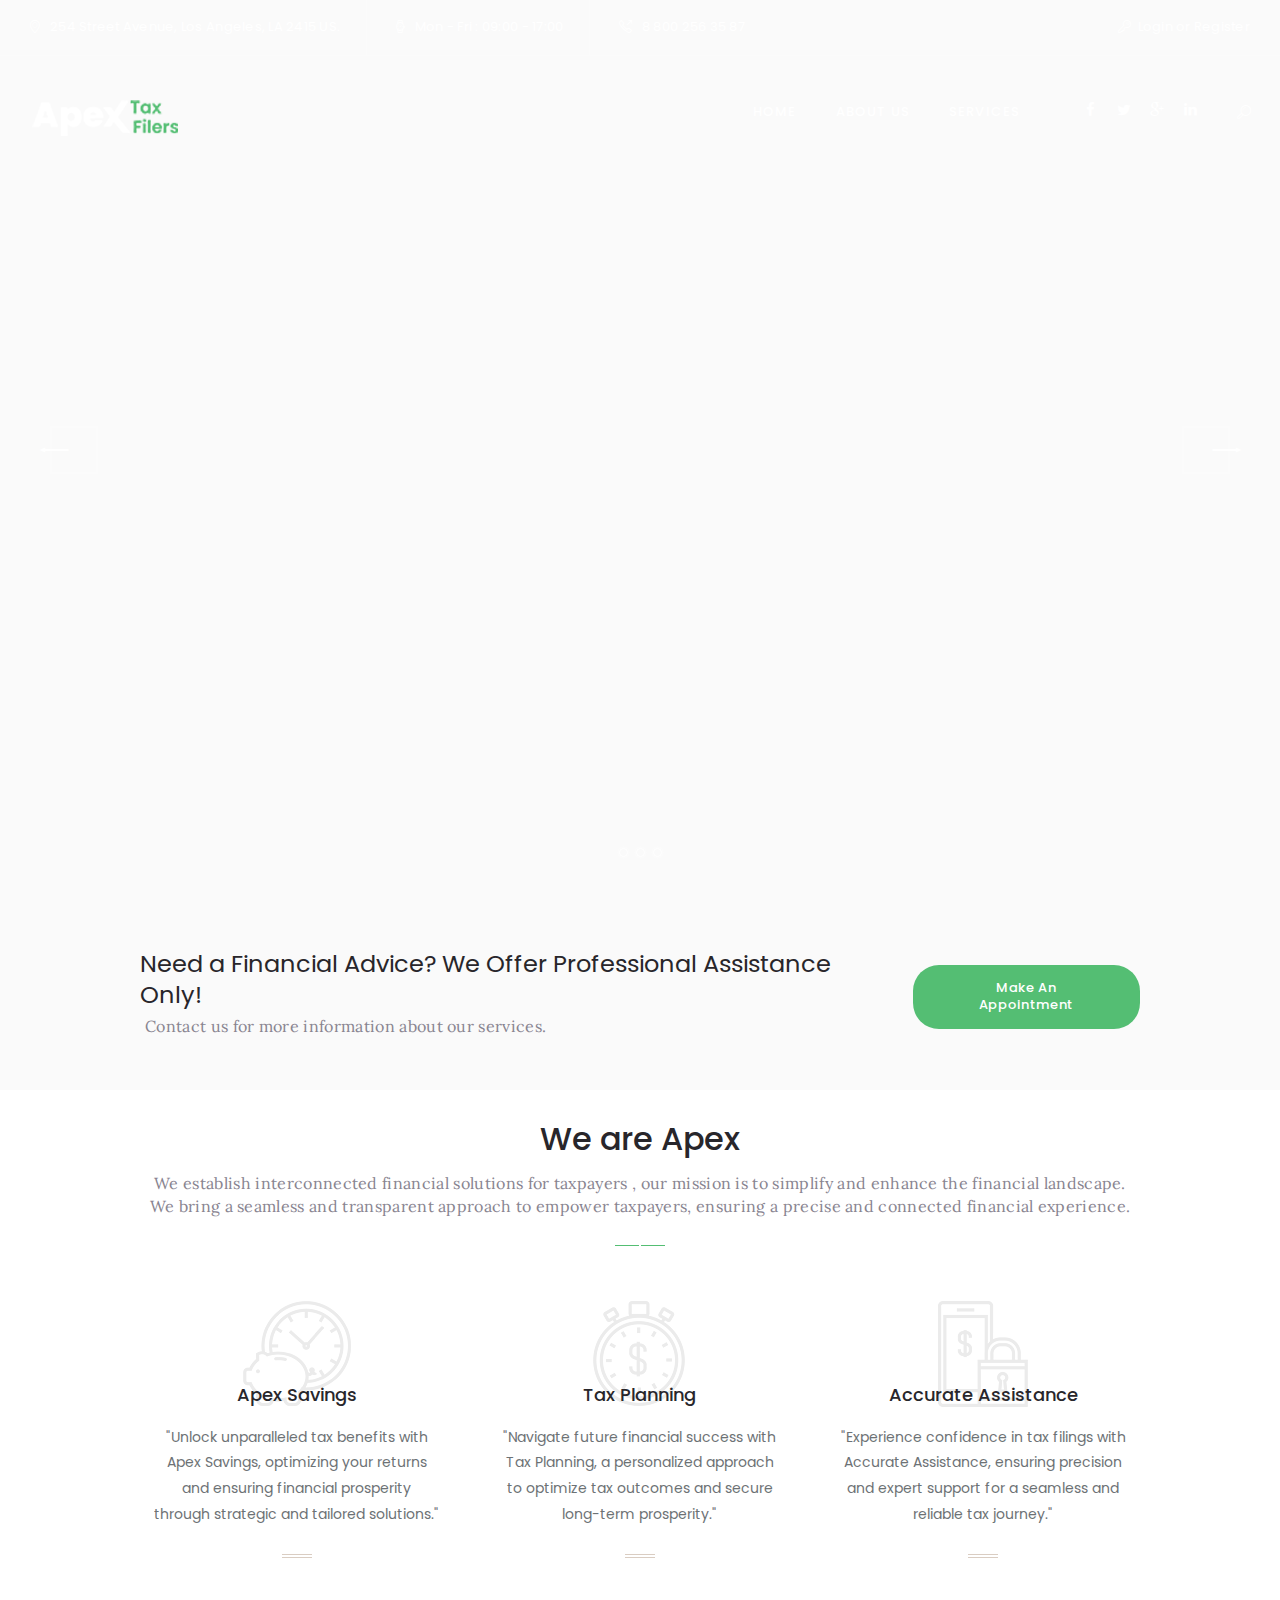
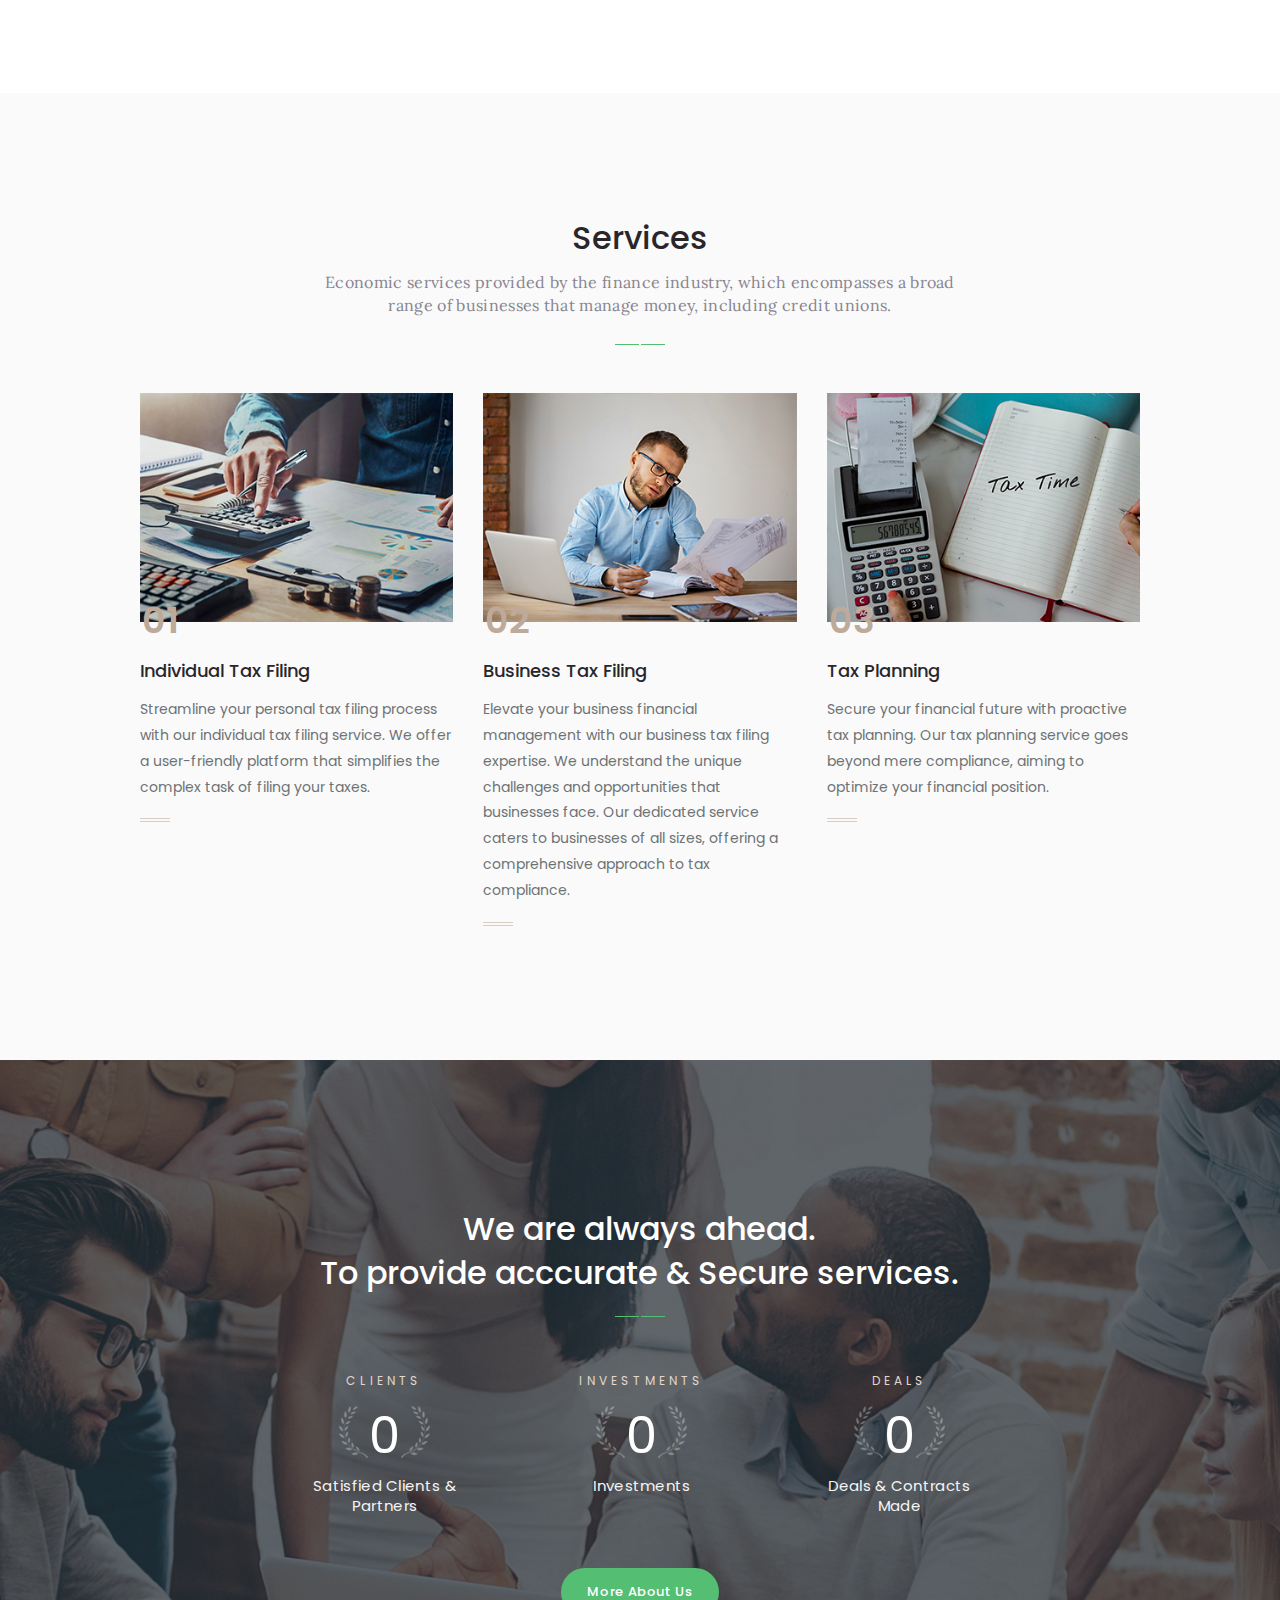
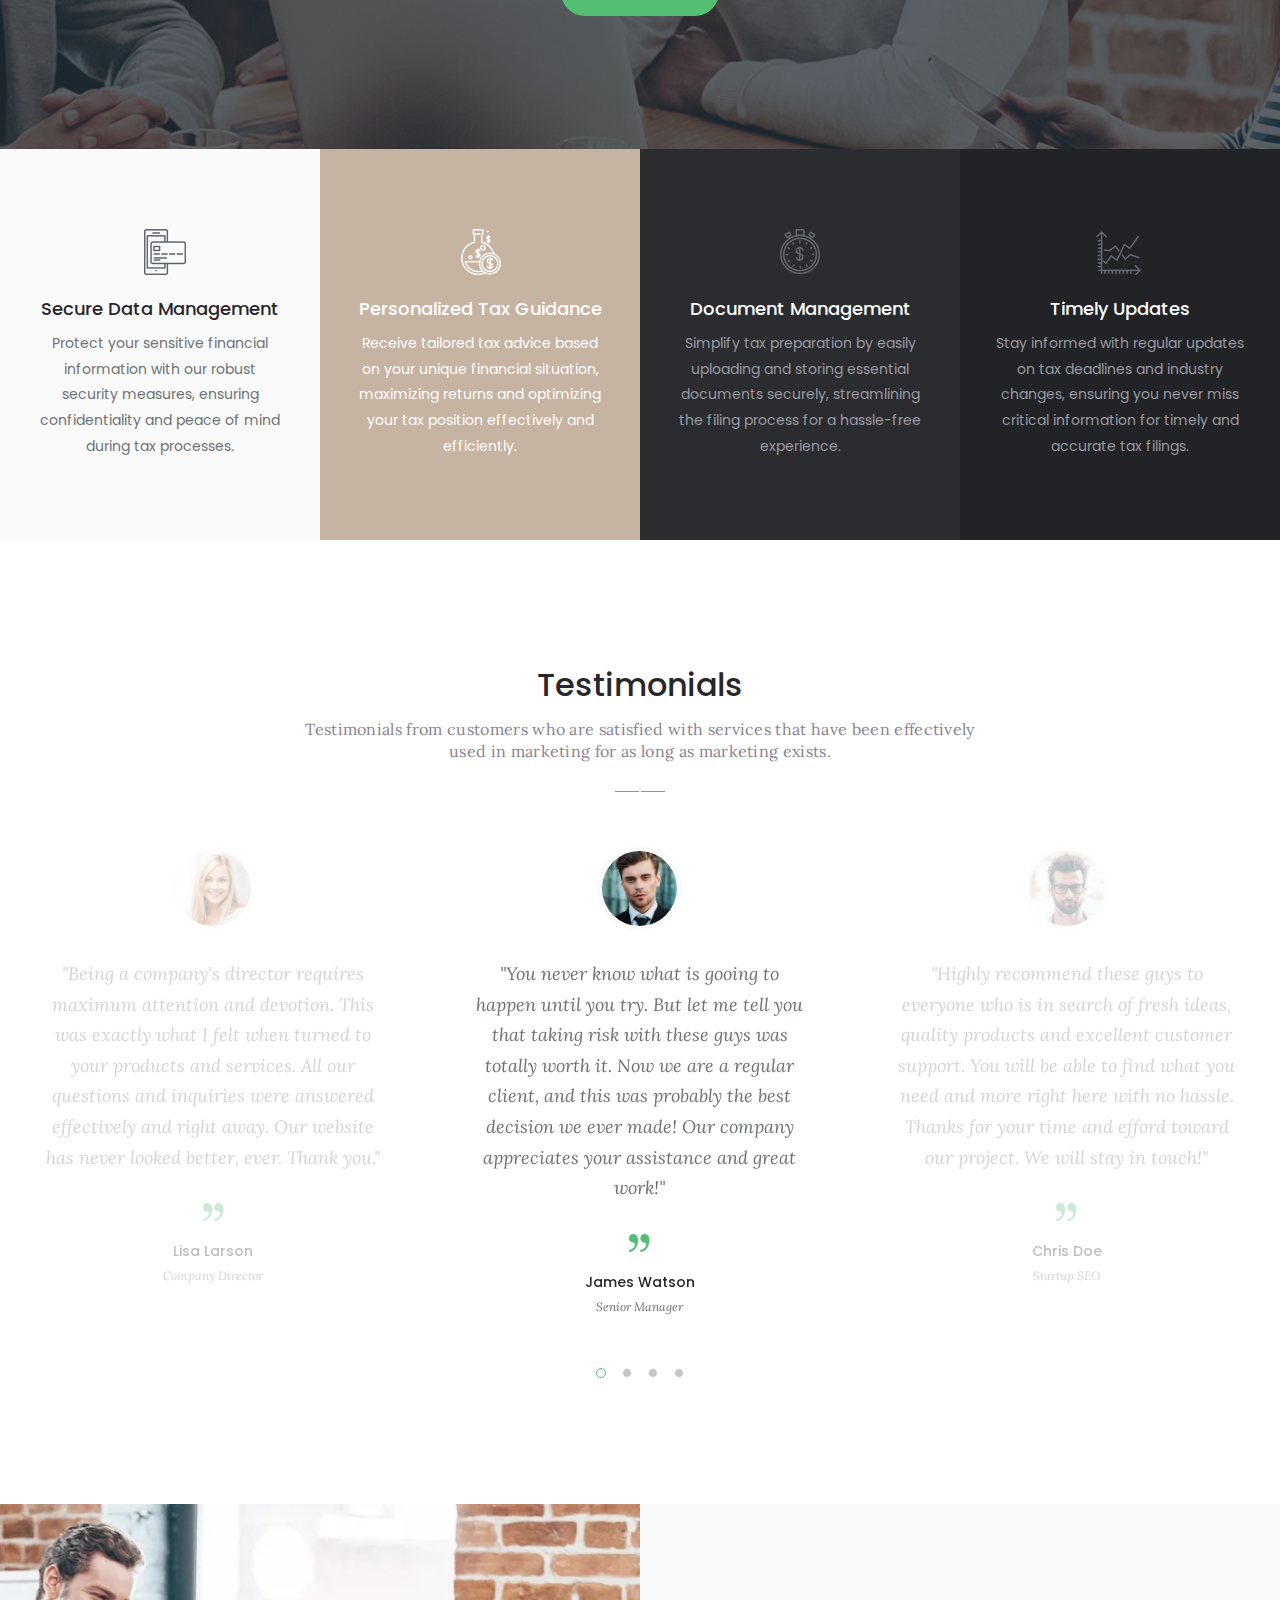
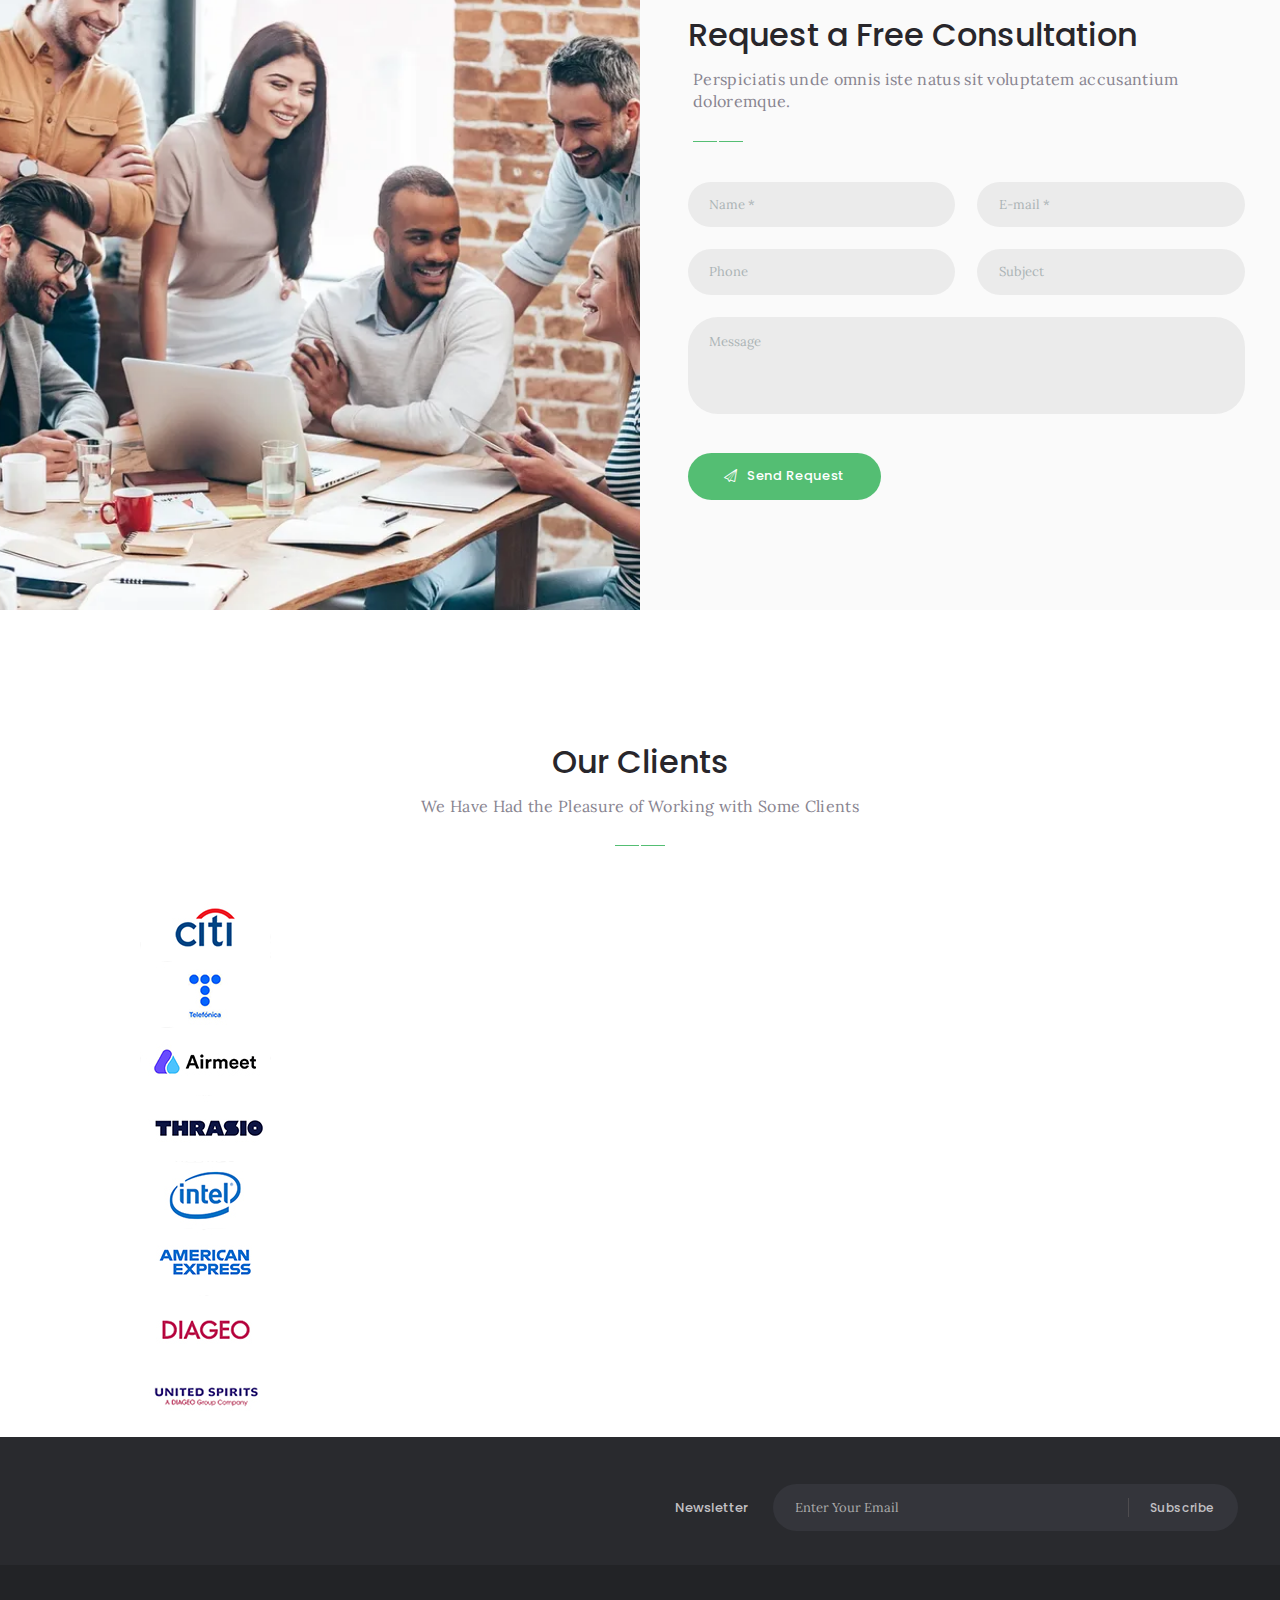
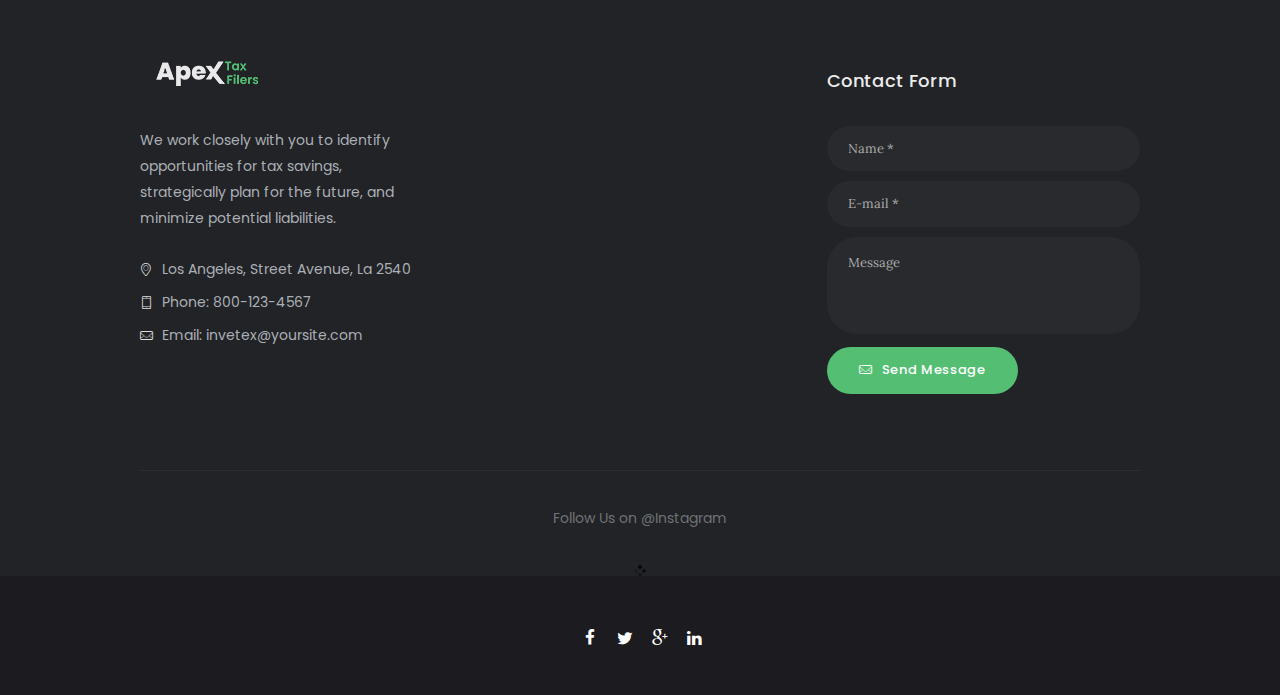
==== commit 69dea5be: "checking" ====
--- a/index.html
+++ b/index.html
@@ -59,13 +59,13 @@
                             <div class="menu_main_wrap">
                                 <nav class="menu_main_nav_area menu_hover_fade">
                                     <ul class="menu_main_nav" id="menu_main">
-                                        <li class="menu-item current-menu-ancestor current-menu-parent menu-item-has-children">
+                                        <li class="menu-item current-menu-ancestor current-menu-parent">
                                             <a href="index.html"><span>Home</span></a>
                                         </li>
                                         <li class="menu-item">
                                             <a href="about-us.html"><span>About Us</span></a>
                                         </li>
-                                        <li class="menu-item menu-item-has-children">
+                                        <li class="menu-item">
                                             <a href="single-service.html"><span>Services</span></a>
                                         </li>
                                     </ul>
@@ -181,12 +181,12 @@
                     <div class="panel_top">
                         <nav class="menu_main_nav_area">
                             <ul class="menu_main_nav" id="menu_mobile">
-                                <li class="menu-item current-menu-ancestor current-menu-parent menu-item-has-children">
+                                <li class="menu-item current-menu-ancestor current-menu-parent">
                                     <a href="index.html"><span>Home</span></a>
                                 <li class="menu-item">
                                     <a href="about-us.html"><span>About Us</span></a>
                                 </li>
-                                <li class="menu-item menu-item-has-children">
+                                <li class="menu-item">
                                     <a href="single-service.html"><span>Services</span></a>
                                 </li>
                             </ul>
@@ -250,7 +250,7 @@
                             <li data-description="" data-easein="default,default,default,default" data-easeout="default,default,default,default" data-hideafterloop="0" data-hideslideonmobile="off" data-index="rs-1" data-masterspeed="default,default,default,default" data-param1="" data-param10="" data-param2="" data-param3="" data-param4="" data-param5="" data-param6="" data-param7="" data-param8="" data-param9="" data-rotate="0,0,0,0" data-saveperformance="off" data-slotamount="default,default,default,default" data-thumb="images/1920x1079-100x50.jpg" data-title="Slide" data-transition="slidingoverlayup,slidingoverlaydown,slidingoverlayright,slidingoverlayleft">
                                 <img alt="" class="rev-slidebg" data-bgfit="cover" data-bgposition="center center" data-bgrepeat="no-repeat" data-no-retina="" height="1079" src="images/slider_1.jpg" title="1920x1079" width="1920">
                                 <div class="tp-caption trx-big tp-resizeme" data-end="8700" data-height="['auto']" data-hoffset="" data-responsive_offset="on" data-splitin="none" data-splitout="none" data-start="900" data-transform_idle="o:1;" data-transform_in="opacity:0;s:800;e:Power2.easeInOut;" data-transform_out="opacity:0;s:600;" data-voffset="-40" data-width="['auto']" data-x="center" data-y="center" id="slide-1-layer-1">
-                                    Consulting & Investment.
+                                    Trusted guidance for Business tax filings
                                 </div>
                                 <div class="tp-caption trx-norm tp-resizeme" data-end="8700" data-height="['auto']" data-hoffset="" data-responsive_offset="on" data-splitin="none" data-splitout="none" data-start="900" data-transform_idle="o:1;" data-transform_in="opacity:0;s:800;e:Power2.easeInOut;" data-transform_out="opacity:0;s:600;" data-visibility="['on','on','on','off']" data-voffset="46" data-width="['auto']" data-x="center" data-y="center" id="slide-1-layer-2">
                                     Preparing your money is a daunting challenge for today's investors.<br>
@@ -263,7 +263,7 @@
                             <li data-description="" data-easein="default,default,default,default" data-easeout="default,default,default,default" data-hideafterloop="0" data-hideslideonmobile="off" data-index="rs-2" data-masterspeed="default,default,default,default" data-param1="" data-param10="" data-param2="" data-param3="" data-param4="" data-param5="" data-param6="" data-param7="" data-param8="" data-param9="" data-rotate="0,0,0,0" data-saveperformance="off" data-slotamount="default,default,default,default" data-thumb="images/1920x1076-100x50.jpg" data-title="Slide" data-transition="slidingoverlayright,slidingoverlayleft,slidingoverlayup,slidingoverlaydown">
                                 <img alt="" class="rev-slidebg" data-bgfit="cover" data-bgposition="center center" data-bgrepeat="no-repeat" data-no-retina="" height="1076" src="images/slider_2.jpg" title="1920x1076" width="1920">
                                 <div class="tp-caption trx-big tp-resizeme" data-end="8700" data-height="['auto']" data-hoffset="" data-responsive_offset="on" data-splitin="none" data-splitout="none" data-start="900" data-transform_idle="o:1;" data-transform_in="opacity:0;s:800;e:Power2.easeInOut;" data-transform_out="opacity:0;s:600;" data-voffset="-40" data-width="['auto']" data-x="center" data-y="center" id="slide-2-layer-1">
-                                    The Best Business Support
+                                    File your Individual Tax
                                 </div>
                                 <div class="tp-caption trx-norm tp-resizeme" data-end="8700" data-height="['auto']" data-hoffset="" data-responsive_offset="on" data-splitin="none" data-splitout="none" data-start="900" data-transform_idle="o:1;" data-transform_in="opacity:0;s:800;e:Power2.easeInOut;" data-transform_out="opacity:0;s:600;" data-visibility="['on','on','on','off']" data-voffset="46" data-width="['auto']" data-x="center" data-y="center" id="slide-2-layer-2">
                                     Preparing your money is a daunting challenge for today's investors.<br>
@@ -276,7 +276,7 @@
                             <li data-description="" data-easein="default,default,default,default" data-easeout="default,default,default,default" data-hideafterloop="0" data-hideslideonmobile="off" data-index="rs-3" data-masterspeed="default,default,default,default" data-param1="" data-param10="" data-param2="" data-param3="" data-param4="" data-param5="" data-param6="" data-param7="" data-param8="" data-param9="" data-rotate="0,0,0,0" data-saveperformance="off" data-slotamount="default,default,default,default" data-thumb="images/1920x1076-100x50.jpg" data-title="Slide" data-transition="slidingoverlayup,slidingoverlaydown,slidingoverlayright,slidingoverlayleft">
                                 <img alt="" class="rev-slidebg" data-bgfit="cover" data-bgposition="center center" data-bgrepeat="no-repeat" data-no-retina="" height="1076" src="images/slider_3.jpg" title="1920x1076" width="1920">
                                 <div class="tp-caption trx-big tp-resizeme" data-end="8700" data-height="['auto']" data-hoffset="" data-responsive_offset="on" data-splitin="none" data-splitout="none" data-start="900" data-transform_idle="o:1;" data-transform_in="opacity:0;s:800;e:Power2.easeInOut;" data-transform_out="opacity:0;s:600;" data-voffset="-40" data-width="['auto']" data-x="center" data-y="center" id="slide-3-layer-1">
-                                    We Have Talented Team
+                                    Smart Tax Strategies, Simple Solutions
                                 </div>
                                 <div class="tp-caption trx-norm tp-resizeme" data-end="8700" data-height="['auto']" data-hoffset="" data-responsive_offset="on" data-splitin="none" data-splitout="none" data-start="900" data-transform_idle="o:1;" data-transform_in="opacity:0;s:800;e:Power2.easeInOut;" data-transform_out="opacity:0;s:600;" data-visibility="['on','on','on','off']" data-voffset="46" data-width="['auto']" data-x="center" data-y="center" id="slide-3-layer-2">
                                     Preparing your money is a daunting challenge for today's investors.<br>
@@ -292,12 +292,31 @@
                 </div>
             </section>
             <div class="page_content_wrap page_paddings_no">
+                <div class="sc_section">
+                    <div class="content_wrap">
+                        <div class="sc_call_to_action sc_call_to_action_style_2 sc_call_to_action_align_left margin_top_medium margin_bottom_small">
+                            <div class="columns_wrap">
+                                <div class="sc_call_to_action_info column-3_4">
+                                    <h2 class="sc_call_to_action_title sc_item_title">Need a Financial Advice? We Offer Professional Assistance Only!</h2>
+                                    <div class="sc_call_to_action_descr sc_item_descr">
+                                        Contact us for more information about our services.
+                                    </div>
+                                </div>
+                                <div class="sc_call_to_action_buttons sc_item_buttons column-1_4">
+                                    <div class="sc_call_to_action_button sc_item_button">
+                                        <a class="sc_button sc_button_style_filled sc_button_size_medium" href="appointment.html">Make An Appointment</a>
+                                    </div>
+                                </div>
+                            </div>
+                        </div>
+                    </div>
+                </div>
                 <div class="sc_section custom_bg_2">
                     <div class="content_wrap">
                         <div class="sc_empty_space" data-height="2em"></div>
                         <div class="sc_services_wrap">
-                            <div class="sc_services sc_services_style_services-4 sc_services_type_icons_img margin_top_huge margin_bottom_huge">
-                                <h2 class="sc_services_title sc_item_title">We are Apex...</h2>
+                            <div class="sc_services sc_services_style_services-4 sc_services_type_icons_img margin_bottom_huge">
+                                <h2 class="sc_services_title sc_item_title">We are Apex</h2>
                                 <div class="sc_services_descr sc_item_descr">
                                     We establish interconnected financial solutions for taxpayers , our mission is to simplify and enhance the financial landscape. We bring a seamless and transparent approach to empower taxpayers, ensuring a precise and connected financial experience.
                                 </div>
@@ -698,42 +717,24 @@
                     <div class="content_wrap">
                         <div class="sc_empty_space" data-height="2.5em"></div>
                         <div class="sc_clients_wrap">
-                            <div class="sc_clients sc_clients_style_clients-1 margin_top_huge margin_bottom_huge">
+                            <div class="sc_clients sc_clients_style_clients-1 margin_top_huge">
                                 <h2 class="sc_clients_title sc_item_title">Our Clients</h2>
                                 <div class="sc_clients_descr sc_item_descr">
                                     We Have Had the Pleasure of
                                     Working with Some Clients 
                                 </div>
-                                <div class="sc_columns columns_wrap">
-                                    <div class="column-1_6 column_padding_bottom">
-                                        <div class="sc_clients_item">
-                                            <div class="sc_client_image"><img alt="" src="images/brand_1-131x67.jpg"></div>
-                                        </div>
-                                    </div>
-                                    <div class="column-1_6 column_padding_bottom">
-                                        <div class="sc_clients_item">
-                                            <div class="sc_client_image"><img alt="" src="images/brand_2-131x67.jpg"></div>
-                                        </div>
-                                    </div>
-                                    <div class="column-1_6 column_padding_bottom">
-                                        <div class="sc_clients_item">
-                                            <div class="sc_client_image"><img alt="" src="images/brand_3-131x67.jpg"></div>
-                                        </div>
-                                    </div>
-                                    <div class="column-1_6 column_padding_bottom">
-                                        <div class="sc_clients_item">
-                                            <div class="sc_client_image"><img alt="" src="images/brand_4-131x67.jpg"></div>
-                                        </div>
-                                    </div>
-                                    <div class="column-1_6 column_padding_bottom">
-                                        <div class="sc_clients_item">
-                                            <div class="sc_client_image"><img alt="" src="images/brand_5-131x67.jpg"></div>
-                                        </div>
-                                    </div>
-                                    <div class="column-1_6 column_padding_bottom">
-                                        <div class="sc_clients_item">
-                                            <div class="sc_client_image"><img alt="" src="images/brand_6-131x67.jpg"></div>
-                                        </div>
+                                <div class="style-five">
+                                    <div class="partner-five-col style-one mt-100 bg-blue">
+                                      <div class="list pt-32 pb-32">
+                                        <div class="bg-img flex-center"><img class="w-100" src="images/brand_1-131x67.jpg" alt=""/></div>
+                                        <div class="bg-img flex-center"><img class="w-100" src="images/brand_2-131x67.jpg" alt=""/></div>
+                                        <div class="bg-img flex-center"><img class="w-100" src="images/brand_3-131x67.jpg" alt=""/></div>
+                                        <div class="bg-img flex-center"><img class="w-100" src="images/brand_4-131x67.jpg" alt=""/></div>
+                                        <div class="bg-img flex-center"><img class="w-100" src="images/brand_5-131x67.jpg" alt=""/></div>
+                                        <div class="bg-img flex-center"><img class="w-100" src="images/brand_6-131x67.jpg" alt=""/></div>
+                                        <div class="bg-img flex-center"><img class="w-100" src="images/brand_7-131x67.jpg" alt=""/></div>
+                                        <div class="bg-img flex-center"><img class="w-100" src="images/brand_8-131x67.jpg" alt=""/></div>
+                                      </div>
                                     </div>
                                 </div>
                             </div><!-- /.sc_clients -->
--- a/css/shortcodes.css
+++ b/css/shortcodes.css
@@ -5019,7 +5019,6 @@
     font-size: 1.143em;
     font-weight: 300;
     line-height: 1.4em;
-    font-style: italic;
     margin: 0.25em 5px 3em;
     text-align: center;
     letter-spacing: 0.02em;
